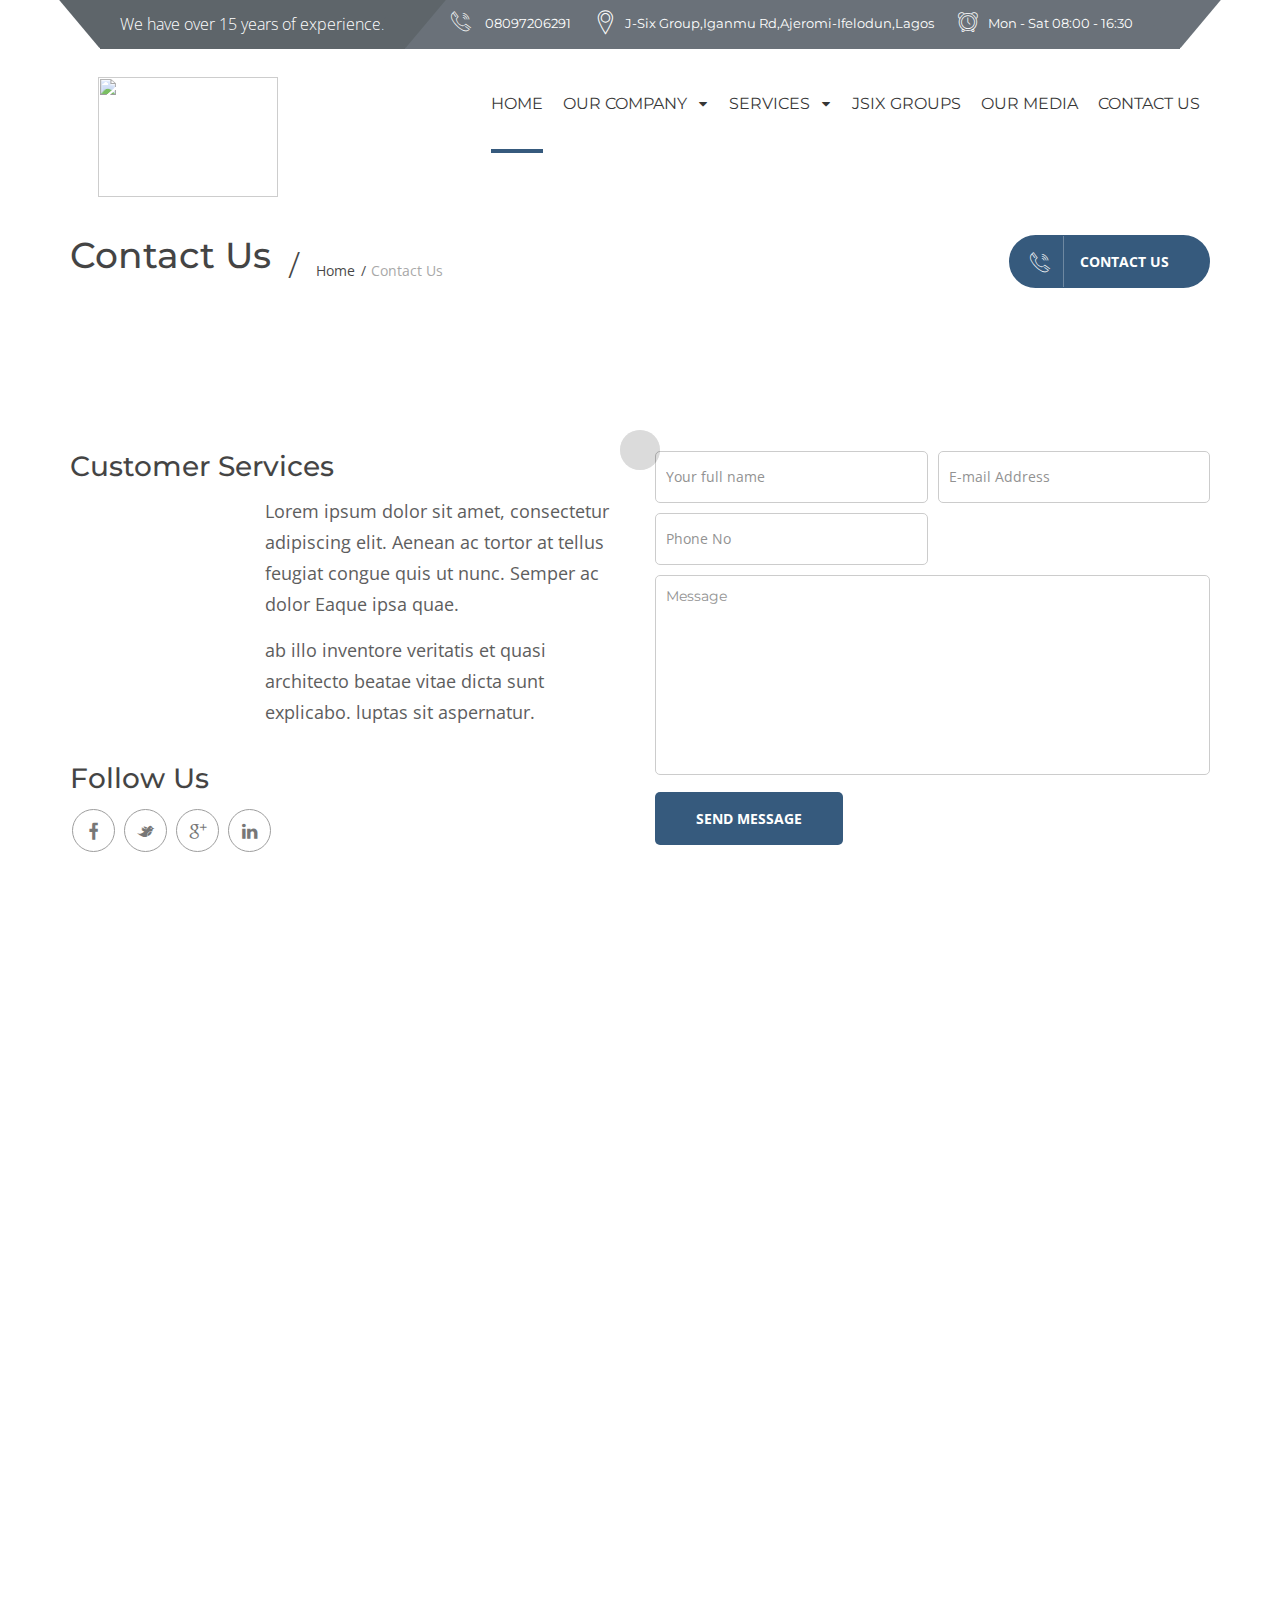
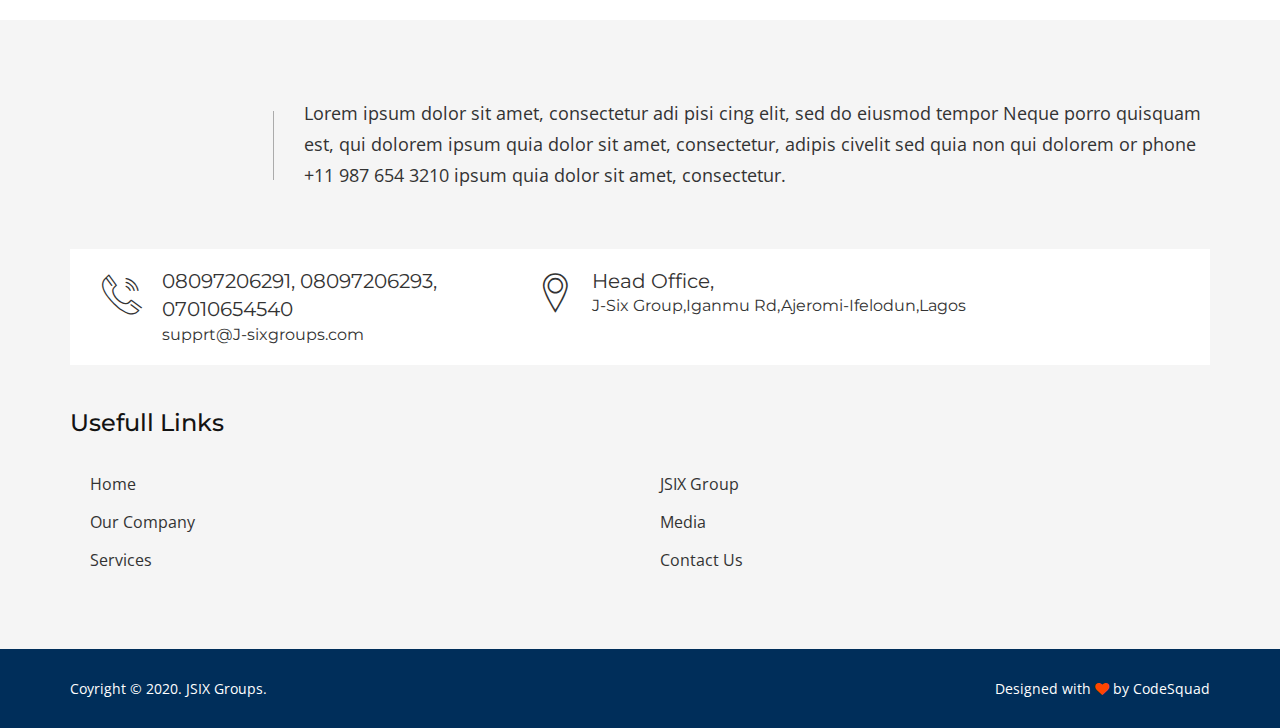
==== contact-us.html @ 505d0dd5 "Add files via upload" ====
<!DOCTYPE html>
<html lang="en" class="no-js">
  <head>

    <base href="" />

	<!-- Basic Page Needs
     ================================================== -->
	 <meta charset="utf-8">
	 <meta http-equiv="Content-Type" content="text/html; charset=utf-8">
     <title>Advisor</title>
     <meta name="description" content="">
     <meta name="keywords" content="">
     <meta name="author" content="">

	 
	 <!-- Mobile Specific Metas
     ================================================== -->
     <meta name="viewport" content="width=device-width, user-scalable=no, initial-scale=1.0, minimum-scale=1.0, maximum-scale=1.0">
     <meta name="format-detection" content="telephone=no">
	 
     
     <!-- Favicons
     ================================================== -->
     <link rel="icon" type="image/png" href="images/favicon.png">
     
	 
     <!-- Fonts
     ================================================== -->
     <link href='https://fonts.googleapis.com/css?family=Montserrat:400,700%7COpen+Sans:400,300,600,700' rel='stylesheet' type='text/css'>
     
    <!-- CSS
     ================================================== -->
	
	<!-- bootstrap -->
	<link rel="stylesheet" href="css/bootstrap.css">

	<!-- advisor -->
	<link rel="stylesheet" href="css/advisor.css">

	<!-- plugins -->
	<link rel="stylesheet" href="css/plugins.css">	

	<!-- advisor color -->
	<link rel="stylesheet" href="css/color-dark-blue.css">
	
	<!-- responsive -->
	<link rel="stylesheet" href="css/responsive.css">
    
    
    <!-- HTML5 Shim and Respond.js IE8 support of HTML5 elements and media queries -->
    <!-- WARNING: Respond.js doesn't work if you view the page via file:// -->
    <!--[if lt IE 9]>
      <script src="https://oss.maxcdn.com/html5shiv/3.7.2/html5shiv.min.js"></script>
      <script src="https://oss.maxcdn.com/respond/1.4.2/respond.min.js"></script>
    <![endif]-->
	
	<!-- HEADER SCRIPTS
    
    ================================================== -->
	<script src="js/modernizr.js"></script>
	
	
</head>
    <body class="fixed-header">
	    	
			
			
			
			<!-- LOADER -->
			<div id="loader" class="loader">
				<div class="spinner">
				  <div class="double-bounce1"></div>
				  <div class="double-bounce2"></div>
				</div>
			</div>
			
			
            
            <!-- HERDER -->
            <header id="header">
            	
				<div class="container">
						
					<!-- TOP BAR -->
					<div class="top-bar clearfix">
						<p>We have over 15 years of experience.</p>
						<ul>
							<li><i class="icon-telephone114"></i> 08097206291</li>
							<li><i class="icon-icons74"></i> J-Six Group,Iganmu Rd,Ajeromi-Ifelodun,Lagos</li>
							<li><i class="icon-icons20"></i> Mon - Sat 08:00 - 16:30</li>
						</ul>
					</div>
					<!-- / TOP BAR -->
					
					<!-- HEADER INNER -->
					<div class="header clearfix">
						
						<a href="index.html" class="logo"><img src="images/mylogo.jpg" alt="" height="120" width="180"></a>
						
						<button type="button" class="navbar-toggle collapsed" data-toggle="collapse" data-target="#primary-nav" aria-expanded="false">
							<span class="sr-only">Toggle navigation</span>
							<span class="icon-bar"></span>
							<span class="icon-bar"></span>
							<span class="icon-bar"></span>
						</button>
						
						<div class="search-container">
							<i class="fa fa-times header-search-close"></i>
							<div class="search-overlay"></div>
							<div class="search">
								<form>
									<label>Search:</label>
									<input type="text" placeholder="">
									<button><i class="fa fa-search"></i></button>
								</form>
							</div>
						</div>
						
						<nav class="main-nav navbar-collapse collapse" id="primary-nav">
							<ul class="nav nav-pills">
								<li class="active"><a href="#.">Home </a></li>
								<li class="dropdown"><a href="#.">Our Company <i class="fa fa-caret-down"></i></a>
									<ul class="dropdown-menu">
										<li><a href="services.html">Company Profile</a></li>
										<li><a href="management.html">Our Management</a></li>
										<li><a href="services.html">Board of Directors</a></li>
									</ul>
								</li>
								<li class="dropdown"><a href="#.">Services <i class="fa fa-caret-down"></i></a>
									<ul class="dropdown-menu">
										<li><a href="services.html">Financial Planning</a></li>
										<li><a href="services.html">Forex Brokerage</a></li>
										<li><a href="services.html">Rates Alert</a></li>
										<li><a href="services.html">Investment Trusts</a></li>
										<li class="dropdown-submenu"><a href="#.">Cash Delivery</a>
										<li><a href="services.html">Trades</a></li>
									</ul>
								</li>
								<li><a href="#.">JSIX GROUPS</a></li>
								<li><a href="shop.html">OUR MEDIA</a></li>
								<li class="dropdown"><a href="#.">Contact Us</a>
								</li>
							</ul>
						</nav>
						
					</div><!-- / HEADER INNER -->
					
                </div><!-- / CONTAINER -->
				
            </header><!-- / HERDER -->
            
            
            
            <section class="subpage-header">
				<div class="container">
					<div class="site-title clearfix">
						<h2>Contact Us</h2>
						<ul class="breadcrumbs">
							<li><a href="#.">Home</a></li>
							<li>Contact Us</li>
						</ul>
					</div>
					<a href="contact-us.html" class="btn btn-primary get-in-touch" data-text="Contact us"><i class="icon-telephone114"></i>Contact us</a>
				</div>
			</section>
            
			
            
			
			<!-- CONTACT US -->
            <section>
				<div class="container">
					<div class="row">
						<div class="col-md-6 col-sm-6 animate fadeInLeft">
							<h3>Customer Services</h3>
							<div class="row">
								<div class="col-md-4 col-sm-4">
									<img src="images/sales/sales1.jpg" class="quries-img" alt="">
									<div class="height-20"></div>
								</div>
								<div class="col-md-8 col-sm-8">
									<p>Lorem ipsum dolor sit amet, consectetur adipiscing elit. Aenean ac tortor at tellus feugiat congue quis ut nunc. Semper ac dolor Eaque ipsa quae.</p>
									<p>ab illo inventore veritatis et quasi architecto beatae vitae dicta sunt explicabo. luptas sit aspernatur.</p>
								</div>
							</div>
							<div class="height-20"></div>
							<h3>Follow Us</h3>
							<ul class="social">
								<li class="animate bounceIn"><a href="#." class="facebook"><i class="icon-facebook-1"></i></a></li>
								<li class="animate bounceIn" data-delay="100"><a href="#." class="twitter"><i class="icon-twitter-1"></i></a></li>
								<li class="animate bounceIn" data-delay="200"><a href="#." class="google-plus"><i class="icon-google"></i></a></li>
								<li class="animate bounceIn" data-delay="300"><a href="#." class="linkedin"><i class="icon-linkedin3"></i></a></li>
							</ul>
							<div class="height-50"></div>
						</div>
						<div class="col-md-6 col-sm-6 animate fadeInRight">
							<p class="success" id="success" style="display:none;"></p>
							<p class="error" id="error" style="display:none;"></p>
						
							<form class="contact-form" name="contact_form" id="contact_form" method="post" action="#" onSubmit="return false">
								<div class="row">
									<div class="col-md-6">
										<input type="text" data-delay="300" placeholder="Your full name" name="contact_name" id="contact_name" class="input">
									</div>
									<div class="col-md-6">
										<input type="text" data-delay="300" placeholder="E-mail Address" name="contact_email" id="contact_email" class="input">
									</div>
								</div>
								<div class="row">
									<div class="col-md-6">
										<input type="text" data-delay="300" placeholder="Phone No" name="contact_phone" id="contact_phone" class="input">
									</div>
								</div>
								<textarea data-delay="500" class="required valid" placeholder="Message" name="message" id="message"></textarea>
								<button class="btn btn-primary" name="" type="submit" data-text="Send Message" onClick="validateContact();">Send Message</button>
							</form>
						</div>
					</div>
				</div>
			</section><!-- / COMPANY OVERVIEW -->
			
			
			

			<div><iframe src="https://www.google.com/maps/embed?pb=!1m23!1m12!1m3!1d7928.8576430849425!2d3.346473564528389!3d6.467235988612027!2m3!1f0!2f0!3f0!3m2!1i1024!2i768!4f13.1!4m8!3e0!4m0!4m5!1s0x103b8bef3cd4a033%3A0x428923b8f970ec16!2sJ-Six%20Group%2C%20Iganmu%20Rd%2C%20Ajeromi-Ifelodun%2C%20Lagos!3m2!1d6.467151899999999!2d3.3508516999999998!5e0!3m2!1sen!2sng!4v1594910200489!5m2!1sen!2sng" width="1348" height="600" frameborder="0" style="border:0;" allowfullscreen="" aria-hidden="false" tabindex="0"></iframe></div>
			
			
			
      		
			<footer id="footer">
				<div class="container">
					<div class="footer-top clearfix">
						
						<div class="row">
							<div class="col-md-3 col-sm-3">
								<div class="footer-logo animate fadeInLeft"><a href="index.html"><img src="images/logo.jpg" alt=""></a></div>
							</div>
							<div class="col-md-9 col-sm-9">
								<p>Lorem ipsum dolor sit amet, consectetur adi pisi cing elit, sed do eiusmod tempor Neque porro quisquam est, qui dolorem ipsum quia dolor sit amet, consectetur, adipis civelit sed quia non qui dolorem or phone +11 987 654 3210 ipsum quia dolor sit amet, consectetur.</p>
							</div>
						</div>
					
						<div class="height-50"></div>
						
						<div class="footer">
							<div class="footer-address-widget clearfix">
								<ul>
									<li><i class="icon-telephone114"></i>08097206291, 08097206293, 07010654540<a href="mailto:support@advisor.com">supprt@J-sixgroups.com</a></li>
									<li><i class="icon-icons74"></i>Head Office,<span>J-Six Group,Iganmu Rd,Ajeromi-Ifelodun,Lagos</span></li>
								</ul>
							</div>
							<div class="row">
								<div class="col-md-12">
									<div class="usefull-links-widget clearfix">
										<h4>Usefull Links</h4>
										<ul>
											<li><a href="index.html">Home</a></li>
											<li><a href="about-us.html">Our Company</a></li>
											<li><a href="services.html">Services</a></li>
										</ul>
										<ul>
											<li><a href="services.html">JSIX Group</a></li>
											<li><a href="services.html">Media</a></li>
											<li><a href="services.html">Contact Us</a></li>
										</ul>
									</div>
								</div>
							</div>
						</div>
					</div>
				</div>
				
				<div class="footer-bottom">
					<div class="container">
						<div class="row">
							<div class="col-md-6 col-sm-6"><p>Coyright © 2020. JSIX Groups.</p></div>
							<div class="col-md-6 col-sm-6"><p class="text-right">Designed with <i class="fa fa-heart" style="color: #ff4500;"></i> by<a href="https://www.codesquad.co"> CodeSquad</a></p></div>
						</div>
					</div>
				</div>
				
			</footer>
			
			
			
            
		<!-- FOOTER SCRIPTS
		================================================== -->
		<script src="js/jquery-2.2.0.js"></script>
		<script src="js/smooth-scroll.js"></script>
		<script src="js/bootstrap.min.js"></script>
		<script src="js/counter.js"></script>
		<script src="js/common.js"></script>
		<script src="js/scripts.js"></script>
		
		<!-- Map (include map api only once)
		============================================= -->
		<script src="https://maps.googleapis.com/maps/api/js?v=3key=AIzaSyASm3CwaK9qtcZEWYa-iQwHaGi3gcosAJc&sensor=false"></script>
		<script src="js/map.js"></script>
		
    </body>
</html>
---- css/advisor.css ----
@charset "utf-8";
/* CSS Document */

/*------------------------------------------------------------------
[Theme Base Stylesheet]

Project:		Advisor
Version:		2.0
Last change:	Initial RELEASED 
Primary use:	Agency Theme

-------------------------------------------------------------------*/

@import "font-awesome.min.css";
@import "icons.css";



/*------------------------------------------------------------------

[Table of contents]

1. COMMON CLASSES
2. HEADER 
2. ALL SECTIONS
3. BLOG
4. EXTERNAL PLUGINS
5. FOOTER

NOTE: Every section is commented before starting.

-------------------------------------------------------------------*/




/*------------------------------------------------------------------

[Typography]

Html 		:		font-family : sans-serif; 	
Body 		:		font-family: "Montserrat",sans-serif;
Paragraph	:		font-family: "Open Sans",sans-serif; 
Input, 
textarea	:		font-family: "Open Sans",sans-serif;


# [Headings]

h1,
.h1 	font-size: 48px

h2,
.h2     font-size: 36px

h3,
.h3     font-size: 28px

h4,
.h4     font-size: 24px

h5,
.h5     font-size: 20px

h6,
.h6     font-size: 18px

h4 small,
.h4 small,
h5 small,
.h5 small,
h6 small,
.h6 small,
h4 .small,
.h4 .small,
h5 .small,
.h5 .small,
h6 .small,
.h6 .small   
		
		font-size: 75%

-------------------------------------------------------------------*/





/* ----------------------------------------------------------------
    common classes
-----------------------------------------------------------------*/

*				{ margin:0; padding:0; border:0; outline:0; text-decoration:none;}
.clr, .clear	{clear:both;}
li.clr			{clear:both; float:none !important; width:auto !important; height:auto !important; border:0 !important; background:none !important; padding:0 !important; margin:0 !important;}
.no-bg-img 		{background-image: none!important;}
.no-bg 			{background: none!important;}
.inline 			{display: inline-block!important;}
.relative 		{position: relative !important;}
.absolute 		{position: absolute !important;}
.static 			{position: static !important;}
.display-none	{display:none;}
.bg-blue		{ background:#f3f5fa;}
.bg-white		{ background:#fff !important;}
.advisor-overlay{ position:absolute; left:0; right:0; top:0; bottom:0;}
.heading h1,
.heading h2		{ margin-bottom:10px}
.img-shadow{-webkit-box-shadow: -10px 10px 0px 0px rgba(226,228,233,1);-moz-box-shadow: -10px 10px 0px 0px rgba(226,228,233,1);box-shadow: -10px 10px 0px 0px rgba(226,228,233,1);}
img{ max-width:100%;}
.list-bullets li	{ list-style:none; position:relative; padding:5px 0 5px 17px;font-family: "Open Sans",sans-serif;}
.list-bullets li:before{ position:absolute; left:0; top:15px; width:6px; height:6px; border-radius:100%; content:"";}
.list-bullets li strong{ font-weight:600;}
.list-bullets.two li{ padding:9px 0 6px 17px;}
.list-bullets.two li:before{ top:20px;}
.color-white{ color:#fff !important;}
.animate-it{opacity:0;}
.animate-it.animated{opacity:1;}
h1 a, h2 a, h3 a, h4 a, h5 a, h6 a{ color:#121212;}
.link-grey{ color:#929292; font-size:15px;}
.link-grey:hover{ color:#000;}
.link-grey i{ margin-right:4px;}
.color-purple{ color:#3a2c5f !important;}

.height-5 			{height: 5px;}
.height-10 			{height: 10px;}
.height-20 			{height: 20px;}
.height-30 			{height: 30px;}
.height-40 			{height: 40px;}
.height-50 			{height: 50px;}
.height-60 			{height: 50px;}
.height-70 			{height: 50px;}
.height-80 			{height: 50px;}
.height-90 			{height: 50px;}
.height-100 			{height: 50px;}



/* ----------------------------------------------------------------
    margins
-----------------------------------------------------------------*/

.margin-0 			{margin: 0 !important;}
.margin-top-5 		{margin-top: 5px;}
.margin-top-10 		{margin-top: 10px;}
.margin-top-20 		{margin-top: 20px;}
.margin-top-30 		{margin-top: 30px;}
.margin-top-40 		{margin-top: 40px;}
.margin-top-50 		{margin-top: 50px;}
.margin-top-60 		{margin-top: 60px;}
.margin-top-70 		{margin-top: 70px;}
.margin-top-80 		{margin-top: 80px;}
.margin-top-90 		{margin-top: 90px;}
.margin-top-100 		{margin-top: 100px;}
.margin-right-5 		{margin-right: 5px;}
.margin-right-10 	{margin-right: 10px;}
.margin-right-20 	{margin-right: 20px;}
.margin-right-30 	{margin-right: 30px;}
.margin-right-40 	{margin-right: 40px;}
.margin-right-50 	{margin-right: 50px;}
.margin-right-60 	{margin-right: 60px;}
.margin-right-70 	{margin-right: 70px;}
.margin-right-80 	{margin-right: 80px;}
.margin-right-90 	{margin-right: 90px;}
.margin-right-100 	{margin-right: 100px;}
.margin-bottom-5 	{margin-bottom: 5px;}
.margin-bottom-10 	{margin-bottom: 10px;}
.margin-bottom-20 	{margin-bottom: 20px;}
.margin-bottom-30 	{margin-bottom: 30px;}
.margin-bottom-40 	{margin-bottom: 40px;}
.margin-bottom-50 	{margin-bottom: 50px;}
.margin-bottom-60 	{margin-bottom: 60px;}
.margin-bottom-70 	{margin-bottom: 70px;}
.margin-bottom-80 	{margin-bottom: 80px;}
.margin-bottom-90 	{margin-bottom: 90px;}
.margin-bottom-100 	{margin-bottom: 100px;}
.margin-left-5 		{margin-left: 5px;}
.margin-left-10 		{margin-left: 10px;}
.margin-left-20 		{margin-left: 20px;}
.margin-left-30 		{margin-left: 30px;}
.margin-left-40 		{margin-left: 40px;}
.margin-left-50 		{margin-left: 50px;}
.margin-left-60 		{margin-left: 60px;}
.margin-left-70 		{margin-left: 70px;}
.margin-left-80 		{margin-left: 80px;}
.margin-left-90 		{margin-left: 90px;}
.margin-left-100 	{margin-left: 100px;}



/* ----------------------------------------------------------------
    Paddings
-----------------------------------------------------------------*/

.padding-0 				{padding: 0 !important;}
.padding-top-5 			{padding-top: 5px;}
.padding-top-10 			{padding-top: 10px;}
.padding-top-20 			{padding-top: 20px;}
.padding-top-30 			{padding-top: 30px;}
.padding-top-40 			{padding-top: 40px;}
.padding-top-50 			{padding-top: 50px;}
.padding-top-60 			{padding-top: 60px;}
.padding-top-70 			{padding-top: 70px;}
.padding-top-80 			{padding-top: 80px;}
.padding-top-90 			{padding-top: 90px;}
.padding-top-100 		{padding-top: 100px;}
.padding-right-5 		{padding-right: 5px;}
.padding-right-10 		{padding-right: 10px;}
.padding-right-20 		{padding-right: 20px;}
.padding-right-30 		{padding-right: 30px;}
.padding-right-40 		{padding-right: 40px;}
.padding-right-50 		{padding-right: 50px;}
.padding-right-60 		{padding-right: 60px;}
.padding-right-70 		{padding-right: 70px;}
.padding-right-80 		{padding-right: 80px;}
.padding-right-90 		{padding-right: 90px;}
.padding-right-100 		{padding-right: 100px;}
.padding-bottom-0 		{padding-bottom: 0;}
.padding-bottom-5 		{padding-bottom: 5px;}
.padding-bottom-10 		{padding-bottom: 10px;}
.padding-bottom-20 		{padding-bottom: 20px;}
.padding-bottom-30 		{padding-bottom: 30px;}
.padding-bottom-40 		{padding-bottom: 40px;}
.padding-bottom-50 		{padding-bottom: 50px;}
.padding-bottom-60 		{padding-bottom: 60px;}
.padding-bottom-70 		{padding-bottom: 70px;}
.padding-bottom-80 		{padding-bottom: 80px;}
.padding-bottom-90 		{padding-bottom: 90px;}
.padding-bottom-100 		{padding-bottom: 100px;}
.padding-left-5 			{padding-left: 5px;}
.padding-left-10 		{padding-left: 10px;}
.padding-left-20 		{padding-left: 20px;}
.padding-left-30 		{padding-left: 30px;}
.padding-left-40 		{padding-left: 40px;}
.padding-left-50 		{padding-left: 50px;}
.padding-left-60 		{padding-left: 60px;}
.padding-left-70 		{padding-left: 70px;}
.padding-left-80 		{padding-left: 80px;}
.padding-left-90 		{padding-left: 90px;}
.padding-left-100 		{padding-left: 100px;}

.pagging				{text-align: center;}
.pagging li				{ display:inline-block;}
.pagging li a				{ background: #f2f2f2; display: block; font-size: 11px; height: 24px; line-height: 25px;  text-align: center; width: 24px;}
.pagging li a:hover		{ background: #7f7f7f; color:#fff;}

.loader{ position:fixed; left:0; right:0; top:0; bottom:0; background:url(../images/loader.gif) no-repeat center center #fff; z-index:50000;}
.spinner { height: 40px; left: 50%;margin: -20px 0 0 -20px;position: absolute; top: 50%;width: 40px;}
.double-bounce1, .double-bounce2 { width: 100%; height: 100%; border-radius: 50%; background-color: #333; opacity: 0.6; position: absolute; top: 0; left: 0; -webkit-animation: sk-bounce 2.0s infinite ease-in-out;  animation: sk-bounce 2.0s infinite ease-in-out;}
.double-bounce2 { -webkit-animation-delay: -1.0s; animation-delay: -1.0s;}
@-webkit-keyframes sk-bounce { 0%, 100% { -webkit-transform: scale(0.0) } 50% { -webkit-transform: scale(1.0) }}
@keyframes sk-bounce { 0%, 100% {    transform: scale(0.0);   -webkit-transform: scale(0.0); } 50% {    transform: scale(1.0);   -webkit-transform: scale(1.0); }}


.social li				{ display:inline-block; margin:0 2px;}
.social li a i				{ display:block; width:43px; height:43px; border:1px solid #848484; background:#fff; text-align:center; border-radius:100%; color:#535353;line-height: 42px;}
.social li a:hover i		{ color:#fff;}
.social li a.facebook:hover i{ background:#3C599B !important; border-color:#3C599B !important;}
.social li a.twitter:hover i{ background:#29AAE3 !important; border-color:#29AAE3 !important;}
.social li a.google-plus:hover i{ background:#DB493A !important; border-color:#DB493A !important;}
.social li a.linkedin:hover i{ background:#5694C7 !important; border-color:#5694C7 !important;}
.social-text li			{ display:inline-block; position:relative;padding: 0 9px;}
.social-text li:before	{ content:"/";font-size: 12px;margin: 0 10px 0 -10px;}
.social-text li:first-child{ padding-left:0; margin-left:0;}
.social-text li:first-child:before{ content:"";}
.social-text li a			{ text-transform:uppercase; font-size:14px; color:#000000; text-transform:upercase;font-family: "Open Sans",sans-serif; font-weight:800;}
.social-text li a.facebook:hover{ color:#3C599B}
.social-text li a.twitter:hover{ color:#29AAE3}
.social-text li a.youtube:hover{ color:#F92D22}
.social-icons li 			{float: left;list-style: none;}
.social-icons li a 		{font-size: 16px;height: 32px;overflow: hidden;text-align: center;width: 32px;}


p#error { color: #FFFFFF; background-color: #EFC4C7; padding: 6px 18px; font-size: 16px; border: solid 1px #D48186; margin: 0 0 14px 0;}
p#success { text-align: center; color: #000; font-size: 24px; margin: 25px 0 0 0;}
p#subscribe_success { color: #000; text-align: center; margin: 65px 0 0 0;}
input.error{ border: solid 1px #FF7676 !important;}



/*------------------------------------------------------------------

HEADER

-------------------------------------------------------------------*/

#header{ right: 0;top: 0;z-index: 300;left: 0;}
#header .top-bar{ background:#323946; color:#fff; margin:0 30px; padding:0 20px; position:relative; height:49px;}
#header .top-bar:before{ position:absolute; left:-30px; top:-33px; width:35px; height:79px; content:""; background:#404856;-ms-transform: rotate(-40deg);-webkit-transform: rotate(-40deg);transform: rotate(-40deg);}
#header .top-bar:after{ position:absolute; right:-30px; top:-33px; width:35px; height:79px; content:""; background:#323946;-ms-transform: rotate(40deg);-webkit-transform: rotate(40deg);transform: rotate(40deg);}
#header .top-bar p:after{ position:absolute; right:-30px; top:-33px; width:35px; height:79px; content:""; background:#404856;-ms-transform: rotate(40deg);-webkit-transform: rotate(40deg);transform: rotate(40deg);}
#header .top-bar p{ float:left; background:#404856; font-size:16px; padding:9px 20px; margin:0 0 0 -20px; font-weight:300; position:relative;}
#header .top-bar ul{ float:right;}
#header .top-bar ul li{ float:left; list-style:none; font-size:13px; margin:14px 27px 13px; position:relative;}
#header .top-bar ul li i{ font-size:20px; position:absolute; left:-34px; top:-3px;}
#header .top-bar ul li i.icon-icons74{ font-size:27px;top: -5px;}
#header .top-bar ul li i.icon-icons20{ font-size:27px;top: -5px;}
#header .top-bar-simple{ background:#020101; padding:0 20px; position:relative;}
#header .top-bar-simple p{ float:left;font-size:16px; padding:9px 20px; margin:0 0 0 -20px; font-weight:400; position:relative;}
#header .top-bar-simple ul{ float:right;}
#header .top-bar-simple ul li{ float:left; list-style:none; font-size:14px;}
#header .top-bar-simple ul li i{ font-size:20px;}
#header .top-bar-simple ul.social li a i{ background:none; border:0; line-height:50px; height:49px;border-radius:0;}
#header.header-two{ position:relative;}
#header.header-two .header{ height:auto;}
@media (min-width: 767px) {
#header.header-two .main-nav{ float:none; width:100%; background:#323946; text-align:center;margin-bottom: -40px;}
#header.header-two .main-nav li{ float:none; display:inline-block;margin: 0 10px;}
#header.header-two .main-nav li a{ color:#fff; padding:10px 10px 13px; line-height:50px; border-bottom:0; border-top:4px solid transparent;}
}
#header.header-two .header-contact-widget { float:right;}
#header.header-two .header-contact-widget li{ float:left; list-style:none;padding: 29px 30px 0 0;}
#header.header-two .header-contact-widget li i{ float:left;font-size: 24px; margin: 9px 0 0 -10px;}
#header.header-two .header-contact-widget li i.icon-telephone114{ margin-top:13px;}
#header.header-two .header-contact-widget li i.icon-icons74{ font-size:32px;}
#header.header-two .header-contact-widget li i.icon-icons20{ font-size:32px;}
#header.header-two .header-contact-widget li p span, #header.header-two .header-contact-widget li p a{ display:block; color:#000;}
#header.header-two .header-contact-widget li p{ padding:0 0 0 30px; font-weight:600;line-height: normal;}
#header.header-two .header-contact-widget li p span, #header.header-two .header-contact-widget li p a{ font-size:14px; font-weight:400;}
#header.header-two .search-btn{ margin-right:0;}

#header.header-three{ background:rgba(255,255,255,0.90); border-bottom:1px solid #d3dadd;}
#header.header-three .main-nav {float: left; padding: 0 0 0 30px;}
#header.header-three .main-nav li a:hover, #header.header-three .main-nav li.active a{ border-color:transparent;}

#header .search-container{ position:fixed; left:0; right:0; top:0; bottom:0; background:rgba(255, 255, 255, .97); z-index:500; display:none;}
#header .search-container .search-overlay{position:fixed; left:0; right:0; top:0; bottom:0;}
#header .search-container label{ font-size:48px; float:left;line-height: 56px;}
#header .search-container .header-search-close{ position:absolute; right:50px; top:50px; font-size:30px; cursor:pointer; z-index:500;}
#header .search-container .search{ background:none; padding:0; width:500px; height:70px; margin:-35px 0 0 -250px; position:absolute; left:50%; top:50%;}
#header .search-container .search input[type="text"]{ background:none; font-size:30px; color:#333; height:70px; padding:0 40px 0 0; border-bottom:5px solid #e1e1e1;width: 63%;}
#header .search-container .search button{ position:absolute; right:0; top:12px; font-size:30px; background:none;}
#header .search-container .search button:hover{ color:#333;}
#header .header, #header .header .logo, #header .search-btn{ -webkit-transition: all 0.4s ease 0s;-moz-transition: all 0.4s ease 0s;-ms-transition: all 0.4s ease 0s;-o-transition: all 0.4s ease 0s;transition: all 0.4s ease 0s;}
#header .main-nav{ float:right; padding:0;}
@media (min-width: 767px) {
#header .main-nav li{ margin:0 10px;}
#header .main-nav li a{display: block; font-size: 16px; padding: 15px 0 6px; position: relative; text-transform: uppercase;line-height: 79px; color:#000; border-bottom:4px solid transparent;-webkit-transition: all 0.4s ease 0s;-moz-transition: all 0.4s ease 0s;-ms-transition: all 0.4s ease 0s;-o-transition: all 0.4s ease 0s;transition: all 0.4s ease 0s;}
#header .main-nav li a:hover{ background:none;}
#header .main-nav li a i{font-size: 14px; margin-left: 5px; text-align: center; width: 13px;}
#header .main-nav li.dropdown ul.dropdown-menu{ display:none; padding:0; margin:0; min-width:250px; border:0; border-radius:0;}
#header .main-nav li.dropdown:hover ul.dropdown-menu{ display:block;}
#header .main-nav li.dropdown ul.dropdown-menu li{ margin:0; display:block;}
#header .main-nav li.dropdown ul.dropdown-menu li a{ line-height:normal; color:#000; padding:14px 33px; font-size:15px;font-family: "Open Sans",sans-serif; font-weight:400; text-transform:none;border-bottom: 1px solid #eee;-webkit-transition: all 0.4s ease 0s;-moz-transition: height 0.4s all 0s;-ms-transition: all 0.4s ease 0s;-o-transition: all 0.4s ease 0s;transition: all 0.4s ease 0s; border-top:0;}
#header .main-nav li.dropdown ul.dropdown-menu li a:hover, #header .main-nav li.dropdown ul.dropdown-menu li.active a{ color:#fff; background:#002e5a;}
#header .main-nav li.dropdown ul.dropdown-menu li a i{ margin-top: -6px;position: absolute; right: 10px; top: 50%; color:#323946;}
#header .main-nav li.dropdown ul.dropdown-menu li a:hover i{ color:#fff;}
#header .main-nav li.dropdown ul.dropdown-menu li.dropdown-submenu{ position:relative;}
#header .main-nav li.dropdown ul.dropdown-menu li.dropdown-submenu .dropdown-menu{ left:100%; top:0; background:none; display:none;}
#header .main-nav li.dropdown ul.dropdown-menu li.dropdown-submenu:hover .dropdown-menu{ display:block;}
#header .main-nav li.dropdown ul.dropdown-menu li.dropdown-submenu .dropdown-menu li{ margin-left:1px; background-color:#fff;}
#header .main-nav li.dropdown ul.dropdown-menu li.dropdown-submenu.go-left .dropdown-menu{ right:100%; left:auto;}
}
#header .logo{ float:left; margin:28px;}
#header .search-btn{ float:right; width:55px; margin:27px 20px 0 10px; border-left:1px solid #a1a1a2; height:50px; text-align:center;}
#header .search-btn a{ display:block; padding:9px 10px 10px; color:#636363; font-size:28px;}
#header.header-two .logo{ margin-left:0;}

.header-links{ float:right; margin-top: 30px;}
.header-links li{ float:left; margin-left:27px; list-style:none;}
.header-links li.header-number{ margin-left:0;}
.header-links li.header-number a, .header-links li.header-time a{ color:#2a2a2a; font-size:17px; display:block; line-height: 42px;}
.header-links li i{ float:left; width:44px; height:44px; border-radius:100%; border:1px solid #b7b7b7; margin-right:10px; text-align:center; color:#666666;font-size: 22px;line-height: 40px;}
.header-links li .btn-quote{ position:relative; top:-8px; background:#3a2c5f;}
.header-links li .btn-quote:hover{ background:#2a1e4a;}


@media (min-width: 992px){
.fixed-header #header{ position:absolute;}
.fixed-header.two  #header{ position:relative;}
.fixed-header.smallHeader #header .logo{ margin:10px 0 0 28px;}
.fixed-header.smallHeader #header{ position:fixed; top:-150px; z-index:-1;}
.fixed-header.smallHeader.active #header{ z-index:1000;background:rgba(255,255,255,0.90);}
.fixed-header.smallHeader #header .main-nav li a{ line-height:40px;}
.fixed-header.smallHeader #header .search-btn{ margin-top:8px;}
.fixed-header.smallHeader.active #header{ top:-50px;-webkit-transition: top 0.4s ease 0s;-moz-transition: top 0.4s ease 0s;-ms-transition: top 0.4s ease 0s;-o-transition: top 0.4s ease 0s;transition: top 0.4s ease 0s;}
.fixed-header.smallHeader #header.header-two{ top:-220px; z-index:-1;}
.fixed-header.smallHeader.active #header.header-two{ top:-153px; z-index:10000; background:#323946;}
.fixed-header.smallHeader #header.header-two .logo{ margin:28px 28px 28px 0;}
.fixed-header.smallHeader.two .main-banner{ margin-top:189px;}
.fixed-header.smallHeader #header.header-two .search-btn{ margin-top:27px;}
.fixed-header.smallHeader #header.header-two .main-nav{ margin-bottom:0;}
.fixed-header .main-banner, .fixed-header .subpage-header, .fixed-header .cd-hero{ margin-top:153px;}
.fixed-header.two .subpage-header, .fixed-header.two .cd-hero{ margin-top:0;}
.fixed-header.two.smallHeader .subpage-header{ margin-top:189px;}
.fixed-header.two .main-banner{ margin-top:0;}
.header-transparent.fixed-header .cd-hero{ margin-top:0;}
.header-transparent #header{ background:rgba(255,255,255,0.90);position: absolute;}
.fixed-header.smallHeader.active #header.header-three{ top:-5px;}
}


/*------------------------------------------------------------------

ALL SECTIONS

-------------------------------------------------------------------*/

.main-banner { padding:0;}
.video-widget{ position:relative;}
.video-widget img{ width:100%;}
.video-widget a{ position: absolute; left:50%; top:50%; margin:-36px 0 0 -36px; background:#404856; width:72px; height:72px; border:3px solid #fff; color:#fff; border-radius:100%; text-align:center;font-size: 23px;line-height: 65px;}
.video-widget a:hover{ color:#abb6c7;}
.owl-item .image-and-text-box{ padding:0 25px;}
.image-and-text-box .bordered-thumb{ margin:0 35px 35px; position:relative;}
.image-and-text-box .bordered-thumb:before{ position:absolute; left:5px; right:5px; top:5px; bottom:5px; border:1px solid #fff; content:"";}
.image-and-text-box .bordered-thumb img{ width:100%;}
.image-and-text-box p{ margin-bottom:30px;}
.funfacts{ background:url(../images/funfact-bg.jpg) no-repeat center 0; height:397px; position:relative; margin-bottom:-117px; z-index:100;}
.funfacts h2{ margin-bottom:0;}
.funfacts .funfacts-inner{ padding:75px 40px 0; position:relative;}
.funfacts .advisor-overlay{ background:rgba(255,255,255,0.85);}
.funfacts .counter{ position:relative;}
.funfacts .counter:after{ content:""; position:absolute; right: -34px;top: 23px; width:24px; height:72px; background:url(../images/slash.png) no-repeat 0 0;}
.funfacts .counter span{ font-size:75px; font-weight:600;line-height: normal;}
.funfacts .counter-details{ color:#131313; font-size:16px;}
.funfacts .col-md-3:last-child .counter:after, .funfacts .col-sm-6:last-child .counter:after{ display:none;}
.funfacts.overlap-top{margin:-117px 0 0 0;}
.funfacts.two{ height:auto; padding:0; background:url(../images/parallax/4.jpg) no-repeat center 0; margin:0; color:#fff;}
.funfacts.two h2{ color:#fff;}
.funfacts.two .funfacts-inner{ padding:110px 0;}
.funfacts.two .counter{ padding-top:25px;}
.funfacts.two .counter:after{ right: 50px;top: 55px; background-image:url(../images/slash2.png);}
.funfacts.two .counter span, .funfacts.two .counter-details{ color:#fff;}
.different-services{ background:url(../images/parallax/1.jpg) no-repeat center top; background-size:cover; height:642px; padding-top:260px; position:relative;}
.different-services .advisor-overlay{ background:rgba(0,0,0,0.80);}
.services{ margin:-252px -15px 100px;}
.service-box{ background:#fff; border-top:7px solid transparent; padding:38px 34px;}
.service-box.two{border-top:7px solid transparent;}
.service-box.three{border-bottom:7px solid transparent; border-top:0;-webkit-transition: all 0.4s ease 0s;-moz-transition: all 0.4s ease 0s;-ms-transition: all 0.4s ease 0s;-o-transition: all 0.4s ease 0s;transition: all 0.4s ease 0s;}
.service-box i{ font-size: 100px;margin-bottom: 10px;}
.service-box h4{ margin-bottom:10px;}
.owl-item .service-box{ margin:0 15px;}
.services.highlighted .owl-item .service-box{ margin:0; color:#fff; border:0;}
.services.highlighted .owl-item .service-box h4{ color:#fff;}
.image-list-classic li{ float:left; list-style:none; position:relative; z-index:2;}
.image-list-classic li:nth-child(2){ float: right;margin: -165px 0 0; z-index:1;}
@media (min-width: 992px){
.image-list-classic li img{ max-width:359px; height:386px;}
.image-list-classic li:nth-child(2) img{ max-width:402px; height:281px;}
}
.toggle { margin-bottom:12px;}
.toggle .toggle-heading a{ display:block; padding:12px 17px 13px 55px; background:#fff; border-radius:30px; color:#121212;-webkit-box-shadow: 0px 1px 2px 0px rgba(199,201,205,.6);-moz-box-shadow: 0px 1px 2px 0px rgba(199,201,205,.6);box-shadow: 0px 1px 2px 0px rgba(199,201,205,.6); position:relative;}
.toggle .toggle-heading a i{ width:23px; height:23px; border:2px solid transparent; border-radius:100%;font-size: 14px;line-height: 21px;margin-right: 10px; text-align:center; position:absolute; left:17px; top:50%; margin-top:-11.5px;;}
.toggle .toggle-body {padding: 20px 0 4px;}
.toggle.two .toggle-heading a{ background:#f3f5fa;-webkit-box-shadow: none;-moz-box-shadow: none;box-shadow: none;}
.contact-us-bar{ padding:27px 0; background:#e9ebf1;}
.contact-us-bar h4{ margin:14px 0 0 0;}
.contact-us-bar.dark{ background:#2f2f2f;}
.contact-us-bar.dark h4{ color:#fff;}
.get-directions { margin:10px 30px 30px; position:relative;padding-right:80px;}
.get-directions input[type="text"]{ border-radius:5px; border-color:#bfbfbf; height:59px; }
.get-directions input[type="submit"]{ border-radius:5px; width:72px; height:59px; position:absolute; right:0; top:0; background:url(../images/dir-marker.png) no-repeat center center #e9b947;}
.get-directions input[type="submit"]:hover{ background-color:#d0a234;}
.meet-our-advisors .heading{ margin-bottom:60px;}
.meet-our-advisors .heading h2{ margin-bottom:5px;}
.meet-our-advisors img{ width:100%;}
.meet-advisors-content { padding: 0 0 0 20px;}
.meet-advisors-content h3, .meet-advisors-content p{ margin-bottom: 30px;}
.meet-advisors-content h3 span{ display:block; font-size:16px; color:#656565; padding-top:4px;}
.meet-our-advisors .classic-arrows .owl-nav{ margin:-45px 0 0 47px;}
.history-slider .classic-arrows .owl-nav{ margin:-45px 0 0;}
.testimonial{ margin:50px 0;}
.testimonial-content{ margin-bottom:38px; padding:65px 40px 70px; background:url(../images/testimonial-quote.png) no-repeat 25px 87% #fff; text-align:center; border-radius:5px; border:1px solid #d9dbe0; position:relative;-webkit-box-shadow: 0 2px 2px 0 rgba(0, 0, 0, 0.10);-moz-box-shadow: 0 2px 2px 0 rgba(0, 0, 0, 0.10);box-shadow: 0 2px 2px 0 rgba(0, 0, 0, 0.10);}
.testimonial-content:before{ position:absolute; left:30px; bottom:-23px; background:url(../images/testimonial-pointer.png) no-repeat 0 0; width:44px; height:23px; content:"";}
.testimonial-content p{ margin:0;}
.testimonials-author { padding-left: 20px;}
.testimonials-author img{ float:left; margin-right:13px;}
.testimonials-author p{ line-height: 21px;padding: 11px 0 0; color:#131313; font-family:"Montserrat",sans-serif;font-weight: 800;}
.testimonials-author p span{ display:block; font-size:13px; color:#737373;font-weight: 400;font-family: "Open Sans",sans-serif;}
.testimonial .rating{ margin-top:15px;}
.testi-bg{ background:url(../images/testi-bg.jpg) no-repeat; background-size:cover;}
.testi-bg .heading h2, .testi-bg .heading p{ color:#fff;}
.testi-bg .testimonials-author p, .testi-bg .testimonials-author p span{ color:#fff;}
.rating li{ display:inline-block; color:#fab637; list-style:none;}
.cd-testimonials-item .testimonials-author p{ color:#131313;}
.cd-testimonials-item .testimonials-author p span{ color:#737373;}
.testimonial-2 { text-align:center; padding-top:40px;}
.testimonial-2 .testimonial-content { background: none; border: 0 none; border-radius: 0; box-shadow: none; padding:20px 0 0; max-width:956px; margin:0 auto;}
.testimonial-2 .testimonial-content:before{ display:none;}
.testimonial-2 .testimonial-content p{ font-style:italic;}
.testimonial-2 .testimonials-author{ padding:0;}
.testimonial-2 .testimonials-author img{ float:none; margin:0 auto;}
.testimonial-2 .testimonials-author p span{ padding-top:4px;}
.testimonial-2 .rating{ margin:0 0 10px; display:block;}
.request-a-callback{ background:#f5f5f5; padding:7px;}
.request-a-callback-content{ background: url(../images/reciver-icon.png) no-repeat 90% 98% #fff; padding:64px 40px; float:left; width:50%;min-height: 422px;}
.request-a-callback-form{ padding:60px 40px; float:left; width:50%;min-height: 422px;}
.callback-bg{ background:url(../images/parallax/5.jpg)}
.callback-bg .request-a-callback{ background:rgba(0,0,0,0.50);}
.callback-bg .request-a-callback-content{ background:none;}
.callback-bg .request-a-callback-content h3, .callback-bg .request-a-callback-content p{ color:#fff;}
.callback-bg input[type="text"], .callback-bg input[type="email"], .callback-bg input[type="number"], .callback-bg input[type="password"], .callback-bg .selectboxit-container .selectboxit{ border-color:#fff;}
.subpage-header{ background-image: url(../images/sales/sales2.jpg); background-size: cover; padding:82px 0 50px;}
.subpage-header .btn{ float:right;}
.site-title{ float:left;}
.site-title h2, .breadcrumbs{ float:left}
.breadcrumbs{ margin-top:23px;}
.site-title h2:after{ content:"/"; margin:0 16px 0 17px; color:#131313;font-family: "Open Sans",sans-serif;font-weight: 300; position:relative; top:10px;}
.breadcrumbs li{ display:inline-block; list-style:none;font-family: "Open Sans",sans-serif; font-size:14px; color:#919191;}
.breadcrumbs li:after{ content:"/"; margin:0 0 0 6px; color:#131313;}
.breadcrumbs li a{ color:#131313;}
.breadcrumbs li:last-child:after{ display:none;}
.service-box i{background-repeat:no-repeat; background-position: center center; width:78px; height:97px; display:inline-block;}
.icon-img-grid{ background:url(../images/icon-grid.png) no-repeat center center; width:13px; height:13px; display:inline-block;left: -3px;position: relative;top: 1px;}
.btn:hover .icon-img-grid{ background-image:url(../images/icon-grid-white.png)}
.btn-bordered-white .icon-img-grid{ background:url(../images/icon-grid-white.png) no-repeat center center; width:13px; height:13px;}
.btn-bordered-white.btn:hover .icon-img-grid{ background-image:url(../images/icon-grid.png) !important;}
.three-items-carousel .service-box .white{ width:126px; height:97px; display:inline-block;}
.text-box .white{ width:126px; height:97px; display:inline-block;}
.icon-img-1.white{ background:url(../images/icon1-white.png) no-repeat center center;}
.icon-img-2.white{ background:url(../images/icon2-white.png) no-repeat center center;}
.icon-img-3.white{ background:url(../images/icon3-white.png) no-repeat center center;}
.icon-img-4.white{ background:url(../images/icon4-white.png) no-repeat center center;}
.icon-img-5.white{ background:url(../images/icon5-white.png) no-repeat center center;}
.icon-img-6.white{ background:url(../images/icon6-white.png) no-repeat center center;}
.icon-img-7.white{ background:url(../images/icon7-white.png) no-repeat center center;}
.icon-img-8.white{ background:url(../images/icon8-white.png) no-repeat center center;}
.icon-img-9.white{ background:url(../images/icon9-white.png) no-repeat center center;}
.blog-item{ margin-bottom:80px;}
.blog-item .blog-thumbnail{ margin-bottom:30px;}
.blog-item .blog-thumbnail .owl-dots{ display:none !important}
.blog-item .blog-thumbnail .owl-nav div{ width:58px; height:58px; position:absolute; left:0; top:50%; margin-top:-29px; background:url(../images/arrows.jpg) no-repeat 0 0; display:block !important;}
.blog-item .blog-thumbnail .owl-nav div.owl-next{ background-position:right;left:auto; right:0;}
.blog-item.bordered{ border:1px solid #cecece; padding:30px 30px 40px;}
.blog-item .blog-meta { margin-bottom:25px;}
.blog-item .blog-meta li{ display:inline-block; list-style:none; font-size:20px; color:#727272;font-family: "Open Sans",sans-serif; font-weight:300; margin-right:30px;line-height: 36px;}
.blog-item .blog-meta li a{color:#727272;}
.blog-item .blog-meta li img, .blog-item .blog-meta li i{ float:left; margin-right:10px;}
.blog-item .blog-meta li img{ border-radius:100%;}
.blog-item .blog-meta li i{ font-size: 23px;margin-top: 8px;}
.blog-item .blog-content h3{ font-size:36px; margin-bottom:5px;}
.blog-item .blog-content h3 a{ color:#121212}
.blog-item .blog-content p{ margin-bottom:30px;}
.blog-item .blog-content a.btn-link{ border-bottom:2px solid transparent;font-family: "Open Sans",sans-serif; text-transform:uppercase;}
.blog-item .blog-content a.btn-link:hover{ text-decoration:none;}
.blog-item-classic { padding-top:120px;}
.blog-item-classic:nth-child(2n+2) .col-md-6:nth-child(2n+1){ float:right !important;}
.blog-item-classic:first-child { padding-top:0;}
.blog-item-classic  .blog-thumbnail img{ width:100%; margin-bottom:20px;}
.blog-item-classic .blog-content{ text-align:center; padding:100px 0 50px;}
.blog-item-classic .blog-content .blog-date{ font-size:16px; color:#888888;font-family: "Open Sans",sans-serif; text-transform:uppercase;padding-bottom: 25px;}
.blog-item-classic .blog-content h3, .blog-item-classic .blog-content h3 a{ color:#121212;}
.blog-item-classic .blog-content a.btn-link{ border-bottom:2px solid transparent;font-family: "Open Sans",sans-serif; text-transform:uppercase;}
.blog-item-classic .blog-content a.btn-link:hover{ text-decoration:none;border-bottom:0;}
.commentlist {list-style:none;padding:15px 0 0;}
.commentlist li {line-height:1.428571429;font-family: "Open Sans",sans-serif;}
.comment {padding:15px;margin-top:20px;border:1px solid #c8c8c8;}
.comment-wrapper {position:relative;}
.comment-avartar {float:left;}
.comment-content-wrapper {padding-left:96px;}
.comment-reply {position:absolute;right:0;top:0;	overflow:hidden;}
.comment-reply-link {background-color: #909090;color: #FFFFFF;cursor: pointer;display: inline-block;font-weight: 400;font-size: 14px;margin-bottom: 0;padding:6px 20px 7px;line-height:20px;
overflow:hidden;text-align: center;vertical-align: middle;white-space: nowrap;height:33px;-webkit-transition: all .35s ease 0s;-moz-transition: all .35s ease 0s;-ms-transition: all .35s ease 0s;-o-transition: all .35s ease 0s;transition: all .35s ease 0s;
font-family: "Open Sans",sans-serif;}
.comment-reply-link:hover{ line-height:9em;}
.comment-reply-link:hover, .comment-reply-link:focus {color:#fff;background:#434242;}
.comment-reply-link:before{ content: attr(data-text); position: absolute; top: -2.75em;	-webkit-transition: all .35s ease 0s;-moz-transition: all .35s ease 0s;-ms-transition: all .35s ease 0s;-o-transition: all .35s ease 0s;transition: all .35s ease 0s;}
.comment-reply-link:hover:before{ top:6px; line-height:20px;}
.comment-author {font-size:20px;color:#222222;display:block;line-height:22px}
.comment-date {font-size:14px;color:#727272;}
.comment-message {padding-top:12px;}
.children {list-style:none;}
.children .comment{ background:#f7f7f7}
.comment-respond{ margin-top:50px;}
.comment-respond h3 {margin-bottom:35px;}
.comment-respond .row{ margin:0 -7px;}
.comment-respond .col-md-4{ padding:0 7px;}
.comment-respond input[type="text"] {border-color:#c8c8c8;height:46px;padding:0 15px;border-radius:5px;}
.comment-respond textarea {padding:20px 15px 20px;margin-bottom:10px;border:1px solid #c8c8c8;width: 100%;border-radius:5px;font-family: "Open Sans",sans-serif;font-size: 14px;height:150px;resize:none;}
.comment-respond .btn{color: #FFFFFF;cursor: pointer;display: inline-block;font-weight: 600;font-size: 15px;border-radius:5px;margin-bottom: 0;padding:11px 40px 12px;text-transform:uppercase;text-align: center;vertical-align: middle;white-space: nowrap;}
.history-slider{ float:right; width:468px; margin-left:40px; display:none !important;}
.history-slider img{ width:100%;}
.history-slider.classic-arrows .owl-nav { position:absolute; top:50%; left:0; right:0; margin-top:-13px;}
.history-slider.classic-arrows .owl-nav .owl-prev, .history-slider.classic-arrows .owl-nav .owl-next{ border-radius:0; -moz-border-radius:border-radius:0; -webkit-animation:border-radius:0; border:0;}
.history-slider.classic-arrows .owl-nav .owl-prev{ float:left;}
.history-slider.classic-arrows .owl-nav .owl-next{ float:right;}
.news-paggination{ padding:90px 0 0;}
.news-paggination li{ float:left; list-style:none;font-family: "Open Sans",sans-serif;}
.news-paggination li a{ color:#727272;line-height: 30px; display:block;}
.news-paggination li a i{ float: left; font-size: 30px; margin-right: 10px;}
.news-paggination li:nth-child(2){ float:right;}
.news-paggination li:nth-child(2) a i{ float: right; margin-left: 10px;}
.map-with-address-widget .map{ height:350px; width:100%; margin:30px 0;}
.map-with-address-widget a{ color:#000;}
@media (min-width: 768px) {
.parallax{ background-attachment:fixed; background-size:cover;}
}
.company-history li{ list-style:none;}
.company-history li .year{ float:left; width:94px; font-size:24px;}
.company-history li .history-content{ margin-left:94px; padding:0 0 50px 50px; border-left:1px solid #90949f; position:relative;}
.company-history li .history-content:before{ position:absolute; left:-6px; top:0; width:11px; height:11px; border-radius:100%; content:"";}
.company-history li .history-content h4{ margin-bottom:10px;}
.company-history li:last-child .history-content{ padding-bottom:0;}
.text-box img{ margin-bottom:35px;}
.highlighted-sec .text-box{ padding:40px; text-align:center;min-height: 293px;}
.highlighted-sec li{ list-style:none; color:#fff; width:33.3%; float:left;}
.highlighted-sec li .text-box h4{ color:#fff;margin-bottom: 5px;}
.highlighted-sec li .text-box i{ font-size:100px;margin-bottom: 5px;}
.team-member{ margin-bottom:75px;}
.team-member img{ margin-bottom:24px; width:100%;}
.team-member h4 span{ display:block; font-size:18px; color:#000;font-family: "Open Sans",sans-serif; padding-top: 10px;}
.owl-item .team-member{ margin:0 15px;}
.partner img{ float:left;}
.partner .partner-content{ padding:0 0 0 255px;}
.partner h4 span{ display:block; font-size:18px; color:#000;font-family: "Open Sans",sans-serif; padding-top: 8px;}
.why-people-chose-us .heading{ margin-bottom:60px;}


/*------------------------------------------------------------------

BLOG

-------------------------------------------------------------------*/

.sidebar-widget {padding-bottom:60px;}
.sidebar-widget h3 {margin-bottom:30px;text-transform:uppercase;}

/* .... SEARCH .... */
.search {padding:25px;position:relative;}
.search input[type="text"] {border:0;border-radius:0;width:100%;color:#989898;font-style:italic;padding:0 15px 0;margin:0;height:50px;}
.search .search-icon {border: 0 none;background:none;font-size: 15px; height: 50px; min-width: 0; padding: 0; position: absolute; right: 25px;top: 25px; width: 49px;}
.search .search-icon i {color:#525866;margin-top:3px;font-size: 20px;}

/* .... TAGS .... */
.tags {list-style:none;}
.tags li {float:left;margin:0 5px 5px 0;}
.tags li a {border:1px solid #c8c8c8;display:block;color:#555555;font-size:14px;font-family: "Open Sans",sans-serif;padding:11px 21px;-webkit-transition: all 0.2s ease-in-out;transition: all 0.2s ease-in-out;}
.tags li a:hover {-webkit-transition: all 0.2s ease-in-out;transition: all 0.2s ease-in-out;}

/* .... POPULAR POST .... */
.popular-post{padding:19px 0;}
.popular-post img{float:left;width:71px;margin:0 12px 0 0;}
.popular-post h4, .popular-post h4 a{font-weight: 400;margin:0;font-size:18px;color:#373737;font-family:"Montserrat",sans-serif;text-transform:none;}
.best-seller h4{ line-height:21px;}
.popular-post p{line-height:14px;margin-bottom:0;}
.popular-post p strong{ font-size:18px;font-weight: 600;font-weight:400;display:block;margin-top:3px;font-family: "Open Sans",sans-serif;}
.popular-post p.popular-date{margin:0;font-size:14px;color:#8d8d8d;line-height:25px;font-family: "Open Sans",sans-serif;}
.blog-review-border{border:1px solid #c8c8c8; padding:5px; margin-bottom:110px;}
.blog-review{ border:1px solid #c8c8c8; padding:25px;}
.blog-review img{ float:left; border-radius:100%;}
.blog-review-content{ padding:10px 0 0 175px;}
.blog-review-content h5{ margin-bottom:10px;}
.blog-review-content h5 span{ color:#646464; font-size:16px; display:inline-block; padding-left:8px;}
.categories li{ list-style:none;font-family: "Open Sans",sans-serif; font-size:18px; font-weight:300;padding: 7px 0;}
.categories li a{ color:#555555;}
.categories li i{ float:left;margin: 2px 11px 0 0;font-size: 20px;}
.cases-filter-nav{ background:#f3f5fa; padding:14px; text-align:center; margin-bottom:50px;}
.cases-filter-nav li  {display:inline-block;list-style:none;margin:0 5px;}
.cases-filter-nav li a{font-size:16px;line-height: 15px;font-family: "Open Sans",sans-serif;color:#000;outline: medium none;padding: 14px 25px 13px;border-radius:30px;text-decoration: none; display:block;}
.cases-filter-nav li a:hover, .cases-filter-nav li a.selected{color:#fff;}
.cases-container li{text-align:center;width:50%;list-style:none;}
.cases-container li img{width:100%;}
.cases-item{ position:relative;}
.cases-item img{ width:100%;}
.cases-item figcaption{ position:absolute; left:10px; right:10px; top:10px; bottom:10px; color:#fff; font-size:24px;line-height: 25px;padding: 20px; text-align:center;transform: scale(0);-webkit-transition: all 0.4s ease 0s;-moz-transition: all 0.4s ease 0s;-ms-transition: all 0.4s ease 0s;-o-transition: all 0.4s ease 0s;transition: all 0.4s ease 0s;}
.cases-item figcaption small{ display:block; font-size:16px;font-family: "Open Sans",sans-serif;}
.cases-item figcaption i {display:block;font-size: 30px;margin-bottom: 2px;}
.cases-item div{left: 0;position: absolute;right: 0;text-align: center;top: 50%;transform: translateY(-50%);}
.cases-item:hover figcaption{transform: scale(1);}
.left-nav{ margin-bottom:50px;}
.left-nav li{ list-style:none;}
.left-nav li a{ display:block; padding:16px 26px 18px 22px; font-size:16px; color:#1c1c1c;font-family: "Open Sans",sans-serif; border-top:1px solid #dadee8; background:#f3f5fa; border-left:5px solid transparent;}
.left-nav li a i{ float:right; font-size:24px; color:#48494b;}
.left-nav li:first-child a{ border:0;}
.left-nav li a:hover, .left-nav li a.active{ background:#fff; border-top-color:#fff !important;}
.help-widget{ padding:42px 33px; background:url(../images/help-icon.png) no-repeat right bottom;}
.help-widget h5, .help-widget p{ color:#fff;}
.company-presentation-link{ display:block; padding:18px 30px; color:#fff; background:#323946;}
.company-presentation-link i{ margin-right:10px;}
.company-presentation-link:hover{ color:#fff; background:#20252e;}
aside .testimonial-content{ padding:45px 30px 60px; background-repeat: no-repeat; background-position: 25px 91%;}

/*------------------------------------------------------------------

SHOP

-------------------------------------------------------------------*/

.shop-list{margin: 0 -10px;padding: 0 10px; width: 102.3%;}
.shop-list h2{font-size:32px;}
.shop-list li{display: inline-block; padding: 0 10px; width: 32.8%;vertical-align: top;}
.product{border:1px solid #dadada;display: inline-table;width: 100%; margin: 0 0 27px;}
.product-thumb{position:relative;margin:-1px;}
.product-thumb img { width: 100%;}
.product-thumb label{ border-radius: 100%; color: #fff; display: block; height: 59px; left: 16px; line-height: 61px; position: absolute; text-align: center; top: 16px; width: 59px;}
.product-description{padding:25px 20px 17px;}
.product-description h3{font-size:20px;margin-bottom: 10px;}
.product-description h3 a{color:#000;}
.price{font-size:20px;font-family: "Open Sans",sans-serif; font-weight:300;}
.price.big {font-size:26px;font-weight:400;}
.price u{color:#797979;font-size:16px;text-decoration:line-through;}
.product-description .double-border{margin-bottom:13px;}
.product-description .product-cart-btn, .product-description .product-detail-btn{ color:#222222;font-weight:400;font-size:16px;line-height: 33px;font-family: "Open Sans",sans-serif;}
.product-cart-btn i{font-size:26px;float:left;margin: 3px 3px 0 0;}
.product-detail-btn i{font-size:24px;float:left;margin: 5px 9px 0 0;}
.showing-result{margin:0 0 40px 0;}
.showing-result p{float:left;font-size:20px;margin:8px 0 0;}
.showing-result .styled-select-small{float:right;}
.top-products{border-bottom:1px solid #dadada;padding-bottom:27px;margin-bottom:28px;}
.top-products img{float:left;}
.top-products .top-products-detail{padding-left:98px;}
.top-products .top-products-detail h4, .top-products .top-products-detail p{margin:0;}
.top-products .top-products-detail h4{ font-family: "Open Sans",sans-serif; font-size: 20px; padding-bottom:0 !important;}
.top-products .top-products-detail h4 a{ color:#000;}
.top-products .top-products-detail p{font-weight: 600;}
.ratings i{display:inline-block;font-size: 16px;}
.ratings.big i{font-size: 20px;}
.ratings.big span{ font-size:16px;font-family: "Open Sans",sans-serif;}
.item-counter {border: 1px solid #e0e0e0; float: left; height: 42px; margin-right: 17px; width: 139px;border-radius:1px;}
.item-counter span { cursor: pointer;font-size: 18px; height: 40px; line-height: 40px; text-align: center; width: 42px;}
.item-counter input.items-total { background: #ffffff; border: 0 none; cursor: default; display: inline-block; height: 39px; line-height: 40px; margin: 0;  padding: 0 0 0 0;  text-align: center;width: 49px;}
.item-counter span.pull-left{border-right:1px solid #e0e0e0;}
.item-counter span.pull-right{border-left:1px solid #e0e0e0;}
.product-detail-description h2{margin-bottom:25px;font-family: 'Raleway', sans-serif; font-weight:600;}
.product-detail-description .ratings{margin-bottom:20px;}
.product-detail-description p{margin-bottom:20px;}
.product-detail-slider img{border:0 !important;padding:0 !important;}
.product-detail-slider .rslides_tabs{position:absolute;left:0;right:0;bottom:20px;text-align:center;z-index: 50;}
.product-detail-slider .rslides_tabs li {display:inline-block;float:none;margin:0 1.5px;}
.product-detail-slider .rslides_tabs li a{display:inline-block;width:15px;height:15px;background:#b0b0b0;border-radius:100%;}
.resp-tab-content .comment-avartar { margin-right: 20px;}
.resp-tab-content .comment-text { padding-left: 80px;}
.resp-tab-content .meta{margin:0;}
.resp-tab-content .ratings{ float:right;}
.resp-tab-content .ratings li{ float:left;margin:0 3px;}
.resp-tab-content .comment{padding:0;margin:0;border:0;}
.resp-tab-content .comment .comment_container{ border-bottom:1px solid #ccc; margin-bottom:20px;}
.resp-tab-content .comment .comment_container:last-child{ border-bottom:0; margin-bottom:0;}
.resp-tab-content h3{font-family: 'Raleway', sans-serif; font-weight:600;}
.additional-detail li{border-bottom: 1px dotted #ccc;font-size: 18px !important;padding: 9px 0 3px;}
.additional-detail li:last-child{border-bottom:0;}
.additional-detail li label{width:28%;}
.add-review-form{max-width:500px;margin:0 auto;position: relative;}
.review_form_thumb{padding:50px 0 20px;}
.add-review-form .comment-respond input[type="text"], 
.add-review-form .comment-respond input[type="email"], 
.add-review-form .comment-respond input[type="password"], 
.add-review-form .comment-respond input[type="number"], 
.add-review-form .form-widget input[type="text"], 
.add-review-form .form-widget input[type="email"], 
.add-review-form .form-widget input[type="password"], 
.add-review-form .form-widget input[type="number"]{width:100%;float:none;	margin-right:0;}
.review-form-close{background: #000;color: #fff;cursor: pointer; font-size: 24px; padding: 8px 18px 8px; position: absolute; right: -100px; top: 30px;display:block;}
.review-form-close:hover{ color:#fff;}
.your-rating{padding:0 0 10px;}
.rating{ display: inline;list-style:none; padding:0;}
.rating li:before{ font-size:20px; color:#f1f1f1;}
.rating { unicode-bidi: bidi-override; direction: rtl; margin:6px 0 0;}
.rating > li { display: inline-block; position: relative; width: 22px;}
.rating > li:hover:before,
.rating > li:hover ~ li:before { color:#ffb200; cursor:pointer;}
.shop .sidebar-widget{ border-bottom:1px solid #dadada;margin-bottom: 40px;padding-bottom: 40px;}
.shop .sidebar-widget:last-child{ border-bottom:0;}
.shop .sidebar-widget h4{ text-transform:none; padding-bottom: 20px;}
.double-border{ display:block;height:4px; border-top:1px solid #dadada;border-bottom:1px solid #dadada;}






/*------------------------------------------------------------------

FOOTER

-------------------------------------------------------------------*/

#footer{ background: url(../images/colorfull-row.jpg) repeat-x 0 0 #f5f5f5; color:#333333;}
#footer a{ color:#333333;}
#footer .footer-top{ padding:70px 0;}
#footer .footer-top p{ margin:8px 0;}
#footer .footer-logo{ position:relative;}
#footer .footer-logo:after{ width:1px; content:""; height:69px; background:#ababab; position:absolute; right:0; top:21px;}
#footer .footer-address-widget{ padding:18px 32px; background:#fff;}
#footer .footer-address-widget ul li{ list-style:none; float:left; font-size:20px; width:40%; position:relative;padding-left: 60px;}
#footer .footer-address-widget ul li:nth-child(2){ width:60%;}
#footer .footer-address-widget ul li span, #footer .footer-address-widget ul li a{ display:block; font-size:16px;}
#footer .footer-address-widget ul li i{ font-size: 40px;left: 0; position: absolute;top: 8px;}
#footer .footer-address-widget ul li i.icon-icons74{ font-size:44px;top: 4px;}
#footer .usefull-links-widget{ margin-top:45px;}
#footer .usefull-links-widget h4{ padding-bottom:15px; color:#131313;}
#footer .usefull-links-widget ul{ width:50%; float:left;}
#footer .usefull-links-widget li{ list-style:none; padding: 6px 0;}
#footer .usefull-links-widget li a{ font-size:16px; background:url(../images/dot.png) no-repeat 0 10px; font-weight:400;font-family: "Open Sans",sans-serif;padding-left: 20px;}
#footer .twitter-widget{ margin-top:45px;padding-right: 40px;}
#footer .twitter-widget h4{ padding-bottom:15px; color:#131313;}
#footer .twitter-widget .tweet i {float:left;font-size:24px;margin-top:15px; color:#818181;}
#footer .twitter-widget .tweet p {padding:10px 0 0 30px;margin:0 0 10px; font-size:16px; line-height:24px;}
#footer .twitter-widget .tweet p a{ font-weight:600;}
#footer .twitter-widget .tweet p span {display:block;font-size:14px;padding-top: 5px;}
#footer .newsletter-widget{ padding:20px 29px; background:#e9e9e9;}
#footer .newsletter-widget p{ font-size:16px; line-height:21px;margin: 0 0 20px;}
#footer .newsletter-widget .social{ background:#e3e3e3; text-align:center; padding:17px; margin:50px -29px -20px;}
#footer .footer-left {float: left;width: 65%;}
#footer .footer-right {float: left;width: 35%;}
#footer .footer-bottom{ padding:30px 0; background:#002e5a;}
#footer .footer-bottom p{ font-size:14px; margin:0; line-height:normal; color: #fff;}
#footer .footer-bottom p a{ font-size:14px; margin:0; line-height:normal; color: #fff;}
#footer.dark{ background-color:#323946; color:#edf0f5;}
#footer.dark .footer-logo{ border-color:#999ca3;}
#footer.dark .footer-address-widget{ background-color:#383f4c;}
#footer.dark a{ color:#edf0f5;}
#footer.dark .usefull-links-widget h4, #footer.dark .twitter-widget h4{ color:#fff;}
#footer.dark .twitter-widget .tweet i{ color:#fff;}
#footer.dark .newsletter-widget{ background:#2e3441;}
#footer.dark .newsletter-widget h4{ color:#fff;}
#footer.dark input[type="text"], #footer.dark input[type="email"], #footer.dark input[type="number"], #footer.dark input[type="password"]{ background:#222732; border-color:#545a65;}
#footer.dark .newsletter-widget .social{ background-color:#222732}
#footer.dark .social li a i{ background:none; border-color:#525863; color:#fff;}
#footer.dark .footer-bottom{ background:#2d3440;}
---- css/plugins.css ----
@charset "utf-8";
/* CSS Document */

/*------------------------------------------------------------------
[Theme Plugins Stylesheet]

Project:	Advisor

-------------------------------------------------------------------*/






/* ----------------------------------------------------------------
    OWL CAROUSEL v1.3.3
-----------------------------------------------------------------*/
.owl-carousel .animated { -webkit-animation-duration: 1000ms; animation-duration: 1000ms; -webkit-animation-fill-mode: both; animation-fill-mode: both;}
.owl-carousel .owl-animated-in { z-index: 0;}
.owl-carousel .owl-animated-out { z-index: 1;}
.owl-carousel .fadeOut { -webkit-animation-name: fadeOut; animation-name: fadeOut;}
@-webkit-keyframes fadeOut { 0% { opacity: 1;} 100% { opacity: 0;}}
@keyframes fadeOut { 0% { opacity: 1;} 100% { opacity: 0;}}
.owl-height { -webkit-transition: height 500ms ease-in-out; -moz-transition: height 500ms ease-in-out; -ms-transition: height 500ms ease-in-out; -o-transition: height 500ms ease-in-out; transition: height 500ms ease-in-out;}
.owl-carousel { display: none; width: 100%; -webkit-tap-highlight-color: transparent; position: relative; z-index: 1;}
.owl-carousel .owl-stage { position: relative; -ms-touch-action: pan-Y;}
.owl-carousel .owl-stage:after { content: "."; display: block; clear: both; visibility: hidden; line-height: 0; height: 0;}
.owl-carousel .owl-stage-outer { position: relative; overflow: hidden;  -webkit-transform: translate3d(0px, 0px, 0px);}
.owl-carousel .owl-controls .owl-nav .owl-prev,
.owl-carousel .owl-controls .owl-nav .owl-next,
.owl-carousel .owl-controls .owl-dot { cursor: pointer; cursor: hand; -webkit-user-select: none; -khtml-user-select: none; -moz-user-select: none; -ms-user-select: none; user-select: none;}
.owl-carousel.owl-loaded { display: block;}
.owl-carousel.owl-loading { opacity: 0; display: block;}
.owl-carousel.owl-hidden { opacity: 0;}
.owl-carousel .owl-refresh .owl-item { display: none;}
.owl-carousel .owl-item { position: relative; min-height: 1px; float: left; -webkit-backface-visibility: hidden; -webkit-tap-highlight-color: transparent; -webkit-touch-callout: none; -webkit-user-select: none; -moz-user-select: none; -ms-user-select: none; user-select: none;}
.owl-carousel .owl-item img { display: block; -webkit-transform-style: preserve-3d;}
.owl-carousel.owl-text-select-on .owl-item { -webkit-user-select: auto; -moz-user-select: auto; -ms-user-select: auto; user-select: auto;}
.owl-carousel .owl-grab { cursor: move; cursor: -webkit-grab; cursor: -o-grab; cursor: -ms-grab; cursor: grab;}
.owl-carousel.owl-rtl { direction: rtl;}
.owl-carousel.owl-rtl .owl-item { float: right;}
.no-js .owl-carousel { display: block;}
.owl-carousel .owl-item .owl-lazy { opacity: 0; -webkit-transition: opacity 400ms ease; -moz-transition: opacity 400ms ease; -ms-transition: opacity 400ms ease; -o-transition: opacity 400ms ease; transition: opacity 400ms ease;}
.owl-carousel .owl-item img { transform-style: preserve-3d;}
.owl-carousel .owl-video-wrapper { position: relative; height: 100%; background: #000;}
.owl-carousel .owl-video-play-icon { position: absolute; height: 80px; width: 80px; left: 50%; top: 50%; margin-left: -40px; margin-top: -40px; background: url("owl.video.play.png") no-repeat; cursor: pointer; z-index: 1; -webkit-backface-visibility: hidden; -webkit-transition: scale 100ms ease; -moz-transition: scale 100ms ease; -ms-transition: scale 100ms ease; -o-transition: scale 100ms ease; transition: scale 100ms ease;}
.owl-carousel .owl-video-play-icon:hover { -webkit-transition: scale(1.3, 1.3); -moz-transition: scale(1.3, 1.3); -ms-transition: scale(1.3, 1.3); -o-transition: scale(1.3, 1.3); transition: scale(1.3, 1.3);}
.owl-carousel .owl-video-playing .owl-video-tn,
.owl-carousel .owl-video-playing .owl-video-play-icon { display: none;}
.owl-carousel .owl-video-tn { opacity: 0; height: 100%; background-position: center center; background-repeat: no-repeat; -webkit-background-size: contain; -moz-background-size: contain; -o-background-size: contain; -webkit-transition: opacity 400ms ease; -moz-transition: opacity 400ms ease; -ms-transition: opacity 400ms ease; -o-transition: opacity 400ms ease; transition: opacity 400ms ease;}
.owl-carousel .owl-video-frame { position: relative; z-index: 1;}
.owl-dots { padding-top:40px; text-align:center;}
.owl-dots .owl-dot{ width:8px; height:8px; border-radius:100%; background:#b3b3b3; margin:0 2px; display:inline-block;}
.owl-dots .owl-dot.active{ width:12px; height:12px;position: relative;top: 2px;}
.classic-arrows .owl-dots{ display:none !important;}
.classic-arrows .owl-nav{ text-align:center; position:relative; z-index:2;}
.classic-arrows .owl-nav .owl-prev{ width:84px; height:46px; border:1px solid #d0d0d0; background: #fff url(../images/arrow-thin-left.png) no-repeat center center; display:inline-block !important;-webkit-border-top-left-radius: 30px;-webkit-border-bottom-left-radius: 30px;-moz-border-radius-topleft: 30px;-moz-border-radius-bottomleft: 30px;border-top-left-radius: 30px;border-bottom-left-radius: 30px; font-size:0;}
.classic-arrows .owl-nav .owl-next{ width:84px; height:46px; border:1px solid #d0d0d0; background: #fff url(../images/arrow-thin-right.png) no-repeat center center; display:inline-block !important; margin-left:-1px;-webkit-border-top-right-radius: 30px;-webkit-border-bottom-right-radius: 30px;-moz-border-radius-topright: 30px;-moz-border-radius-bottomright: 30px;border-top-right-radius: 30px;border-bottom-right-radius: 30px; font-size:0;}
.classic-arrows2 .owl-dots{ display:none !important;}
.classic-arrows2 .owl-nav{ left: 0; position: absolute; right: 0; text-align: center; top: 50%; z-index: 2; margin-top:-23px;}
.classic-arrows2 .owl-nav .owl-prev{ width:70px; height:46px; background: #fff url(../images/arrow-thin-left.png) no-repeat center center; display:inline-block !important;-webkit-border-top-right-radius: 30px;-webkit-border-bottom-right-radius: 30px;-moz-border-radius-topleft: 30px;-moz-border-radius-bottomleft: 30px;border-top-right-radius: 30px;border-bottom-right-radius: 30px; float:left;}
.classic-arrows2 .owl-nav .owl-next{ width:70px; height:46px; background: #fff url(../images/arrow-thin-right.png) no-repeat center center; display:inline-block !important; margin-left:-1px;-webkit-border-top-left-radius: 30px;-webkit-border-bottom-left-radius: 30px;-moz-border-radius-topright: 30px;-moz-border-radius-bottomright: 30px;border-top-left-radius: 30px;border-bottom-left-radius: 30px; float:right;}

.classic-arrows3 .owl-dots{ display:none !important;}
.classic-arrows3 .owl-nav{ left: 0; position: absolute; right: 0; text-align: center; top: 50%; z-index: 2; margin:-23px -100px;}
.classic-arrows3 .owl-nav .owl-prev{ width:70px; height:46px; background: #fff url(../images/arrow-thin-left.png) no-repeat center center; display:inline-block !important;-webkit-border-top-right-radius: 30px;-webkit-border-bottom-right-radius: 30px;-moz-border-radius-topleft: 30px;-moz-border-radius-bottomleft: 30px;border-top-right-radius: 30px;border-bottom-right-radius: 30px; float:left;}
.classic-arrows3 .owl-nav .owl-next{ width:70px; height:46px; background: #fff url(../images/arrow-thin-right.png) no-repeat center center; display:inline-block !important; margin-left:-1px;-webkit-border-top-left-radius: 30px;-webkit-border-bottom-left-radius: 30px;-moz-border-radius-topright: 30px;-moz-border-radius-bottomright: 30px;border-top-left-radius: 30px;border-bottom-left-radius: 30px; float:right;}





/* ----------------------------------------------------------------
    DROPDOWN STYLING
-----------------------------------------------------------------*/
.selectboxit-container {position: relative;display: block;vertical-align: top;}
.selectboxit-container * { font: 14px Helvetica, Arial; -webkit-touch-callout: none; -webkit-user-select: none; -khtml-user-select: none; -moz-user-select: -moz-none; -ms-user-select: none; -o-user-select: none; user-select: none;  outline: none;  white-space: nowrap;}
.selectboxit-container .selectboxit { width:auto !important; background: #fff; border: 1px solid #838383;border-radius: 30px; font-family: "Open Sans",sans-serif; font-size: 14px; height: 52px; margin-bottom: 10px; padding: 0 15px;width: 100%; position:relative; z-index:9999;}
.selectboxit-container span, .selectboxit-container .selectboxit-options a {height: 50px;line-height: 50px;display: block; color:#919191 !important;}
.selectboxit-container .selectboxit:focus { outline: 0;}
.selectboxit.selectboxit-disabled, .selectboxit-options .selectboxit-disabled {opacity: 0.65;filter: alpha(opacity=65);-webkit-box-shadow: none; -moz-box-shadow: none;  box-shadow: none; cursor: default;}
.selectboxit-text {text-indent: 5px;overflow: hidden; text-overflow: ellipsis;float: left; max-width:none !important;}
.selectboxit .selectboxit-option-icon-container { margin-left: 5px;}
.selectboxit-container .selectboxit-options {top: 0px !important; padding-top:60px !important; -moz-box-sizing: border-box; box-sizing: border-box; min-width: 100%;  *width: 100%;margin: 0;padding: 0;list-style: none;position: absolute;overflow-x: hidden;overflow-y: auto;cursor: pointer;display: none;z-index: 999;  text-align: left;-webkit-box-shadow: none;-moz-box-shadow: none;box-shadow: none; border:2px solid #bdbdbd; max-width:none !important; width:100%;-webkit-border-radius: 30px;-webkit-border-bottom-right-radius: 5px;-webkit-border-bottom-left-radius: 5px;-moz-border-radius: 30px;-moz-border-radius-bottomright: 5px;-moz-border-radius-bottomleft: 5px;border-radius: 30px;border-bottom-right-radius: 5px;border-bottom-left-radius: 5px;}
.selectboxit-option .selectboxit-option-anchor{padding: 0 2px;}
.selectboxit-option .selectboxit-option-anchor:hover {text-decoration: none;}
.selectboxit-option, .selectboxit-optgroup-header {text-indent: 5px;margin: 0;list-style-type: none;}
.selectboxit-option-first { border-top-right-radius: 6px;border-top-left-radius: 6px;}
.selectboxit-optgroup-header + .selectboxit-option-first {border-top-right-radius: 0px;border-top-left-radius: 0px;}
.selectboxit-option-last {border-bottom-right-radius: 6px;border-bottom-left-radius: 6px;}
.selectboxit-optgroup-header {font-weight: bold;}
.selectboxit-optgroup-header:hover {cursor: default;}
.selectboxit-arrow-container {width: 60px;position: absolute;right: 0; background:url(../images/styled-select-arrow.png) no-repeat center center;}
.selectboxit .selectboxit-arrow-container .selectboxit-arrow { margin: 0 auto; position: absolute;top: 50%;right: 0;left: 0;}
.selectboxit .selectboxit-arrow-container .selectboxit-arrow.ui-icon {top: 30%;}
.selectboxit-option-icon-container { float: left;}
.selectboxit-container .selectboxit-option-icon {margin: 0;padding: 0;vertical-align: middle;}
.selectboxit-option-icon-url {width: 18px;background-size: 18px 18px;background-repeat: no-repeat;height: 100%;background-position: center;float: left;}
.selectboxit-rendering {display: inline-block !important;*display: inline !important; zoom: 1 !important;visibility: visible !important; position: absolute !important;  top: -9999px !important;  left: -9999px !important;}
.jqueryui .ui-icon {background-color: inherit;}
.jqueryui .ui-icon-triangle-1-s {background-position: -64px -16px;}
.selectboxit-btn { cursor:pointer; background: #fff; border: 1px solid #838383;border-radius: 30px; font-family: "Open Sans",sans-serif; font-size: 14px; height: 52px; margin-bottom: 10px; padding: 0 25px;    width: 100%;}
.selectboxit-default-arrow {width: 0; height: 0;}
.selectboxit-list { background-color: #ffffff; border: 1px solid #ccc; border: 1px solid rgba(0, 0, 0, 0.2); -webkit-box-shadow: 0 5px 10px rgba(0, 0, 0, 0.2); -moz-box-shadow: 0 5px 10px rgba(0, 0, 0, 0.2);  box-shadow: 0 5px 10px rgba(0, 0, 0, 0.2);}
.selectboxit-list .selectboxit-option-anchor { color: #fff;}
.selectboxit-list > .selectboxit-focus > .selectboxit-option-anchor { color: #fff !important;}
.selectboxit-list > .selectboxit-disabled > .selectboxit-option-anchor { color: #999999;}





/* ----------------------------------------------------------------
    FANCYBOX STYLING
-----------------------------------------------------------------*/
.fancybox-wrap,
.fancybox-skin,
.fancybox-outer,
.fancybox-inner,
.fancybox-image,
.fancybox-wrap iframe,
.fancybox-wrap object,
.fancybox-nav,
.fancybox-nav span,
.fancybox-tmp
{padding: 0;margin: 0;border: 0;outline: none;vertical-align: top;}
.fancybox-wrap {position: absolute;top: 0;left: 0;z-index: 8020;}
.fancybox-skin {position: relative;background: #f9f9f9;color: #444;text-shadow: none;-webkit-border-radius: 4px;   -moz-border-radius: 4px;border-radius: 4px;}
.fancybox-opened {z-index: 8030;}
.fancybox-opened .fancybox-skin {-webkit-box-shadow: 0 10px 25px rgba(0, 0, 0, 0.5);-moz-box-shadow: 0 10px 25px rgba(0, 0, 0, 0.5); box-shadow: 0 10px 25px rgba(0, 0, 0, 0.5);}
.fancybox-outer, .fancybox-inner {position: relative;}
.fancybox-inner {overflow: hidden;}
.fancybox-type-iframe .fancybox-inner {-webkit-overflow-scrolling: touch;}
.fancybox-error {color: #444;font: 14px/20px "Helvetica Neue",Helvetica,Arial,sans-serif;margin: 0;padding: 15px;white-space: nowrap;}
.fancybox-image, .fancybox-iframe {display: block;width: 100%;height: 100%;}
.fancybox-image {max-width: 100%;max-height: 100%;}
#fancybox-loading, .fancybox-close, .fancybox-prev span, .fancybox-next span {background-image: url('../images/fancybox_sprite.png');}
#fancybox-loading {position: fixed;top: 50%;left: 50%;margin-top: -22px;margin-left: -22px;background-position: 0 -108px;opacity: 0.8;cursor: pointer;z-index: 8060;}
#fancybox-loading div {width: 44px;height: 44px;background: url('../images/fancybox_loading.gif') center center no-repeat;}
.fancybox-close {position: absolute;	top: -18px;right: -18px;width: 36px;height: 36px;cursor: pointer;z-index: 8040;}
.fancybox-nav {position: absolute;top: 0;width: 40%;height: 100%;cursor: pointer;text-decoration: none;background: transparent url('../images/blank.gif'); /* helps IE */-webkit-tap-highlight-color: rgba(0,0,0,0);	z-index: 8040;}
.fancybox-prev {left: 0;}
.fancybox-next {right: 0;}
.fancybox-nav span {position: absolute;top: 50%;width: 36px;height: 34px;margin-top: -18px;cursor: pointer;z-index: 8040;visibility: hidden;}
.fancybox-prev span {left: 10px;background-position: 0 -36px;}
.fancybox-next span {right: 10px;background-position: 0 -72px;}
.fancybox-nav:hover span {visibility: visible;}
.fancybox-tmp {position: absolute;top: -99999px;left: -99999px;visibility: hidden;max-width: 99999px;max-height: 99999px;overflow: visible !important;}
/* Overlay helper */
.fancybox-lock { overflow: hidden !important; width: auto;}
.fancybox-lock body { overflow: hidden !important;}
.fancybox-lock-test { overflow-y: hidden !important;}
.fancybox-overlay {position: absolute;top: 0;left: 0;overflow: hidden;display: none;z-index: 8010;background: url('../images/fancybox_overlay.png');}
.fancybox-overlay-fixed {position: fixed;bottom: 0;right: 0;}
.fancybox-lock .fancybox-overlay {overflow: auto;overflow-y: scroll;}
/* Title helper */
.fancybox-title {visibility: hidden;font: normal 13px/20px "Helvetica Neue",Helvetica,Arial,sans-serif;position: relative;text-shadow: none;	z-index: 8050;}
.fancybox-opened .fancybox-title {visibility: visible;}
.fancybox-title-float-wrap {position: absolute;bottom: 0;right: 50%;margin-bottom: -35px;z-index: 8050;text-align: center;}
.fancybox-title-float-wrap .child {display: inline-block;margin-right: -100%;padding: 2px 20px;background: transparent; /* Fallback for web browsers that doesn't support RGBa */background: rgba(0, 0, 0, 0.8);-webkit-border-radius: 15px;-moz-border-radius: 15px;border-radius: 15px;text-shadow: 0 1px 2px #222;color: #FFF;font-weight: bold;line-height: 24px;white-space: nowrap;}
.fancybox-title-outside-wrap {position: relative;margin-top: 10px;color: #fff;}
.fancybox-title-inside-wrap {padding-top: 10px;}
.fancybox-title-over-wrap {position: absolute;bottom: 0;left: 0;color: #fff;padding: 10px;background: #000;background: rgba(0, 0, 0, .8);}
/*Retina graphics!*/
@media only screen and (-webkit-min-device-pixel-ratio: 1.5),
	   only screen and (min--moz-device-pixel-ratio: 1.5),
	   only screen and (min-device-pixel-ratio: 1.5){
#fancybox-loading, .fancybox-close, .fancybox-prev span, .fancybox-next span {background-image: url('../images/fancybox_sprite@2x.png');background-size: 44px 152px; /*The size of the normal image, half the size of the hi-res image*/}
#fancybox-loading div {background-image: url('../images/fancybox_loading@2x.gif');background-size: 24px 24px; /*The size of the normal image, half the size of the hi-res image*/}
}




/* ----------------------------------------------------------------
    TESTIMONILAS  POPUP
-----------------------------------------------------------------*/
.cd-testimonials-all p,.cd-testimonials-wrapper{-webkit-font-smoothing:antialiased;-moz-osx-font-smoothing:grayscale}.close-btn,.flex-direction-nav li a{text-indent:100%;white-space:nowrap}.cd-testimonials-wrapper{position:relative;width:90%;max-width:768px;background-color:#39393c;margin:2em auto;padding:20px 40px 70px;z-index:1}.cd-testimonials-wrapper::after{content:'\201C';position:absolute;top:10px;left:0;width:50px;height:50px;padding-top:8px;margin-left:-25px;background:rgba(32,32,34,.9);color:#fff;font-size:70px;font-size:4.375rem;text-align:center;display:none}@media only screen and (min-width:768px){.cd-testimonials-wrapper{margin:4em auto;padding:64px 50px 114px}.cd-testimonials p{font-size:22px;font-size:1.375rem}}@media only screen and (min-width:1170px){.cd-testimonials-wrapper::after{display:block}}.cd-testimonials{color:#fff;text-align:center}.cd-testimonials::after{clear:both;content:"";display:table}.cd-testimonials>li{position:absolute;opacity:0}.cd-testimonials>li:first-child{position:relative;opacity:1}.cd-testimonials p{font-style:italic;line-height:1.4;margin-bottom:1em;padding:0 14px}@media only screen and (min-width:1170px){.cd-testimonials p{font-size:26px;font-size:1.625rem;line-height:1.6}}.cd-author .cd-author-info,.cd-author img{display:inline-block;vertical-align:middle}.cd-author img{width:32px;height:32px;border-radius:50%;margin-right:5px;box-shadow:0 0 6px rgba(0,0,0,.3)}.cd-author .cd-author-info{text-align:left;line-height:1.2}.cd-author .cd-author-info li:first-child{font-size:14px;font-size:.875rem}.cd-author .cd-author-info li:last-child{font-size:12px;font-size:.75rem;color:#6b6b70}@media only screen and (min-width:768px){.cd-author img{width:50px;height:50px}.cd-author .cd-author-info{line-height:1.4}.cd-author .cd-author-info li:first-child{font-size:16px;font-size:1rem}.cd-author .cd-author-info li:last-child{font-size:14px;font-size:.875rem}}.flex-direction-nav li{position:absolute;height:100%;width:40px;top:0}.flex-direction-nav li:first-child{left:0}.flex-direction-nav li:last-child{right:0}.flex-direction-nav li a{display:block;height:100%;width:100%;overflow:hidden;-webkit-transition:background-color .2s;-moz-transition:background-color .2s;transition:background-color .2s}.no-touch .flex-direction-nav li a:hover{background-color:#323234}.flex-direction-nav li a::after,.flex-direction-nav li a::before{content:'';position:absolute;left:50%;top:50%;width:2px;height:13px;background-color:#fff}.flex-direction-nav li a::before{-webkit-transform:translateY(-35px) rotate(45deg);-moz-transform:translateY(-35px) rotate(45deg);-ms-transform:translateY(-35px) rotate(45deg);-o-transform:translateY(-35px) rotate(45deg);transform:translateY(-35px) rotate(45deg)}.flex-direction-nav li a::after{-webkit-transform:translateY(-27px) rotate(-45deg);-moz-transform:translateY(-27px) rotate(-45deg);-ms-transform:translateY(-27px) rotate(-45deg);-o-transform:translateY(-27px) rotate(-45deg);transform:translateY(-27px) rotate(-45deg)}.flex-direction-nav li:last-child a::before{-webkit-transform:translateY(-35px) rotate(-45deg);-moz-transform:translateY(-35px) rotate(-45deg);-ms-transform:translateY(-35px) rotate(-45deg);-o-transform:translateY(-35px) rotate(-45deg);transform:translateY(-35px) rotate(-45deg)}.flex-direction-nav li:last-child a::after{-webkit-transform:translateY(-27px) rotate(45deg);-moz-transform:translateY(-27px) rotate(45deg);-ms-transform:translateY(-27px) rotate(45deg);-o-transform:translateY(-27px) rotate(45deg);transform:translateY(-27px) rotate(45deg)}@media only screen and (min-width:768px){.flex-direction-nav li{width:50px}}@media only screen and (min-width:1170px){.flex-direction-nav li a::after,.flex-direction-nav li a::before{background-color:#5e5e63;-webkit-transition:background-color .2s;-moz-transition:background-color .2s;transition:background-color .2s}.flex-direction-nav li a:hover::after,.flex-direction-nav li a:hover::before{background-color:#fff}}.cd-testimonials-all{position:fixed;top:0;left:0;height:100%;width:100%;background-color:#fff;z-index:20000;visibility:hidden;opacity:0;-webkit-transition:opacity .3s 0s,visibility 0s .3s;-moz-transition:opacity .3s 0s,visibility 0s .3s;transition:opacity .3s 0s,visibility 0s .3s}.cd-testimonials-all .cd-testimonials-all-wrapper{position:absolute;left:0;top:0;height:100%;width:100%;overflow:auto}.cd-testimonials-all .cd-testimonials-all-wrapper>ul{width:90%;max-width:1170px;margin:1em auto}.cd-testimonials-all .cd-testimonials-all-wrapper>ul::after{clear:both;content:"";display:table}.cd-testimonials-all .cd-testimonials-item{margin-bottom:0; list-style:none; opacity:0;-webkit-transform:translate3d(0,0,0) scale(.4);-moz-transform:translate3d(0,0,0) scale(.4);-ms-transform:translate3d(0,0,0) scale(.4);-o-transform:translate3d(0,0,0) scale(.4);transform:translate3d(0,0,0) scale(.4);-webkit-backface-visibility:hidden;backface-visibility:hidden;-webkit-transition:-webkit-transform .3s,opacity .3s;-moz-transition:-moz-transform .3s,opacity .3s;transition:transform .3s,opacity .3s}.cd-testimonials-all .cd-author{text-align:left;margin-left:1.5em}.cd-testimonials-all .cd-author img{box-shadow:0 0 0 transparent}.cd-testimonials-all.is-visible{visibility:visible;opacity:1;-webkit-transition:opacity .3s 0s,visibility 0s 0s;-moz-transition:opacity .3s 0s,visibility 0s 0s;transition:opacity .3s 0s,visibility 0s 0s}.cd-testimonials-all.is-visible .cd-testimonials-all-wrapper{-webkit-overflow-scrolling:touch}.cd-testimonials-all.is-visible .cd-testimonials-item{opacity:1;-webkit-transform:translate3d(0,0,0) scale(1);-moz-transform:translate3d(0,0,0) scale(1);-ms-transform:translate3d(0,0,0) scale(1);-o-transform:translate3d(0,0,0) scale(1);transform:translate3d(0,0,0) scale(1)}@media only screen and (min-width:768px){.cd-testimonials-all .cd-testimonials-item{width:46%;margin:0 2% 0}.cd-testimonials-all .cd-author{margin-left:1em}}@media only screen and (min-width:1170px){.cd-testimonials-all .cd-testimonials-item{width:46%;margin:0 1.6666% 0}}.close-btn{position:fixed;display:block;width:40px;height:40px;top:10px;right:5%;overflow:hidden}.close-btn::after,.close-btn::before{content:'';position:absolute;display:inline-block;width:2px;height:24px;top:8px;left:19px;background-color:#39393c}.close-btn::before{-webkit-transform:rotate(45deg);-moz-transform:rotate(45deg);-ms-transform:rotate(45deg);-o-transform:rotate(45deg);transform:rotate(45deg)}.close-btn::after{-webkit-transform:rotate(-45deg);-moz-transform:rotate(-45deg);-ms-transform:rotate(-45deg);-o-transform:rotate(-45deg);transform:rotate(-45deg)}
.cd-testimonials-wrapper .testimonial{ margin-bottom:0;}





/*------------------------------------------------------------------

PROGRESS BAR

-------------------------------------------------------------------*/
.ui-progressbar {height: 2em;text-align: left;overflow: hidden;}
.ui-progressbar .ui-progressbar-value {margin: -1px;height: 100%;}
.ui-progressbar .ui-progressbar-overlay {background: url("[data-uri]");height: 100%;filter: alpha(opacity=25);opacity: 0.25;}
.ui-progressbar-indeterminate .ui-progressbar-value {background-image: none;}
.ui-resizable {position: relative;}
.ui-resizable-handle {position: absolute;font-size: 0.1px;display: block;-ms-touch-action: none;	touch-action: none;}
.ui-resizable-disabled .ui-resizable-handle,
.ui-resizable-autohide .ui-resizable-handle {display: none;}
.ui-resizable-n {cursor: n-resize;height: 7px;width: 100%;top: -5px;left: 0;}
.ui-resizable-s {cursor: s-resize;height: 7px;width: 100%;bottom: -5px;left: 0;}
.ui-resizable-e {cursor: e-resize;width: 7px;right: -5px;top: 0;height: 100%;}
.ui-resizable-w {cursor: w-resize;width: 7px;left: -5px;top: 0;height: 100%;}
.ui-resizable-se {cursor: se-resize;width: 12px;height: 12px;right: 1px;bottom: 1px;}
.ui-resizable-sw {cursor: sw-resize;width: 9px;height: 9px;left: -5px;bottom: -5px;}
.ui-resizable-nw {cursor: nw-resize;width: 9px;height: 9px;left: -5px;top: -5px;}
.ui-resizable-ne {cursor: ne-resize;	width: 9px;height: 9px;right: -5px;top: -5px;}
.ui-slider {position: relative;text-align: left;}
.ui-slider .ui-slider-handle {position: absolute;z-index: 2;width: 23px;height: 23px;border-radius:100%;cursor: default;-ms-touch-action: none;touch-action: none;}
.ui-slider .ui-slider-range {position: absolute;z-index: 1;font-size: .7em;display: block;border: 0;background-position: 0 0;}
.ui-slider.ui-state-disabled .ui-slider-handle,.ui-slider.ui-state-disabled .ui-slider-range {filter: inherit;}
.ui-slider-horizontal {height: .6em;}
.ui-slider-horizontal .ui-slider-handle {top: -6px;margin-left: -.6em;cursor: pointer;}
.ui-slider-horizontal .ui-slider-range {top: 0;height: 100%;}
.ui-slider-horizontal .ui-slider-range-min {left: 0;}
.ui-slider-horizontal .ui-slider-range-max {right: 0;}
.ui-widget {font-family: Verdana,Arial,sans-serif;font-size: 1.1em;}
.ui-widget .ui-widget {font-size: 1em;}
.ui-widget input,.ui-widget select,.ui-widget textarea,.ui-widget button {font-family: Verdana,Arial,sans-serif;font-size: 1em;}
.ui-widget-content {border:0;background: #ececec;-moz-box-shadow:    inset 0 3px 1px 0 #cbcbcb;   -webkit-box-shadow: inset 0 3px 1px 0 #cbcbcb;   box-shadow:         inset 0 3px 1px 0 #cbcbcb;color: #222222;	border-radius: 10px;}
.ui-state-default,.ui-widget-content .ui-state-default,.ui-widget-header .ui-state-default {border:0;background: url(../images/slider-pointer.png) no-repeat;font-weight: normal;color: #555555;}
.ui-state-default a,.ui-state-default a:link,.ui-state-default a:visited {color: #555555;text-decoration: none;}
.price-range{ margin:27px 0 0;}
.price-range input[type="text"], .price-range p{ max-width:138px; padding:0; height:29px; font-size:14px; color:#5e5e5e; float:right; border:1px solid #e0e0e0; border-radius:1px; text-align:center;}
.price-range p{ float:left; padding:0 30px; margin:0;}


/*------------------------------------------------------------------

RESPONSIVE SLIDES

-------------------------------------------------------------------*/
.rslides {position: relative;list-style: none; overflow: hidden;padding: 0;margin: 0;}
.rslides li { -webkit-backface-visibility: hidden; position: absolute; display: none; width: 100%; left: 0; top: 0;}
.rslides li:first-child { position: relative; display: block; float: left;}
.rslides img {display: block;height: auto;float: left;width: 100%;max-width: 533px;border: 0;padding:5px; border:1px solid #dadada; border-radius:2px; margin-bottom:7px;}
.rslides_tabs li{ float:left; list-style:none;}
.rslides_tabs img{ padding:5px; border:1px solid #dadada; border-radius:2px;margin:0 7px 7px 0;}
.logos{padding-top: 38px;}
.logos ul.rslides img{ padding:0; border:0;width:auto; float:none; margin:0 auto;  
filter: url("data:image/svg+xml;utf8,<svg xmlns=\'http://www.w3.org/2000/svg\'><filter id=\'grayscale\'><feColorMatrix type=\'matrix\' values=\'0.3333 0.3333 0.3333 0 0 0.3333 0.3333 0.3333 0 0 0.3333 0.3333 0.3333 0 0 0 0 0 1 0\'/></filter></svg>#grayscale"); /* Firefox 10+, Firefox on Android */
filter: gray; /* IE6-9 */
-webkit-filter: grayscale(100%); /* Chrome 19+, Safari 6+, Safari 6+ iOS */ }
.logos ul.rslides img:hover{ filter:none;-webkit-filter:none;}
.rslides_tabs.img-slider-pager{ position:relative; bottom:0;}
.rslides_tabs.img-slider-pager li{ float:left; margin:0;}
.rslides_tabs.img-slider-pager li a, .rslides_tabs.img-slider-pager li.rslides_here a{ width:auto; height:auto; background:none;}
.fajar-digital-agency img, .fajar-digital-agency img{ background:#fff;}
.boxed-social{border:1px solid #e0e0e0;list-style:none;}
.boxed-social li{float:left; width:33.3%;font-family: "Open Sans",sans-serif;}
.boxed-social li a{display:block; padding:20px 34px 24px;color: #222222;border-right:1px solid #e0e0e0;font-size: 16px;}
.boxed-social li:last-child a{border:0;}
.boxed-social li a i{border: 1px solid #222222;border-radius: 100%; color: #222222; float:left; height: 49px;line-height: 47px;text-align: center;width: 49px;	margin-right:13px;font-size: 20px;}
.boxed-social li a.facebook:hover{color: #456098;}
.boxed-social li a.facebook:hover i{background:#456098; border-color: #456098;color: #456098; color: #fff;}
.boxed-social li a.twitter:hover{color: #2991d6;}
.boxed-social li a.twitter:hover i{background:#2991d6; border-color: #2991d6;color: #2991d6; color: #fff;}
.boxed-social li a.pinterest:hover{color: #a92020;}
.boxed-social li a.pinterest:hover i{background:#a92020; border-color: #a92020;color: #a92020; color: #fff;}


/*------------------------------------------------------------------

EASY RESPONSIVE TABS

-------------------------------------------------------------------*/
ul.resp-tabs-list {margin: 0px;padding: 0px;}
.resp-tabs-list li { font-weight: 400;display: inline-block; padding: 0;margin: 0;list-style: none;cursor: pointer;}
.resp-tab-item  a:hover, .resp-tab-active a, .resp-tab-item a:hover span{ color:#fff;}
.resp-tab-active  a, .resp-tab-active a span{ color:#fff !important;}
.resp-tabs-container {padding: 0px;background-color: #fff;clear: left;}
h2.resp-accordion {cursor: pointer;padding: 5px;display: none;}
.resp-tab-content { display: none;padding: 0;}
.resp-tab-active { border-bottom: none; padding: 0 !important;color:#fff; border-color:#2991d6}
.resp-tab-active a{ color:#fff;}
.resp-content-active, .resp-accordion-active { display: block;}
h2.resp-accordion { font-size: 20px; border-bottom: 1px solid #e3e3e3; border-top: 0px solid #e3e3e3; margin: 0px; padding: 15px;}
h2.resp-tab-active { border-bottom: 0px solid #e3e3e3 !important; margin-bottom: 0px !important; padding: 15px !important;}
h2.resp-tab-title:last-child {border-bottom: 12px solid #c1c1c1 !important; background: blue;}
/*-----------Vertical tabs-----------*/
.resp-vtabs{ padding:120px 0 75px !important;}
.resp-vtabs ul.resp-tabs-list { float: left;width: 30%;border: 1px solid #d2d2d2;border-right:0;}
.resp-vtabs .resp-tabs-list li { display: block; padding: 19px 29px 19px !important; margin: 0; cursor: pointer;float: none;border-bottom: 1px solid #d2d2d2;}
.resp-vtabs .resp-tabs-container { padding: 0px; background-color: #fff; border: 1px solid #d2d2d2; float: left; width: 68%; min-height: 250px; clear: none;}
.resp-vtabs .resp-tab-content { border: none;padding:42px 38px;}
.resp-vtabs .resp-tab-content  h3{font-size:32px;}
.resp-vtabs li.resp-tab-active { background-color: #fff; position: relative; z-index: 1; margin-right:-1px;}
.resp-arrow { width: 0;height: 0; float: right; margin-top: 3px; border-left: 10px solid transparent; border-right: 10px solid transparent; border-top: 12px solid #c1c1c1;}
h2.resp-tab-active span.resp-arrow {border: none; border-left: 10px solid transparent; border-right: 10px solid transparent; border-bottom: 12px solid #fff;}
.cart-list { border: 1px solid #d2d2d2; height: auto; padding: 30px; width: 100%;margin-bottom:30px;}
.cart-list h2{border-bottom:1px solid #d2d2d2; font-size:32px;margin-bottom: 30px; padding-bottom: 22px;}
.cart-bar { line-height: 40px; width: 100%;padding-bottom:6px;border-bottom:1px solid #d2d2d2;}
.cart-product-heading, .cart-product {float: left;font-size: 19px;font-weight: 600;width: 50%;}
.cart-price-heading, .cart-quantity-heading, .cart-total-heading, .cart-price, .cart-quantity, .cart-total {float: left;font-size: 19px;font-weight: 600;width: 13.628%;	text-align: center;}
.cart-bar-list { line-height: 128px;padding:25px 0 15px;width: 100%;border-bottom: 1px solid #d2d2d2;font-family: "Open Sans",sans-serif;}
.cart-bar-list:last-child{ border-bottom:0;}
.cart-bar-list .item-counter { width:110px;}
.cart-bar-list .item-counter span{ width:30px;font-weight: 300;}
.cart-bar-list .item-counter input.items-total{font-weight: 300;}
.cart-product{padding-top:10px;text-align:left;line-height:128px;height:128px;}
.cart-product img{margin-right:10px;	display:block;}
.cart-product h4{font-size: 16px;font-weight: 300; margin: 38px 0 0;}
.cart-price, .cart-quantity, .cart-total, .product-remove {height:128px;font-size: 16px;}
.cart-price .amount, .cart-total .amount{font-weight: 300;}
.cart-quantity .item-counter{margin:0 auto;float:none;display:inline-flex;}
.product-remove{ width:40px;float: left;height: auto;margin-top: 40px;}
.product-remove span{cursor:pointer;width:38px;height:38px; line-height: 33px;text-align:center;border:1px solid #7b7b7b;border-radius:100%;	display:block;}
.cart-buttons-widget, .enter-coupon-widget{border: 1px solid #d2d2d2;padding: 30px;margin-bottom:30px;}
.enter-coupon-widget input{ margin-bottom:0;}
.enter-coupon-widget .btn{ display:block; padding:16px 40px;}
.cart-buttons-widget .btn{ display:block; padding:16px 20px;}
.cart-shipping{padding:30px;border: 1px solid #d2d2d2;}
.cart-shipping h4{border-bottom:1px solid #d2d2d2; font-size:32px;margin-bottom: 40px; padding-bottom: 22px;}
.cart-shipping .selector{width:100% !important;margin-bottom:20px;}
.cart-shipping input[type="text"]{margin-right:0;width:100%;}
.cart-total-amount label{margin-bottom: 15px;font-family: "Open Sans",sans-serif;font-weight:600;}
.order-total{border-bottom:1px solid #d2d2d2;border-top:1px solid #d2d2d2;padding:21px 0 5px;margin-top: 15px;}
.cart-total-amount label.pull-right{font-weight:300;}
.map{ height:710px; background:#ccc;}
.contact-form input[type="text"], .contact-us input[type="email"], .contact-us input[type="number"], .contact-us input, .contact-form [type="tel"], .contact-form textarea{ border-radius:5px; border:1px solid #bfbfbf; resize:none; padding:0 10px; font-size:14px;}
.contact-form textarea{ padding:10px; height:200px; width:100%; margin-bottom:10px;}
.contact-form .btn{ border-radius:5px;}
.contact-form .row{ margin:0 -5px;}
.contact-form .col-md-6{ padding:0 5px;}





/*------------------------------------------------------------------

ANIMATIONS

-------------------------------------------------------------------*/
.animated{-webkit-animation-duration:1.5s;-moz-animation-duration:1.5s;-o-animation-duration:1.5s;animation-duration:1.5s;-webkit-animation-fill-mode:both;-moz-animation-fill-mode:both;-o-animation-fill-mode:both;animation-fill-mode:both}.animated.hinge{-webkit-animation-duration:2s;-moz-animation-duration:2s;-o-animation-duration:2s;animation-duration:2s}@-webkit-keyframes flash{0%,100%,50%{opacity:1}25%,75%{opacity:0}}@-moz-keyframes flash{0%,100%,50%{opacity:1}25%,75%{opacity:0}}@-o-keyframes flash{0%,100%,50%{opacity:1}25%,75%{opacity:0}}@keyframes flash{0%,100%,50%{opacity:1}25%,75%{opacity:0}}.animated.flash{-webkit-animation-name:flash;-moz-animation-name:flash;-o-animation-name:flash;animation-name:flash}@-webkit-keyframes shake{0%,100%{-webkit-transform:translateX(0)}10%,30%,50%,70%,90%{-webkit-transform:translateX(-10px)}20%,40%,60%,80%{-webkit-transform:translateX(10px)}}@-moz-keyframes shake{0%,100%{-moz-transform:translateX(0)}10%,30%,50%,70%,90%{-moz-transform:translateX(-10px)}20%,40%,60%,80%{-moz-transform:translateX(10px)}}@-o-keyframes shake{0%,100%{-o-transform:translateX(0)}10%,30%,50%,70%,90%{-o-transform:translateX(-10px)}20%,40%,60%,80%{-o-transform:translateX(10px)}}@keyframes shake{0%,100%{transform:translateX(0)}10%,30%,50%,70%,90%{transform:translateX(-10px)}20%,40%,60%,80%{transform:translateX(10px)}}.animated.shake{-webkit-animation-name:shake;-moz-animation-name:shake;-o-animation-name:shake;animation-name:shake}@-webkit-keyframes bounce{0%,100%,20%,50%,80%{-webkit-transform:translateY(0)}40%{-webkit-transform:translateY(-30px)}60%{-webkit-transform:translateY(-15px)}}@-moz-keyframes bounce{0%,100%,20%,50%,80%{-moz-transform:translateY(0)}40%{-moz-transform:translateY(-30px)}60%{-moz-transform:translateY(-15px)}}@-o-keyframes bounce{0%,100%,20%,50%,80%{-o-transform:translateY(0)}40%{-o-transform:translateY(-30px)}60%{-o-transform:translateY(-15px)}}@keyframes bounce{0%,100%,20%,50%,80%{transform:translateY(0)}40%{transform:translateY(-30px)}60%{transform:translateY(-15px)}}.animated.bounce{-webkit-animation-name:bounce;-moz-animation-name:bounce;-o-animation-name:bounce;animation-name:bounce}@-webkit-keyframes tada{0%{-webkit-transform:scale(1)}10%,20%{-webkit-transform:scale(.9) rotate(-3deg)}30%,50%,70%,90%{-webkit-transform:scale(1.1) rotate(3deg)}40%,60%,80%{-webkit-transform:scale(1.1) rotate(-3deg)}100%{-webkit-transform:scale(1) rotate(0)}}@-moz-keyframes tada{0%{-moz-transform:scale(1)}10%,20%{-moz-transform:scale(.9) rotate(-3deg)}30%,50%,70%,90%{-moz-transform:scale(1.1) rotate(3deg)}40%,60%,80%{-moz-transform:scale(1.1) rotate(-3deg)}100%{-moz-transform:scale(1) rotate(0)}}@-o-keyframes tada{0%{-o-transform:scale(1)}10%,20%{-o-transform:scale(.9) rotate(-3deg)}30%,50%,70%,90%{-o-transform:scale(1.1) rotate(3deg)}40%,60%,80%{-o-transform:scale(1.1) rotate(-3deg)}100%{-o-transform:scale(1) rotate(0)}}@keyframes tada{0%{transform:scale(1)}10%,20%{transform:scale(.9) rotate(-3deg)}30%,50%,70%,90%{transform:scale(1.1) rotate(3deg)}40%,60%,80%{transform:scale(1.1) rotate(-3deg)}100%{transform:scale(1) rotate(0)}}.animated.tada{-webkit-animation-name:tada;-moz-animation-name:tada;-o-animation-name:tada;animation-name:tada}@-webkit-keyframes swing{100%,20%,40%,60%,80%{-webkit-transform-origin:top center}20%{-webkit-transform:rotate(15deg)}40%{-webkit-transform:rotate(-10deg)}60%{-webkit-transform:rotate(5deg)}80%{-webkit-transform:rotate(-5deg)}100%{-webkit-transform:rotate(0deg)}}@-moz-keyframes swing{20%{-moz-transform:rotate(15deg)}40%{-moz-transform:rotate(-10deg)}60%{-moz-transform:rotate(5deg)}80%{-moz-transform:rotate(-5deg)}100%{-moz-transform:rotate(0deg)}}@-o-keyframes swing{20%{-o-transform:rotate(15deg)}40%{-o-transform:rotate(-10deg)}60%{-o-transform:rotate(5deg)}80%{-o-transform:rotate(-5deg)}100%{-o-transform:rotate(0deg)}}@keyframes swing{20%{transform:rotate(15deg)}40%{transform:rotate(-10deg)}60%{transform:rotate(5deg)}80%{transform:rotate(-5deg)}100%{transform:rotate(0deg)}}.animated.swing{-webkit-transform-origin:top center;-moz-transform-origin:top center;-o-transform-origin:top center;transform-origin:top center;-webkit-animation-name:swing;-moz-animation-name:swing;-o-animation-name:swing;animation-name:swing}@-webkit-keyframes wobble{0%{-webkit-transform:translateX(0)}15%{-webkit-transform:translateX(-25%) rotate(-5deg)}30%{-webkit-transform:translateX(20%) rotate(3deg)}45%{-webkit-transform:translateX(-15%) rotate(-3deg)}60%{-webkit-transform:translateX(10%) rotate(2deg)}75%{-webkit-transform:translateX(-5%) rotate(-1deg)}100%{-webkit-transform:translateX(0)}}@-moz-keyframes wobble{0%{-moz-transform:translateX(0)}15%{-moz-transform:translateX(-25%) rotate(-5deg)}30%{-moz-transform:translateX(20%) rotate(3deg)}45%{-moz-transform:translateX(-15%) rotate(-3deg)}60%{-moz-transform:translateX(10%) rotate(2deg)}75%{-moz-transform:translateX(-5%) rotate(-1deg)}100%{-moz-transform:translateX(0)}}@-o-keyframes wobble{0%{-o-transform:translateX(0)}15%{-o-transform:translateX(-25%) rotate(-5deg)}30%{-o-transform:translateX(20%) rotate(3deg)}45%{-o-transform:translateX(-15%) rotate(-3deg)}60%{-o-transform:translateX(10%) rotate(2deg)}75%{-o-transform:translateX(-5%) rotate(-1deg)}100%{-o-transform:translateX(0)}}@keyframes wobble{0%{transform:translateX(0)}15%{transform:translateX(-25%) rotate(-5deg)}30%{transform:translateX(20%) rotate(3deg)}45%{transform:translateX(-15%) rotate(-3deg)}60%{transform:translateX(10%) rotate(2deg)}75%{transform:translateX(-5%) rotate(-1deg)}100%{transform:translateX(0)}}.animated.wobble{-webkit-animation-name:wobble;-moz-animation-name:wobble;-o-animation-name:wobble;animation-name:wobble}@-webkit-keyframes flip{0%{-webkit-transform:perspective(400px) translateZ(0) rotateY(0) scale(1);-webkit-animation-timing-function:ease-out}40%{-webkit-transform:perspective(400px) translateZ(150px) rotateY(170deg) scale(1);-webkit-animation-timing-function:ease-out}50%{-webkit-transform:perspective(400px) translateZ(150px) rotateY(190deg) scale(1);-webkit-animation-timing-function:ease-in}80%{-webkit-transform:perspective(400px) translateZ(0) rotateY(360deg) scale(.95);-webkit-animation-timing-function:ease-in}100%{-webkit-transform:perspective(400px) translateZ(0) rotateY(360deg) scale(1);-webkit-animation-timing-function:ease-in}}@-moz-keyframes flip{0%{-moz-transform:perspective(400px) translateZ(0) rotateY(0) scale(1);-moz-animation-timing-function:ease-out}40%{-moz-transform:perspective(400px) translateZ(150px) rotateY(170deg) scale(1);-moz-animation-timing-function:ease-out}50%{-moz-transform:perspective(400px) translateZ(150px) rotateY(190deg) scale(1);-moz-animation-timing-function:ease-in}80%{-moz-transform:perspective(400px) translateZ(0) rotateY(360deg) scale(.95);-moz-animation-timing-function:ease-in}100%{-moz-transform:perspective(400px) translateZ(0) rotateY(360deg) scale(1);-moz-animation-timing-function:ease-in}}@-o-keyframes flip{0%{-o-transform:perspective(400px) translateZ(0) rotateY(0) scale(1);-o-animation-timing-function:ease-out}40%{-o-transform:perspective(400px) translateZ(150px) rotateY(170deg) scale(1);-o-animation-timing-function:ease-out}50%{-o-transform:perspective(400px) translateZ(150px) rotateY(190deg) scale(1);-o-animation-timing-function:ease-in}80%{-o-transform:perspective(400px) translateZ(0) rotateY(360deg) scale(.95);-o-animation-timing-function:ease-in}100%{-o-transform:perspective(400px) translateZ(0) rotateY(360deg) scale(1);-o-animation-timing-function:ease-in}}@keyframes flip{0%{transform:perspective(400px) translateZ(0) rotateY(0) scale(1);animation-timing-function:ease-out}40%{transform:perspective(400px) translateZ(150px) rotateY(170deg) scale(1);animation-timing-function:ease-out}50%{transform:perspective(400px) translateZ(150px) rotateY(190deg) scale(1);animation-timing-function:ease-in}80%{transform:perspective(400px) translateZ(0) rotateY(360deg) scale(.95);animation-timing-function:ease-in}100%{transform:perspective(400px) translateZ(0) rotateY(360deg) scale(1);animation-timing-function:ease-in}}.animated.flip{-webkit-backface-visibility:visible!important;-webkit-animation-name:flip;-moz-backface-visibility:visible!important;-moz-animation-name:flip;-o-backface-visibility:visible!important;-o-animation-name:flip;backface-visibility:visible!important;animation-name:flip}@-webkit-keyframes flipInX{0%{-webkit-transform:perspective(400px) rotateX(90deg);opacity:0}40%{-webkit-transform:perspective(400px) rotateX(-10deg)}70%{-webkit-transform:perspective(400px) rotateX(10deg)}100%{-webkit-transform:perspective(400px) rotateX(0deg);opacity:1}}@-moz-keyframes flipInX{0%{-moz-transform:perspective(400px) rotateX(90deg);opacity:0}40%{-moz-transform:perspective(400px) rotateX(-10deg)}70%{-moz-transform:perspective(400px) rotateX(10deg)}100%{-moz-transform:perspective(400px) rotateX(0deg);opacity:1}}@-o-keyframes flipInX{0%{-o-transform:perspective(400px) rotateX(90deg);opacity:0}40%{-o-transform:perspective(400px) rotateX(-10deg)}70%{-o-transform:perspective(400px) rotateX(10deg)}100%{-o-transform:perspective(400px) rotateX(0deg);opacity:1}}@keyframes flipInX{0%{transform:perspective(400px) rotateX(90deg);opacity:0}40%{transform:perspective(400px) rotateX(-10deg)}70%{transform:perspective(400px) rotateX(10deg)}100%{transform:perspective(400px) rotateX(0deg);opacity:1}}.animated.flipInX{-webkit-backface-visibility:visible!important;-webkit-animation-name:flipInX;-moz-backface-visibility:visible!important;-moz-animation-name:flipInX;-o-backface-visibility:visible!important;-o-animation-name:flipInX;backface-visibility:visible!important;animation-name:flipInX}@-webkit-keyframes flipOutX{0%{-webkit-transform:perspective(400px) rotateX(0deg);opacity:1}100%{-webkit-transform:perspective(400px) rotateX(90deg);opacity:0}}@-moz-keyframes flipOutX{0%{-moz-transform:perspective(400px) rotateX(0deg);opacity:1}100%{-moz-transform:perspective(400px) rotateX(90deg);opacity:0}}@-o-keyframes flipOutX{0%{-o-transform:perspective(400px) rotateX(0deg);opacity:1}100%{-o-transform:perspective(400px) rotateX(90deg);opacity:0}}@keyframes flipOutX{0%{transform:perspective(400px) rotateX(0deg);opacity:1}100%{transform:perspective(400px) rotateX(90deg);opacity:0}}.animated.flipOutX{-webkit-animation-name:flipOutX;-webkit-backface-visibility:visible!important;-moz-animation-name:flipOutX;-moz-backface-visibility:visible!important;-o-animation-name:flipOutX;-o-backface-visibility:visible!important;animation-name:flipOutX;backface-visibility:visible!important}@-webkit-keyframes flipInY{0%{-webkit-transform:perspective(400px) rotateY(90deg);opacity:0}40%{-webkit-transform:perspective(400px) rotateY(-10deg)}70%{-webkit-transform:perspective(400px) rotateY(10deg)}100%{-webkit-transform:perspective(400px) rotateY(0deg);opacity:1}}@-moz-keyframes flipInY{0%{-moz-transform:perspective(400px) rotateY(90deg);opacity:0}40%{-moz-transform:perspective(400px) rotateY(-10deg)}70%{-moz-transform:perspective(400px) rotateY(10deg)}100%{-moz-transform:perspective(400px) rotateY(0deg);opacity:1}}@-o-keyframes flipInY{0%{-o-transform:perspective(400px) rotateY(90deg);opacity:0}40%{-o-transform:perspective(400px) rotateY(-10deg)}70%{-o-transform:perspective(400px) rotateY(10deg)}100%{-o-transform:perspective(400px) rotateY(0deg);opacity:1}}@keyframes flipInY{0%{transform:perspective(400px) rotateY(90deg);opacity:0}40%{transform:perspective(400px) rotateY(-10deg)}70%{transform:perspective(400px) rotateY(10deg)}100%{transform:perspective(400px) rotateY(0deg);opacity:1}}.animated.flipInY{-webkit-backface-visibility:visible!important;-webkit-animation-name:flipInY;-moz-backface-visibility:visible!important;-moz-animation-name:flipInY;-o-backface-visibility:visible!important;-o-animation-name:flipInY;backface-visibility:visible!important;animation-name:flipInY}@-webkit-keyframes flipOutY{0%{-webkit-transform:perspective(400px) rotateY(0deg);opacity:1}100%{-webkit-transform:perspective(400px) rotateY(90deg);opacity:0}}@-moz-keyframes flipOutY{0%{-moz-transform:perspective(400px) rotateY(0deg);opacity:1}100%{-moz-transform:perspective(400px) rotateY(90deg);opacity:0}}@-o-keyframes flipOutY{0%{-o-transform:perspective(400px) rotateY(0deg);opacity:1}100%{-o-transform:perspective(400px) rotateY(90deg);opacity:0}}@keyframes flipOutY{0%{transform:perspective(400px) rotateY(0deg);opacity:1}100%{transform:perspective(400px) rotateY(90deg);opacity:0}}.animated.flipOutY{-webkit-backface-visibility:visible!important;-webkit-animation-name:flipOutY;-moz-backface-visibility:visible!important;-moz-animation-name:flipOutY;-o-backface-visibility:visible!important;-o-animation-name:flipOutY;backface-visibility:visible!important;animation-name:flipOutY}@-webkit-keyframes fadeIn{0%{opacity:0}100%{opacity:1}}@-moz-keyframes fadeIn{0%{opacity:0}100%{opacity:1}}@-o-keyframes fadeIn{0%{opacity:0}100%{opacity:1}}@keyframes fadeIn{0%{opacity:0}100%{opacity:1}}.animated.fadeIn{-webkit-animation-name:fadeIn;-moz-animation-name:fadeIn;-o-animation-name:fadeIn;animation-name:fadeIn}@-webkit-keyframes fadeInUp{0%{opacity:0;-webkit-transform:translateY(20px)}100%{opacity:1;-webkit-transform:translateY(0)}}@-moz-keyframes fadeInUp{0%{opacity:0;-moz-transform:translateY(20px)}100%{opacity:1;-moz-transform:translateY(0)}}@-o-keyframes fadeInUp{0%{opacity:0;-o-transform:translateY(20px)}100%{opacity:1;-o-transform:translateY(0)}}@keyframes fadeInUp{0%{opacity:0;transform:translateY(20px)}100%{opacity:1;transform:translateY(0)}}.animated.fadeInUp{-webkit-animation-name:fadeInUp;-moz-animation-name:fadeInUp;-o-animation-name:fadeInUp;animation-name:fadeInUp}@-webkit-keyframes fadeInDown{0%{opacity:0;-webkit-transform:translateY(-20px)}100%{opacity:1;-webkit-transform:translateY(0)}}@-moz-keyframes fadeInDown{0%{opacity:0;-moz-transform:translateY(-20px)}100%{opacity:1;-moz-transform:translateY(0)}}@-o-keyframes fadeInDown{0%{opacity:0;-o-transform:translateY(-20px)}100%{opacity:1;-o-transform:translateY(0)}}@keyframes fadeInDown{0%{opacity:0;transform:translateY(-20px)}100%{opacity:1;transform:translateY(0)}}.animated.fadeInDown{-webkit-animation-name:fadeInDown;-moz-animation-name:fadeInDown;-o-animation-name:fadeInDown;animation-name:fadeInDown}@-webkit-keyframes fadeInLeft{0%{opacity:0;-webkit-transform:translateX(-20px)}100%{opacity:1;-webkit-transform:translateX(0)}}@-moz-keyframes fadeInLeft{0%{opacity:0;-moz-transform:translateX(-20px)}100%{opacity:1;-moz-transform:translateX(0)}}@-o-keyframes fadeInLeft{0%{opacity:0;-o-transform:translateX(-20px)}100%{opacity:1;-o-transform:translateX(0)}}@keyframes fadeInLeft{0%{opacity:0;transform:translateX(-20px)}100%{opacity:1;transform:translateX(0)}}.animated.fadeInLeft{-webkit-animation-name:fadeInLeft;-moz-animation-name:fadeInLeft;-o-animation-name:fadeInLeft;animation-name:fadeInLeft}@-webkit-keyframes fadeInRight{0%{opacity:0;-webkit-transform:translateX(20px)}100%{opacity:1;-webkit-transform:translateX(0)}}@-moz-keyframes fadeInRight{0%{opacity:0;-moz-transform:translateX(20px)}100%{opacity:1;-moz-transform:translateX(0)}}@-o-keyframes fadeInRight{0%{opacity:0;-o-transform:translateX(20px)}100%{opacity:1;-o-transform:translateX(0)}}@keyframes fadeInRight{0%{opacity:0;transform:translateX(20px)}100%{opacity:1;transform:translateX(0)}}.animated.fadeInRight{-webkit-animation-name:fadeInRight;-moz-animation-name:fadeInRight;-o-animation-name:fadeInRight;animation-name:fadeInRight}@-webkit-keyframes fadeInUpBig{0%{opacity:0;-webkit-transform:translateY(2000px)}100%{opacity:1;-webkit-transform:translateY(0)}}@-moz-keyframes fadeInUpBig{0%{opacity:0;-moz-transform:translateY(2000px)}100%{opacity:1;-moz-transform:translateY(0)}}@-o-keyframes fadeInUpBig{0%{opacity:0;-o-transform:translateY(2000px)}100%{opacity:1;-o-transform:translateY(0)}}@keyframes fadeInUpBig{0%{opacity:0;transform:translateY(2000px)}100%{opacity:1;transform:translateY(0)}}.animated.fadeInUpBig{-webkit-animation-name:fadeInUpBig;-moz-animation-name:fadeInUpBig;-o-animation-name:fadeInUpBig;animation-name:fadeInUpBig}@-webkit-keyframes fadeInDownBig{0%{opacity:0;-webkit-transform:translateY(-2000px)}100%{opacity:1;-webkit-transform:translateY(0)}}@-moz-keyframes fadeInDownBig{0%{opacity:0;-moz-transform:translateY(-2000px)}100%{opacity:1;-moz-transform:translateY(0)}}@-o-keyframes fadeInDownBig{0%{opacity:0;-o-transform:translateY(-2000px)}100%{opacity:1;-o-transform:translateY(0)}}@keyframes fadeInDownBig{0%{opacity:0;transform:translateY(-2000px)}100%{opacity:1;transform:translateY(0)}}.animated.fadeInDownBig{-webkit-animation-name:fadeInDownBig;-moz-animation-name:fadeInDownBig;-o-animation-name:fadeInDownBig;animation-name:fadeInDownBig}@-webkit-keyframes fadeInLeftBig{0%{opacity:0;-webkit-transform:translateX(-2000px)}100%{opacity:1;-webkit-transform:translateX(0)}}@-moz-keyframes fadeInLeftBig{0%{opacity:0;-moz-transform:translateX(-2000px)}100%{opacity:1;-moz-transform:translateX(0)}}@-o-keyframes fadeInLeftBig{0%{opacity:0;-o-transform:translateX(-2000px)}100%{opacity:1;-o-transform:translateX(0)}}@keyframes fadeInLeftBig{0%{opacity:0;transform:translateX(-2000px)}100%{opacity:1;transform:translateX(0)}}.animated.fadeInLeftBig{-webkit-animation-name:fadeInLeftBig;-moz-animation-name:fadeInLeftBig;-o-animation-name:fadeInLeftBig;animation-name:fadeInLeftBig}@-webkit-keyframes fadeInRightBig{0%{opacity:0;-webkit-transform:translateX(2000px)}100%{opacity:1;-webkit-transform:translateX(0)}}@-moz-keyframes fadeInRightBig{0%{opacity:0;-moz-transform:translateX(2000px)}100%{opacity:1;-moz-transform:translateX(0)}}@-o-keyframes fadeInRightBig{0%{opacity:0;-o-transform:translateX(2000px)}100%{opacity:1;-o-transform:translateX(0)}}@keyframes fadeInRightBig{0%{opacity:0;transform:translateX(2000px)}100%{opacity:1;transform:translateX(0)}}.animated.fadeInRightBig{-webkit-animation-name:fadeInRightBig;-moz-animation-name:fadeInRightBig;-o-animation-name:fadeInRightBig;animation-name:fadeInRightBig}@-webkit-keyframes fadeOut{0%{opacity:1}100%{opacity:0}}@-moz-keyframes fadeOut{0%{opacity:1}100%{opacity:0}}@-o-keyframes fadeOut{0%{opacity:1}100%{opacity:0}}@keyframes fadeOut{0%{opacity:1}100%{opacity:0}}.animated.fadeOut{-webkit-animation-name:fadeOut;-moz-animation-name:fadeOut;-o-animation-name:fadeOut;animation-name:fadeOut}@-webkit-keyframes fadeOutUp{0%{opacity:1;-webkit-transform:translateY(0)}100%{opacity:0;-webkit-transform:translateY(-20px)}}@-moz-keyframes fadeOutUp{0%{opacity:1;-moz-transform:translateY(0)}100%{opacity:0;-moz-transform:translateY(-20px)}}@-o-keyframes fadeOutUp{0%{opacity:1;-o-transform:translateY(0)}100%{opacity:0;-o-transform:translateY(-20px)}}@keyframes fadeOutUp{0%{opacity:1;transform:translateY(0)}100%{opacity:0;transform:translateY(-20px)}}.animated.fadeOutUp{-webkit-animation-name:fadeOutUp;-moz-animation-name:fadeOutUp;-o-animation-name:fadeOutUp;animation-name:fadeOutUp}@-webkit-keyframes fadeOutDown{0%{opacity:1;-webkit-transform:translateY(0)}100%{opacity:0;-webkit-transform:translateY(20px)}}@-moz-keyframes fadeOutDown{0%{opacity:1;-moz-transform:translateY(0)}100%{opacity:0;-moz-transform:translateY(20px)}}@-o-keyframes fadeOutDown{0%{opacity:1;-o-transform:translateY(0)}100%{opacity:0;-o-transform:translateY(20px)}}@keyframes fadeOutDown{0%{opacity:1;transform:translateY(0)}100%{opacity:0;transform:translateY(20px)}}.animated.fadeOutDown{-webkit-animation-name:fadeOutDown;-moz-animation-name:fadeOutDown;-o-animation-name:fadeOutDown;animation-name:fadeOutDown}@-webkit-keyframes fadeOutLeft{0%{opacity:1;-webkit-transform:translateX(0)}100%{opacity:0;-webkit-transform:translateX(-20px)}}@-moz-keyframes fadeOutLeft{0%{opacity:1;-moz-transform:translateX(0)}100%{opacity:0;-moz-transform:translateX(-20px)}}@-o-keyframes fadeOutLeft{0%{opacity:1;-o-transform:translateX(0)}100%{opacity:0;-o-transform:translateX(-20px)}}@keyframes fadeOutLeft{0%{opacity:1;transform:translateX(0)}100%{opacity:0;transform:translateX(-20px)}}.animated.fadeOutLeft{-webkit-animation-name:fadeOutLeft;-moz-animation-name:fadeOutLeft;-o-animation-name:fadeOutLeft;animation-name:fadeOutLeft}@-webkit-keyframes fadeOutRight{0%{opacity:1;-webkit-transform:translateX(0)}100%{opacity:0;-webkit-transform:translateX(20px)}}@-moz-keyframes fadeOutRight{0%{opacity:1;-moz-transform:translateX(0)}100%{opacity:0;-moz-transform:translateX(20px)}}@-o-keyframes fadeOutRight{0%{opacity:1;-o-transform:translateX(0)}100%{opacity:0;-o-transform:translateX(20px)}}@keyframes fadeOutRight{0%{opacity:1;transform:translateX(0)}100%{opacity:0;transform:translateX(20px)}}.animated.fadeOutRight{-webkit-animation-name:fadeOutRight;-moz-animation-name:fadeOutRight;-o-animation-name:fadeOutRight;animation-name:fadeOutRight}@-webkit-keyframes fadeOutUpBig{0%{opacity:1;-webkit-transform:translateY(0)}100%{opacity:0;-webkit-transform:translateY(-2000px)}}@-moz-keyframes fadeOutUpBig{0%{opacity:1;-moz-transform:translateY(0)}100%{opacity:0;-moz-transform:translateY(-2000px)}}@-o-keyframes fadeOutUpBig{0%{opacity:1;-o-transform:translateY(0)}100%{opacity:0;-o-transform:translateY(-2000px)}}@keyframes fadeOutUpBig{0%{opacity:1;transform:translateY(0)}100%{opacity:0;transform:translateY(-2000px)}}.animated.fadeOutUpBig{-webkit-animation-name:fadeOutUpBig;-moz-animation-name:fadeOutUpBig;-o-animation-name:fadeOutUpBig;animation-name:fadeOutUpBig}@-webkit-keyframes fadeOutDownBig{0%{opacity:1;-webkit-transform:translateY(0)}100%{opacity:0;-webkit-transform:translateY(2000px)}}@-moz-keyframes fadeOutDownBig{0%{opacity:1;-moz-transform:translateY(0)}100%{opacity:0;-moz-transform:translateY(2000px)}}@-o-keyframes fadeOutDownBig{0%{opacity:1;-o-transform:translateY(0)}100%{opacity:0;-o-transform:translateY(2000px)}}@keyframes fadeOutDownBig{0%{opacity:1;transform:translateY(0)}100%{opacity:0;transform:translateY(2000px)}}.animated.fadeOutDownBig{-webkit-animation-name:fadeOutDownBig;-moz-animation-name:fadeOutDownBig;-o-animation-name:fadeOutDownBig;animation-name:fadeOutDownBig}@-webkit-keyframes fadeOutLeftBig{0%{opacity:1;-webkit-transform:translateX(0)}100%{opacity:0;-webkit-transform:translateX(-2000px)}}@-moz-keyframes fadeOutLeftBig{0%{opacity:1;-moz-transform:translateX(0)}100%{opacity:0;-moz-transform:translateX(-2000px)}}@-o-keyframes fadeOutLeftBig{0%{opacity:1;-o-transform:translateX(0)}100%{opacity:0;-o-transform:translateX(-2000px)}}@keyframes fadeOutLeftBig{0%{opacity:1;transform:translateX(0)}100%{opacity:0;transform:translateX(-2000px)}}.animated.fadeOutLeftBig{-webkit-animation-name:fadeOutLeftBig;-moz-animation-name:fadeOutLeftBig;-o-animation-name:fadeOutLeftBig;animation-name:fadeOutLeftBig}@-webkit-keyframes fadeOutRightBig{0%{opacity:1;-webkit-transform:translateX(0)}100%{opacity:0;-webkit-transform:translateX(2000px)}}@-moz-keyframes fadeOutRightBig{0%{opacity:1;-moz-transform:translateX(0)}100%{opacity:0;-moz-transform:translateX(2000px)}}@-o-keyframes fadeOutRightBig{0%{opacity:1;-o-transform:translateX(0)}100%{opacity:0;-o-transform:translateX(2000px)}}@keyframes fadeOutRightBig{0%{opacity:1;transform:translateX(0)}100%{opacity:0;transform:translateX(2000px)}}.animated.fadeOutRightBig{-webkit-animation-name:fadeOutRightBig;-moz-animation-name:fadeOutRightBig;-o-animation-name:fadeOutRightBig;animation-name:fadeOutRightBig}@-webkit-keyframes bounceIn{0%{opacity:0;-webkit-transform:scale(.3)}50%{opacity:1;-webkit-transform:scale(1.05)}70%{-webkit-transform:scale(.9)}100%{-webkit-transform:scale(1)}}@-moz-keyframes bounceIn{0%{opacity:0;-moz-transform:scale(.3)}50%{opacity:1;-moz-transform:scale(1.05)}70%{-moz-transform:scale(.9)}100%{-moz-transform:scale(1)}}@-o-keyframes bounceIn{0%{opacity:0;-o-transform:scale(.3)}50%{opacity:1;-o-transform:scale(1.05)}70%{-o-transform:scale(.9)}100%{-o-transform:scale(1)}}@keyframes bounceIn{0%{opacity:0;transform:scale(.3)}50%{opacity:1;transform:scale(1.05)}70%{transform:scale(.9)}100%{transform:scale(1)}}@-webkit-keyframes slideInUp{0%{-webkit-transform:translate3d(0,100%,0);transform:translate3d(0,100%,0);visibility:visible}100%{-webkit-transform:translate3d(0,0,0);transform:translate3d(0,0,0)}}@keyframes slideInUp{0%{-webkit-transform:translate3d(0,100%,0);transform:translate3d(0,100%,0);visibility:visible}100%{-webkit-transform:translate3d(0,0,0);transform:translate3d(0,0,0)}}.slideInUp{-webkit-animation-name:slideInUp;animation-name:slideInUp}@-webkit-keyframes slideInDown{0%{opacity:0;-webkit-transform:translateY(-2000px)}100%{-webkit-transform:translateY(0)}}@-moz-keyframes slideInDown{0%{opacity:0;-moz-transform:translateY(-2000px)}100%{-moz-transform:translateY(0)}}@-o-keyframes slideInDown{0%{opacity:0;-o-transform:translateY(-2000px)}100%{-o-transform:translateY(0)}}@keyframes slideInDown{0%{opacity:0;transform:translateY(-2000px)}100%{transform:translateY(0)}}.slideInDown{-webkit-animation-name:slideInDown;-moz-animation-name:slideInDown;-o-animation-name:slideInDown;animation-name:slideInDown}@-webkit-keyframes slideInLeft{0%{opacity:0;-webkit-transform:translateX(-2000px)}100%{-webkit-transform:translateX(0)}}@-moz-keyframes slideInLeft{0%{opacity:0;-moz-transform:translateX(-2000px)}100%{-moz-transform:translateX(0)}}@-o-keyframes slideInLeft{0%{opacity:0;-o-transform:translateX(-2000px)}100%{-o-transform:translateX(0)}}@keyframes slideInLeft{0%{opacity:0;transform:translateX(-2000px)}100%{transform:translateX(0)}}.slideInLeft{-webkit-animation-name:slideInLeft;-moz-animation-name:slideInLeft;-o-animation-name:slideInLeft;animation-name:slideInLeft}@-webkit-keyframes slideInRight{0%{opacity:0;-webkit-transform:translateX(2000px)}100%{-webkit-transform:translateX(0)}}@-moz-keyframes slideInRight{0%{opacity:0;-moz-transform:translateX(2000px)}100%{-moz-transform:translateX(0)}}@-o-keyframes slideInRight{0%{opacity:0;-o-transform:translateX(2000px)}100%{-o-transform:translateX(0)}}@keyframes slideInRight{0%{opacity:0;transform:translateX(2000px)}100%{transform:translateX(0)}}.slideInRight{-webkit-animation-name:slideInRight;-moz-animation-name:slideInRight;-o-animation-name:slideInRight;animation-name:slideInRight}@-webkit-keyframes slideOutLeft{0%{-webkit-transform:translateX(0)}100%{opacity:0;-webkit-transform:translateX(-2000px)}}@-moz-keyframes slideOutLeft{0%{-moz-transform:translateX(0)}100%{opacity:0;-moz-transform:translateX(-2000px)}}@-o-keyframes slideOutLeft{0%{-o-transform:translateX(0)}100%{opacity:0;-o-transform:translateX(-2000px)}}@keyframes slideOutLeft{0%{transform:translateX(0)}100%{opacity:0;transform:translateX(-2000px)}}.slideOutLeft{-webkit-animation-name:slideOutLeft;-moz-animation-name:slideOutLeft;-o-animation-name:slideOutLeft;animation-name:slideOutLeft}@-webkit-keyframes slideOutRight{0%{-webkit-transform:translateX(0)}100%{opacity:0;-webkit-transform:translateX(2000px)}}@-moz-keyframes slideOutRight{0%{-moz-transform:translateX(0)}100%{opacity:0;-moz-transform:translateX(2000px)}}@-o-keyframes slideOutRight{0%{-o-transform:translateX(0)}100%{opacity:0;-o-transform:translateX(2000px)}}@keyframes slideOutRight{0%{transform:translateX(0)}100%{opacity:0;transform:translateX(2000px)}}.slideOutRight{-webkit-animation-name:slideOutRight;-moz-animation-name:slideOutRight;-o-animation-name:slideOutRight;animation-name:slideOutRight}@-webkit-keyframes slideOutUp{0%{-webkit-transform:translateY(0)}100%{opacity:0;-webkit-transform:translateY(-2000px)}}@-moz-keyframes slideOutUp{0%{-moz-transform:translateY(0)}100%{opacity:0;-moz-transform:translateY(-2000px)}}@-o-keyframes slideOutUp{0%{-o-transform:translateY(0)}100%{opacity:0;-o-transform:translateY(-2000px)}}@keyframes slideOutUp{0%{transform:translateY(0)}100%{opacity:0;transform:translateY(-2000px)}}.slideOutUp{-webkit-animation-name:slideOutUp;-moz-animation-name:slideOutUp;-o-animation-name:slideOutUp;animation-name:slideOutUp}.animated.bounceIn{-webkit-animation-name:bounceIn;-moz-animation-name:bounceIn;-o-animation-name:bounceIn;animation-name:bounceIn}@-webkit-keyframes bounceInUp{0%{opacity:0;-webkit-transform:translateY(2000px)}60%{opacity:1;-webkit-transform:translateY(-30px)}80%{-webkit-transform:translateY(10px)}100%{-webkit-transform:translateY(0)}}@-moz-keyframes bounceInUp{0%{opacity:0;-moz-transform:translateY(2000px)}60%{opacity:1;-moz-transform:translateY(-30px)}80%{-moz-transform:translateY(10px)}100%{-moz-transform:translateY(0)}}@-o-keyframes bounceInUp{0%{opacity:0;-o-transform:translateY(2000px)}60%{opacity:1;-o-transform:translateY(-30px)}80%{-o-transform:translateY(10px)}100%{-o-transform:translateY(0)}}@keyframes bounceInUp{0%{opacity:0;transform:translateY(2000px)}60%{opacity:1;transform:translateY(-30px)}80%{transform:translateY(10px)}100%{transform:translateY(0)}}.animated.bounceInUp{-webkit-animation-name:bounceInUp;-moz-animation-name:bounceInUp;-o-animation-name:bounceInUp;animation-name:bounceInUp}@-webkit-keyframes bounceInDown{0%{opacity:0;-webkit-transform:translateY(-2000px)}60%{opacity:1;-webkit-transform:translateY(30px)}80%{-webkit-transform:translateY(-10px)}100%{-webkit-transform:translateY(0)}}@-moz-keyframes bounceInDown{0%{opacity:0;-moz-transform:translateY(-2000px)}60%{opacity:1;-moz-transform:translateY(30px)}80%{-moz-transform:translateY(-10px)}100%{-moz-transform:translateY(0)}}@-o-keyframes bounceInDown{0%{opacity:0;-o-transform:translateY(-2000px)}60%{opacity:1;-o-transform:translateY(30px)}80%{-o-transform:translateY(-10px)}100%{-o-transform:translateY(0)}}@keyframes bounceInDown{0%{opacity:0;transform:translateY(-2000px)}60%{opacity:1;transform:translateY(30px)}80%{transform:translateY(-10px)}100%{transform:translateY(0)}}.animated.bounceInDown{-webkit-animation-name:bounceInDown;-moz-animation-name:bounceInDown;-o-animation-name:bounceInDown;animation-name:bounceInDown}@-webkit-keyframes bounceInLeft{0%{opacity:0;-webkit-transform:translateX(-2000px)}60%{opacity:1;-webkit-transform:translateX(30px)}80%{-webkit-transform:translateX(-10px)}100%{-webkit-transform:translateX(0)}}@-moz-keyframes bounceInLeft{0%{opacity:0;-moz-transform:translateX(-2000px)}60%{opacity:1;-moz-transform:translateX(30px)}80%{-moz-transform:translateX(-10px)}100%{-moz-transform:translateX(0)}}@-o-keyframes bounceInLeft{0%{opacity:0;-o-transform:translateX(-2000px)}60%{opacity:1;-o-transform:translateX(30px)}80%{-o-transform:translateX(-10px)}100%{-o-transform:translateX(0)}}@keyframes bounceInLeft{0%{opacity:0;transform:translateX(-2000px)}60%{opacity:1;transform:translateX(30px)}80%{transform:translateX(-10px)}100%{transform:translateX(0)}}.animated.bounceInLeft{-webkit-animation-name:bounceInLeft;-moz-animation-name:bounceInLeft;-o-animation-name:bounceInLeft;animation-name:bounceInLeft}@-webkit-keyframes bounceInRight{0%{opacity:0;-webkit-transform:translateX(2000px)}60%{opacity:1;-webkit-transform:translateX(-30px)}80%{-webkit-transform:translateX(10px)}100%{-webkit-transform:translateX(0)}}@-moz-keyframes bounceInRight{0%{opacity:0;-moz-transform:translateX(2000px)}60%{opacity:1;-moz-transform:translateX(-30px)}80%{-moz-transform:translateX(10px)}100%{-moz-transform:translateX(0)}}@-o-keyframes bounceInRight{0%{opacity:0;-o-transform:translateX(2000px)}60%{opacity:1;-o-transform:translateX(-30px)}80%{-o-transform:translateX(10px)}100%{-o-transform:translateX(0)}}@keyframes bounceInRight{0%{opacity:0;transform:translateX(2000px)}60%{opacity:1;transform:translateX(-30px)}80%{transform:translateX(10px)}100%{transform:translateX(0)}}.animated.bounceInRight{-webkit-animation-name:bounceInRight;-moz-animation-name:bounceInRight;-o-animation-name:bounceInRight;animation-name:bounceInRight}@-webkit-keyframes bounceOut{0%{-webkit-transform:scale(1)}25%{-webkit-transform:scale(.95)}50%{opacity:1;-webkit-transform:scale(1.1)}100%{opacity:0;-webkit-transform:scale(.3)}}@-moz-keyframes bounceOut{0%{-moz-transform:scale(1)}25%{-moz-transform:scale(.95)}50%{opacity:1;-moz-transform:scale(1.1)}100%{opacity:0;-moz-transform:scale(.3)}}@-o-keyframes bounceOut{0%{-o-transform:scale(1)}25%{-o-transform:scale(.95)}50%{opacity:1;-o-transform:scale(1.1)}100%{opacity:0;-o-transform:scale(.3)}}@keyframes bounceOut{0%{transform:scale(1)}25%{transform:scale(.95)}50%{opacity:1;transform:scale(1.1)}100%{opacity:0;transform:scale(.3)}}.animated.bounceOut{-webkit-animation-name:bounceOut;-moz-animation-name:bounceOut;-o-animation-name:bounceOut;animation-name:bounceOut}@-webkit-keyframes bounceOutUp{0%{-webkit-transform:translateY(0)}20%{opacity:1;-webkit-transform:translateY(20px)}100%{opacity:0;-webkit-transform:translateY(-2000px)}}@-moz-keyframes bounceOutUp{0%{-moz-transform:translateY(0)}20%{opacity:1;-moz-transform:translateY(20px)}100%{opacity:0;-moz-transform:translateY(-2000px)}}@-o-keyframes bounceOutUp{0%{-o-transform:translateY(0)}20%{opacity:1;-o-transform:translateY(20px)}100%{opacity:0;-o-transform:translateY(-2000px)}}@keyframes bounceOutUp{0%{transform:translateY(0)}20%{opacity:1;transform:translateY(20px)}100%{opacity:0;transform:translateY(-2000px)}}.animated.bounceOutUp{-webkit-animation-name:bounceOutUp;-moz-animation-name:bounceOutUp;-o-animation-name:bounceOutUp;animation-name:bounceOutUp}@-webkit-keyframes bounceOutDown{0%{-webkit-transform:translateY(0)}20%{opacity:1;-webkit-transform:translateY(-20px)}100%{opacity:0;-webkit-transform:translateY(2000px)}}@-moz-keyframes bounceOutDown{0%{-moz-transform:translateY(0)}20%{opacity:1;-moz-transform:translateY(-20px)}100%{opacity:0;-moz-transform:translateY(2000px)}}@-o-keyframes bounceOutDown{0%{-o-transform:translateY(0)}20%{opacity:1;-o-transform:translateY(-20px)}100%{opacity:0;-o-transform:translateY(2000px)}}@keyframes bounceOutDown{0%{transform:translateY(0)}20%{opacity:1;transform:translateY(-20px)}100%{opacity:0;transform:translateY(2000px)}}.animated.bounceOutDown{-webkit-animation-name:bounceOutDown;-moz-animation-name:bounceOutDown;-o-animation-name:bounceOutDown;animation-name:bounceOutDown}@-webkit-keyframes bounceOutLeft{0%{-webkit-transform:translateX(0)}20%{opacity:1;-webkit-transform:translateX(20px)}100%{opacity:0;-webkit-transform:translateX(-2000px)}}@-moz-keyframes bounceOutLeft{0%{-moz-transform:translateX(0)}20%{opacity:1;-moz-transform:translateX(20px)}100%{opacity:0;-moz-transform:translateX(-2000px)}}@-o-keyframes bounceOutLeft{0%{-o-transform:translateX(0)}20%{opacity:1;-o-transform:translateX(20px)}100%{opacity:0;-o-transform:translateX(-2000px)}}@keyframes bounceOutLeft{0%{transform:translateX(0)}20%{opacity:1;transform:translateX(20px)}100%{opacity:0;transform:translateX(-2000px)}}.animated.bounceOutLeft{-webkit-animation-name:bounceOutLeft;-moz-animation-name:bounceOutLeft;-o-animation-name:bounceOutLeft;animation-name:bounceOutLeft}@-webkit-keyframes bounceOutRight{0%{-webkit-transform:translateX(0)}20%{opacity:1;-webkit-transform:translateX(-20px)}100%{opacity:0;-webkit-transform:translateX(2000px)}}@-moz-keyframes bounceOutRight{0%{-moz-transform:translateX(0)}20%{opacity:1;-moz-transform:translateX(-20px)}100%{opacity:0;-moz-transform:translateX(2000px)}}@-o-keyframes bounceOutRight{0%{-o-transform:translateX(0)}20%{opacity:1;-o-transform:translateX(-20px)}100%{opacity:0;-o-transform:translateX(2000px)}}@keyframes bounceOutRight{0%{transform:translateX(0)}20%{opacity:1;transform:translateX(-20px)}100%{opacity:0;transform:translateX(2000px)}}.animated.bounceOutRight{-webkit-animation-name:bounceOutRight;-moz-animation-name:bounceOutRight;-o-animation-name:bounceOutRight;animation-name:bounceOutRight}@-webkit-keyframes rotateIn{0%{-webkit-transform-origin:center center;-webkit-transform:rotate(-200deg);opacity:0}100%{-webkit-transform-origin:center center;-webkit-transform:rotate(0);opacity:1}}@-moz-keyframes rotateIn{0%{-moz-transform-origin:center center;-moz-transform:rotate(-200deg);opacity:0}100%{-moz-transform-origin:center center;-moz-transform:rotate(0);opacity:1}}@-o-keyframes rotateIn{0%{-o-transform-origin:center center;-o-transform:rotate(-200deg);opacity:0}100%{-o-transform-origin:center center;-o-transform:rotate(0);opacity:1}}@keyframes rotateIn{0%{transform-origin:center center;transform:rotate(-200deg);opacity:0}100%{transform-origin:center center;transform:rotate(0);opacity:1}}.animated.rotateIn{-webkit-animation-name:rotateIn;-moz-animation-name:rotateIn;-o-animation-name:rotateIn;animation-name:rotateIn}@-webkit-keyframes rotateInUpLeft{0%{-webkit-transform-origin:left bottom;-webkit-transform:rotate(90deg);opacity:0}100%{-webkit-transform-origin:left bottom;-webkit-transform:rotate(0);opacity:1}}@-moz-keyframes rotateInUpLeft{0%{-moz-transform-origin:left bottom;-moz-transform:rotate(90deg);opacity:0}100%{-moz-transform-origin:left bottom;-moz-transform:rotate(0);opacity:1}}@-o-keyframes rotateInUpLeft{0%{-o-transform-origin:left bottom;-o-transform:rotate(90deg);opacity:0}100%{-o-transform-origin:left bottom;-o-transform:rotate(0);opacity:1}}@keyframes rotateInUpLeft{0%{transform-origin:left bottom;transform:rotate(90deg);opacity:0}100%{transform-origin:left bottom;transform:rotate(0);opacity:1}}.animated.rotateInUpLeft{-webkit-animation-name:rotateInUpLeft;-moz-animation-name:rotateInUpLeft;-o-animation-name:rotateInUpLeft;animation-name:rotateInUpLeft}@-webkit-keyframes rotateInDownLeft{0%{-webkit-transform-origin:left bottom;-webkit-transform:rotate(-90deg);opacity:0}100%{-webkit-transform-origin:left bottom;-webkit-transform:rotate(0);opacity:1}}@-moz-keyframes rotateInDownLeft{0%{-moz-transform-origin:left bottom;-moz-transform:rotate(-90deg);opacity:0}100%{-moz-transform-origin:left bottom;-moz-transform:rotate(0);opacity:1}}@-o-keyframes rotateInDownLeft{0%{-o-transform-origin:left bottom;-o-transform:rotate(-90deg);opacity:0}100%{-o-transform-origin:left bottom;-o-transform:rotate(0);opacity:1}}@keyframes rotateInDownLeft{0%{transform-origin:left bottom;transform:rotate(-90deg);opacity:0}100%{transform-origin:left bottom;transform:rotate(0);opacity:1}}.animated.rotateInDownLeft{-webkit-animation-name:rotateInDownLeft;-moz-animation-name:rotateInDownLeft;-o-animation-name:rotateInDownLeft;animation-name:rotateInDownLeft}@-webkit-keyframes rotateInUpRight{0%{-webkit-transform-origin:right bottom;-webkit-transform:rotate(-90deg);opacity:0}100%{-webkit-transform-origin:right bottom;-webkit-transform:rotate(0);opacity:1}}@-moz-keyframes rotateInUpRight{0%{-moz-transform-origin:right bottom;-moz-transform:rotate(-90deg);opacity:0}100%{-moz-transform-origin:right bottom;-moz-transform:rotate(0);opacity:1}}@-o-keyframes rotateInUpRight{0%{-o-transform-origin:right bottom;-o-transform:rotate(-90deg);opacity:0}100%{-o-transform-origin:right bottom;-o-transform:rotate(0);opacity:1}}@keyframes rotateInUpRight{0%{transform-origin:right bottom;transform:rotate(-90deg);opacity:0}100%{transform-origin:right bottom;transform:rotate(0);opacity:1}}.animated.rotateInUpRight{-webkit-animation-name:rotateInUpRight;-moz-animation-name:rotateInUpRight;-o-animation-name:rotateInUpRight;animation-name:rotateInUpRight}@-webkit-keyframes rotateInDownRight{0%{-webkit-transform-origin:right bottom;-webkit-transform:rotate(90deg);opacity:0}100%{-webkit-transform-origin:right bottom;-webkit-transform:rotate(0);opacity:1}}@-moz-keyframes rotateInDownRight{0%{-moz-transform-origin:right bottom;-moz-transform:rotate(90deg);opacity:0}100%{-moz-transform-origin:right bottom;-moz-transform:rotate(0);opacity:1}}@-o-keyframes rotateInDownRight{0%{-o-transform-origin:right bottom;-o-transform:rotate(90deg);opacity:0}100%{-o-transform-origin:right bottom;-o-transform:rotate(0);opacity:1}}@keyframes rotateInDownRight{0%{transform-origin:right bottom;transform:rotate(90deg);opacity:0}100%{transform-origin:right bottom;transform:rotate(0);opacity:1}}.animated.rotateInDownRight{-webkit-animation-name:rotateInDownRight;-moz-animation-name:rotateInDownRight;-o-animation-name:rotateInDownRight;animation-name:rotateInDownRight}@-webkit-keyframes rotateOut{0%{-webkit-transform-origin:center center;-webkit-transform:rotate(0);opacity:1}100%{-webkit-transform-origin:center center;-webkit-transform:rotate(200deg);opacity:0}}@-moz-keyframes rotateOut{0%{-moz-transform-origin:center center;-moz-transform:rotate(0);opacity:1}100%{-moz-transform-origin:center center;-moz-transform:rotate(200deg);opacity:0}}@-o-keyframes rotateOut{0%{-o-transform-origin:center center;-o-transform:rotate(0);opacity:1}100%{-o-transform-origin:center center;-o-transform:rotate(200deg);opacity:0}}@keyframes rotateOut{0%{transform-origin:center center;transform:rotate(0);opacity:1}100%{transform-origin:center center;transform:rotate(200deg);opacity:0}}.animated.rotateOut{-webkit-animation-name:rotateOut;-moz-animation-name:rotateOut;-o-animation-name:rotateOut;animation-name:rotateOut}@-webkit-keyframes rotateOutUpLeft{0%{-webkit-transform-origin:left bottom;-webkit-transform:rotate(0);opacity:1}100%{-webkit-transform-origin:left bottom;-webkit-transform:rotate(-90deg);opacity:0}}@-moz-keyframes rotateOutUpLeft{0%{-moz-transform-origin:left bottom;-moz-transform:rotate(0);opacity:1}100%{-moz-transform-origin:left bottom;-moz-transform:rotate(-90deg);opacity:0}}@-o-keyframes rotateOutUpLeft{0%{-o-transform-origin:left bottom;-o-transform:rotate(0);opacity:1}100%{-o-transform-origin:left bottom;-o-transform:rotate(-90deg);opacity:0}}@keyframes rotateOutUpLeft{0%{transform-origin:left bottom;transform:rotate(0);opacity:1}100%{transform-origin:left bottom;transform:rotate(-90deg);opacity:0}}.animated.rotateOutUpLeft{-webkit-animation-name:rotateOutUpLeft;-moz-animation-name:rotateOutUpLeft;-o-animation-name:rotateOutUpLeft;animation-name:rotateOutUpLeft}@-webkit-keyframes rotateOutDownLeft{0%{-webkit-transform-origin:left bottom;-webkit-transform:rotate(0);opacity:1}100%{-webkit-transform-origin:left bottom;-webkit-transform:rotate(90deg);opacity:0}}@-moz-keyframes rotateOutDownLeft{0%{-moz-transform-origin:left bottom;-moz-transform:rotate(0);opacity:1}100%{-moz-transform-origin:left bottom;-moz-transform:rotate(90deg);opacity:0}}@-o-keyframes rotateOutDownLeft{0%{-o-transform-origin:left bottom;-o-transform:rotate(0);opacity:1}100%{-o-transform-origin:left bottom;-o-transform:rotate(90deg);opacity:0}}@keyframes rotateOutDownLeft{0%{transform-origin:left bottom;transform:rotate(0);opacity:1}100%{transform-origin:left bottom;transform:rotate(90deg);opacity:0}}.animated.rotateOutDownLeft{-webkit-animation-name:rotateOutDownLeft;-moz-animation-name:rotateOutDownLeft;-o-animation-name:rotateOutDownLeft;animation-name:rotateOutDownLeft}@-webkit-keyframes rotateOutUpRight{0%{-webkit-transform-origin:right bottom;-webkit-transform:rotate(0);opacity:1}100%{-webkit-transform-origin:right bottom;-webkit-transform:rotate(90deg);opacity:0}}@-moz-keyframes rotateOutUpRight{0%{-moz-transform-origin:right bottom;-moz-transform:rotate(0);opacity:1}100%{-moz-transform-origin:right bottom;-moz-transform:rotate(90deg);opacity:0}}@-o-keyframes rotateOutUpRight{0%{-o-transform-origin:right bottom;-o-transform:rotate(0);opacity:1}100%{-o-transform-origin:right bottom;-o-transform:rotate(90deg);opacity:0}}@keyframes rotateOutUpRight{0%{transform-origin:right bottom;transform:rotate(0);opacity:1}100%{transform-origin:right bottom;transform:rotate(90deg);opacity:0}}.animated.rotateOutUpRight{-webkit-animation-name:rotateOutUpRight;-moz-animation-name:rotateOutUpRight;-o-animation-name:rotateOutUpRight;animation-name:rotateOutUpRight}@-webkit-keyframes rotateOutDownRight{0%{-webkit-transform-origin:right bottom;-webkit-transform:rotate(0);opacity:1}100%{-webkit-transform-origin:right bottom;-webkit-transform:rotate(-90deg);opacity:0}}@-moz-keyframes rotateOutDownRight{0%{-moz-transform-origin:right bottom;-moz-transform:rotate(0);opacity:1}100%{-moz-transform-origin:right bottom;-moz-transform:rotate(-90deg);opacity:0}}@-o-keyframes rotateOutDownRight{0%{-o-transform-origin:right bottom;-o-transform:rotate(0);opacity:1}100%{-o-transform-origin:right bottom;-o-transform:rotate(-90deg);opacity:0}}@keyframes rotateOutDownRight{0%{transform-origin:right bottom;transform:rotate(0);opacity:1}100%{transform-origin:right bottom;transform:rotate(-90deg);opacity:0}}.animated.rotateOutDownRight{-webkit-animation-name:rotateOutDownRight;-moz-animation-name:rotateOutDownRight;-o-animation-name:rotateOutDownRight;animation-name:rotateOutDownRight}@-webkit-keyframes hinge{0%{-webkit-transform:rotate(0);-webkit-transform-origin:top left;-webkit-animation-timing-function:ease-in-out}20%,60%{-webkit-transform:rotate(80deg);-webkit-transform-origin:top left;-webkit-animation-timing-function:ease-in-out}40%{-webkit-transform:rotate(60deg);-webkit-transform-origin:top left;-webkit-animation-timing-function:ease-in-out}80%{-webkit-transform:rotate(60deg) translateY(0);opacity:1;-webkit-transform-origin:top left;-webkit-animation-timing-function:ease-in-out}100%{-webkit-transform:translateY(700px);opacity:0}}@-moz-keyframes hinge{0%{-moz-transform:rotate(0);-moz-transform-origin:top left;-moz-animation-timing-function:ease-in-out}20%,60%{-moz-transform:rotate(80deg);-moz-transform-origin:top left;-moz-animation-timing-function:ease-in-out}40%{-moz-transform:rotate(60deg);-moz-transform-origin:top left;-moz-animation-timing-function:ease-in-out}80%{-moz-transform:rotate(60deg) translateY(0);opacity:1;-moz-transform-origin:top left;-moz-animation-timing-function:ease-in-out}100%{-moz-transform:translateY(700px);opacity:0}}@-o-keyframes hinge{0%{-o-transform:rotate(0);-o-transform-origin:top left;-o-animation-timing-function:ease-in-out}20%,60%{-o-transform:rotate(80deg);-o-transform-origin:top left;-o-animation-timing-function:ease-in-out}40%{-o-transform:rotate(60deg);-o-transform-origin:top left;-o-animation-timing-function:ease-in-out}80%{-o-transform:rotate(60deg) translateY(0);opacity:1;-o-transform-origin:top left;-o-animation-timing-function:ease-in-out}100%{-o-transform:translateY(700px);opacity:0}}@keyframes hinge{0%{transform:rotate(0);transform-origin:top left;animation-timing-function:ease-in-out}20%,60%{transform:rotate(80deg);transform-origin:top left;animation-timing-function:ease-in-out}40%{transform:rotate(60deg);transform-origin:top left;animation-timing-function:ease-in-out}80%{transform:rotate(60deg) translateY(0);opacity:1;transform-origin:top left;animation-timing-function:ease-in-out}100%{transform:translateY(700px);opacity:0}}.animated.hinge{-webkit-animation-name:hinge;-moz-animation-name:hinge;-o-animation-name:hinge;animation-name:hinge}@-webkit-keyframes rollIn{0%{opacity:0;-webkit-transform:translateX(-100%) rotate(-120deg)}100%{opacity:1;-webkit-transform:translateX(0) rotate(0deg)}}@-moz-keyframes rollIn{0%{opacity:0;-moz-transform:translateX(-100%) rotate(-120deg)}100%{opacity:1;-moz-transform:translateX(0) rotate(0deg)}}@-o-keyframes rollIn{0%{opacity:0;-o-transform:translateX(-100%) rotate(-120deg)}100%{opacity:1;-o-transform:translateX(0) rotate(0deg)}}@keyframes rollIn{0%{opacity:0;transform:translateX(-100%) rotate(-120deg)}100%{opacity:1;transform:translateX(0) rotate(0deg)}}.animated.rollIn{-webkit-animation-name:rollIn;-moz-animation-name:rollIn;-o-animation-name:rollIn;animation-name:rollIn}@-webkit-keyframes rollOut{0%{opacity:1;-webkit-transform:translateX(0) rotate(0deg)}100%{opacity:0;-webkit-transform:translateX(100%) rotate(120deg)}}@-moz-keyframes rollOut{0%{opacity:1;-moz-transform:translateX(0) rotate(0deg)}100%{opacity:0;-moz-transform:translateX(100%) rotate(120deg)}}@-o-keyframes rollOut{0%{opacity:1;-o-transform:translateX(0) rotate(0deg)}100%{opacity:0;-o-transform:translateX(100%) rotate(120deg)}}@keyframes rollOut{0%{opacity:1;transform:translateX(0) rotate(0deg)}100%{opacity:0;transform:translateX(100%) rotate(120deg)}}.animated.rollOut{-webkit-animation-name:rollOut;-moz-animation-name:rollOut;-o-animation-name:rollOut;animation-name:rollOut}@-webkit-keyframes lightSpeedIn{0%{-webkit-transform:translateX(100%) skewX(-30deg);opacity:0}60%{-webkit-transform:translateX(-20%) skewX(30deg);opacity:1}80%{-webkit-transform:translateX(0) skewX(-15deg);opacity:1}100%{-webkit-transform:translateX(0) skewX(0deg);opacity:1}}@-moz-keyframes lightSpeedIn{0%{-moz-transform:translateX(100%) skewX(-30deg);opacity:0}60%{-moz-transform:translateX(-20%) skewX(30deg);opacity:1}80%{-moz-transform:translateX(0) skewX(-15deg);opacity:1}100%{-moz-transform:translateX(0) skewX(0deg);opacity:1}}@-o-keyframes lightSpeedIn{0%{-o-transform:translateX(100%) skewX(-30deg);opacity:0}60%{-o-transform:translateX(-20%) skewX(30deg);opacity:1}80%{-o-transform:translateX(0) skewX(-15deg);opacity:1}100%{-o-transform:translateX(0) skewX(0deg);opacity:1}}@keyframes lightSpeedIn{0%{transform:translateX(100%) skewX(-30deg);opacity:0}60%{transform:translateX(-20%) skewX(30deg);opacity:1}80%{transform:translateX(0) skewX(-15deg);opacity:1}100%{transform:translateX(0) skewX(0deg);opacity:1}}.animated.lightSpeedIn{-webkit-animation-name:lightSpeedIn;-moz-animation-name:lightSpeedIn;-o-animation-name:lightSpeedIn;animation-name:lightSpeedIn;-webkit-animation-timing-function:ease-out;-moz-animation-timing-function:ease-out;-o-animation-timing-function:ease-out;animation-timing-function:ease-out;-webkit-animation-duration:.5s;-moz-animation-duration:.5s;-o-animation-duration:.5s;animation-duration:.5s}@-webkit-keyframes lightSpeedOut{0%{-webkit-transform:translateX(0) skewX(0deg);opacity:1}100%{-webkit-transform:translateX(100%) skewX(-30deg);opacity:0}}@-moz-keyframes lightSpeedOut{0%{-moz-transform:translateX(0) skewX(0deg);opacity:1}100%{-moz-transform:translateX(100%) skewX(-30deg);opacity:0}}@-o-keyframes lightSpeedOut{0%{-o-transform:translateX(0) skewX(0deg);opacity:1}100%{-o-transform:translateX(100%) skewX(-30deg);opacity:0}}@keyframes lightSpeedOut{0%{transform:translateX(0) skewX(0deg);opacity:1}100%{transform:translateX(100%) skewX(-30deg);opacity:0}}.animated.lightSpeedOut{-webkit-animation-name:lightSpeedOut;-moz-animation-name:lightSpeedOut;-o-animation-name:lightSpeedOut;animation-name:lightSpeedOut;-webkit-animation-timing-function:ease-in;-moz-animation-timing-function:ease-in;-o-animation-timing-function:ease-in;animation-timing-function:ease-in;-webkit-animation-duration:.25s;-moz-animation-duration:.25s;-o-animation-duration:.25s;animation-duration:.25s}






/*------------------------------------------------------------------

CANVAS JS TOOLTIP

-------------------------------------------------------------------*/
.canvasjs-tooltip{ border:0 !important;}
.canvasjs-tooltip div{ background:#000 !important; color:#fff !important;border:0 !important; padding:4px 20px!important;}
.canvasjs-tooltip div:after {top: 100%;left: 50%;border: solid transparent;content: " ";height: 0;width: 0;position: absolute;pointer-events: none;border-color: rgba(0, 0, 0, 0);border-top-color: #000;border-width: 6px;margin-left: -6px;}
.chart-widget p{ font-size:16px; line-height:21px;margin-top: 10px;}
---- css/color-dark-blue.css ----
@charset "utf-8";
/* CSS Document */

/*------------------------------------------------------------------
[Theme Color Stylesheet]

Project:	Advisor

-------------------------------------------------------------------*/





/* ----------------------------------------------------------------
    common classes
-----------------------------------------------------------------*/
a { color: #002e5a;}

h1 a:hover, h2 a:hover, h3 a:hover, h4 a:hover, h5 a:hover, h6 a:hover{ color:#002e5a;}

.color-default{ color:#ff4500 !important;}
.btn-link { color: #002e5a;}
#header .main-nav li a:hover, #header .main-nav li.active a{ border-color:#002e5a}
#header .search-container .search button{ color:#002e5a;}
#header .search-container .search input[type="text"]:focus{ border-color:#002e5a;}
.no-touch .cd-slider-nav a:hover {background-color: #002e5a;}
.cd-slider-nav .cd-marker {background-color: #002e5a;}
#footer a:hover{ color:#002e5a;}
.btn-primary { background-color: #002e5a;}
.owl-dots .owl-dot.active{background-color: #002e5a;}
.counter span{ color:#002e5a;}
.service-box{ border-color:#002e5a;}
.service-box i{ color:#002e5a;}
.toggle .toggle-heading a i{ color:#002e5a; border-color:#002e5a;}
.meet-advisors-content h3{ color:#002e5a;}
.selectboxit-list > .selectboxit-focus > .selectboxit-option-anchor{background-color: #002e5a;}
#header .main-nav li.dropdown ul.dropdown-menu li a:hover, , #header .main-nav li.dropdown ul.dropdown-menu li.active a{ background-color:#002e5a;}
.cd-slider-nav li .slide-number{ background-color:#002e5a;}
.cd-slider-nav li.selected .slide-number, .cd-slider-nav li:hover .slide-number{ color:#002e5a;}
#header.header-two .header-contact-widget li i{ color:#002e5a;}
#header.header-two .header-contact-widget li p a:hover{ color:#002e5a;}
.breadcrumbs li a:hover{ color:#002e5a;}
.blog-item .blog-content h3 a:hover{ color:#002e5a;}
.blog-item .blog-meta li a:hover{color:#002e5a;}
.categories li a:hover{color:#002e5a;}
.tags li a:hover {color:#002e5a; border-color:#002e5a;}
.popular-post h4 a:hover {color:#002e5a;}
.search {background-color: #002e5a;}
.search .search-icon:hover i {color:#002e5a;}
.blog-item-classic .blog-content a.btn-link, .blog-item .blog-content a.btn-link{border-color:#002e5a;}
.blog-item-classic .blog-content h3 a:hover{ color:#002e5a;}
.news-paggination li a:hover{ color:#002e5a;}
.company-history li .year{ color:#002e5a}
.company-history li .history-content:before{ background-color:#002e5a}
.team-member h4{ color:#002e5a}
.list-bullets li:before{ background:#002e5a;}
.left-nav li a:hover, .left-nav li a.active{ border-color:#002e5a;}
.help-widget{ background-color:#002e5a;}
.product-description h3 a:hover{ color:#002e5a;}
.product-description .product-cart-btn:hover, .product-description .product-detail-btn:hover{ color:#002e5a;}
.product-thumb label{ background:#002e5a;}
.ui-slider-horizontal .ui-slider-range{ background:#002e5a;}
.top-products .top-products-detail i{ color:#002e5a;}
.top-products .top-products-detail h4 a:hover{ color:#002e5a;}
.ratings i{ color:#002e5a;}
.resp-vtabs li.resp-tab-active{color:#002e5a;}
.resp-tab-active { background:#002e5a;}
.cart-total .amount{color:#002e5a;}
.banner-btn.colored{ background:#ff4500;}
.map-with-address-widget a:hover{ color:#002e5a;}
blockquote{ border-color:#002e5a;}
.cases-filter-nav li a:hover, .cases-filter-nav li a.selected{ background:#002e5a;}
.product-detail-slider .rslides_tabs li.rslides_here a{background:#002e5a}
.review-form-close:hover{ background:#002e5a;}
.btn.btn-dark:hover{ background:#002e5a;}

.btn-primary:hover  {background-color: #064784;}
a:hover, a:focus, .btn-link:hover, .btn-link:focus { color:#064784;}

.icon-img-1{ background-image:url(../images/color-scheme/dark-blue/icon1.png);}
.icon-img-2{ background-image:url(../images/color-scheme/dark-blue/icon2.png);}
.icon-img-3{ background-image:url(../images/color-scheme/dark-blue/icon3.png);}
.icon-img-4{ background-image:url(../images/color-scheme/dark-blue/icon4.png);}
.icon-img-5{ background-image:url(../images/color-scheme/dark-blue/icon5.png);}
.icon-img-6{ background-image:url(../images/color-scheme/dark-blue/icon6.png);}
.icon-img-7{ background-image:url(../images/color-scheme/dark-blue/icon7.png);}
.icon-img-8{ background-image:url(../images/color-scheme/dark-blue/icon8.png);}
.icon-img-9{ background-image:url(../images/color-scheme/dark-blue/icon9.png);}

#footer .usefull-links-widget li a:hover{ background-image:url(../images/color-scheme/dark-blue/dot-h.png)}
aside .testimonial-content{ background-image:url(../images/color-scheme/dark-blue/testimonial-pointer2.png)}

.highlighted-sec li:nth-child(1n+1) .text-box{ background:#002e5a;}
.highlighted-sec li:nth-child(2n+2) .text-box{ background:#013464;}
.highlighted-sec li:nth-child(3n+3) .text-box{ background:#02396e;}
.highlighted-sec li:nth-child(4n+4) .text-box{ background:#02417d;}
.highlighted-sec li:nth-child(5n+5) .text-box{ background:#034788;}
.highlighted-sec li:nth-child(6n+6) .text-box{ background:#024d95;}


.services.highlighted .owl-item:nth-child(3n+1) .service-box{ background:#002e5a;}
.services.highlighted .owl-item:nth-child(3n+2) .service-box{ background:#00284d;}
.services.highlighted .owl-item:nth-child(3n+3) .service-box{ background:#012141;}


.cases-item figcaption{ background:rgba(0,46,90,0.80);}


#header .top-bar:after, #header .top-bar{ background:#424c55;}
#header .top-bar:before, #header .top-bar p, #header .top-bar p:after{ background:#333c43;}
---- css/responsive.css ----
@media (max-width: 767px) {
#header { position:relative;}
#header .top-bar, #header .top-bar-simple{ display:none;}
#header .search-btn, #header .logo{ margin:10px 0 !important; border:0;}
#header .search-btn{ width:40px;}
#header .search-btn{ height:42px;font-size: 24px;}
.navbar-toggle .icon-bar{border-bottom: 3px solid #333;}
.navbar-toggle{ margin:17px 0 0;}
#header .main-nav{ width:100%;padding: 0 0 10px;}
#header .main-nav li{ float:none;}
#header .main-nav li a{ line-height:normal !important;font-size: 14px; padding:10px 0 !important; color:#333;border-top: 1px solid #f1f1f1 !important;}
#header .main-nav .dropdown-menu{ float:none;position: relative; border:0; margin:0; padding:0;}
#header .main-nav .dropdown-menu li a{ padding-left:20px!important; background:none !important;}
#header .main-nav li.dropdown ul.dropdown-menu li.dropdown-submenu .dropdown-menu{ left:0;position: relative;}
#header .main-nav li.dropdown ul.dropdown-menu li.dropdown-submenu .dropdown-menu a{ padding-left:50px;}
#header .main-nav li.dropdown ul.dropdown-menu li.dropdown-submenu a i{ margin-top:-22px;}
#header .main-nav li.dropdown ul.dropdown-menu li.dropdown-submenu .dropdown-menu li a{ padding-left:35px!important;}
.smallHeader #header{ position:relative; top:0;}
.cd-hero-slider .btn{ height:38px; padding:8px 20px 7px; font-size:13px;}
.cd-hero-slider .btn:hover:before{ top:9px;}
#footer .footer-logo:after {right: -15px; top: 17px;}
#footer .footer-left, #footer .footer-right {float: none;width: auto;}
#footer .height-50{ height:20px;}
#footer .usefull-links-widget h4, #footer .twitter-widget h4 { margin-bottom: 6px;padding-bottom: 0;}
#footer .twitter-widget { padding-right: 0;}
#footer .newsletter-widget { margin-top: 40px; padding: 30px 29px 20px;}
.request-a-callback-content, .request-a-callback-form {float: none; min-height: 0;padding: 40px; width: auto;background-size: 90px auto;}
.meet-our-advisors .classic-arrows .owl-nav{ margin:20px 0 0;}
.meet-advisors-content { padding: 20px 0 0;}
.meet-advisors-content h3, .meet-advisors-content p { margin-bottom: 15px;}
section { padding: 60px 0;}
.cd-slider-nav a{ font-size:0; padding-top:0;}
.cd-slider-nav li .slide-number{ background: none !important; border-radius: 0; color: #000;font-size: 15px; height: 54px; line-height: 55px; margin: 0;width: 59px;}
.cd-slider-nav li a:hover .slide-number, .cd-slider-nav li.selected .slide-number{ color:#fff;}
.cd-slider-nav a:before, .cd-slider-nav li:last-child a:after{ height:55px;}
.owl-item .image-and-text-box { padding: 0;}
.image-and-text-box .bordered-thumb{ margin-left:0; margin-right:0;}
.funfacts{ height:auto; margin:0 0 20px; background-size:cover;}
.funfacts .counter span {font-size: 50px;}
.funfacts .funfacts-inner {padding: 40px;}
.funfacts .counter:after{ background:none;}
.different-services{ padding-top:100px;}
.funfacts.overlap-top{ margin:0;}
.different-services{ padding:50px 0; height:auto;}
.services { margin: 0;}
.image-list-classic { margin:30px 0;}
.image-list-classic li{ float:none !important; margin:10px 0 !important;}
.image-list-classic li img{ width:100%;}
.contact-us-bar, .contact-us-bar .text-right{ text-align:center;}
.contact-us-bar .btn{ margin-top:15px;}
.contact-us-bar h4 {font-size: 18px;}
.owl-item .service-box{ margin:0;}
#header.header-two .header-contact-widget{ display:none;}
#header.header-two .main-nav{ background:none;}
#header.header-two .main-nav li {display: block; margin: 0;  text-align: left;}
#header .main-nav li a i{ background: #f9f9f9;float: right;height: 27px;line-height: 27px; margin-top: -5px;text-align: center;width: 40px;}
.tp-rightarrow.default, .tp-leftarrow.default{ display:none !important;}
#header.header-two .main-nav{ margin:0;}
h1, .h1, h2, .h2, h3, .h3{ font-size:24px;}
.text-box{ margin-bottom:30px;}
.highlighted-sec li{ width:100%;}
.cases-filter-nav li{ display:block; margin:1px 0;}
.cases-container li{ width:100%;}
.cases-item figcaption{ font-size:20px;}
.cases-item{ margin-bottom:20px;}
.map{ height:400px;}
.blog-item-classic .blog-content{ padding-top:0;}
.blog-item-classic .blog-content .blog-date{ padding-bottom:15px;}
.blog-item-classic { padding-top: 20px;}
.blog-item-classic:nth-child(2n+2) .col-md-6:nth-child(2n+1){ float:none !important;}
.comment-respond{ margin-top:30px;}
.sidebar-widget {padding: 30px 0 0;}
.sidebar-widget h3 {margin-bottom: 10px;}
.shop-list li { width: 49.5%;}
.shop .sidebar-widget{ margin-bottom:0;}
.resp-tabs-list{ display:none;}
h2.resp-accordion{ display:block;}
.resp-vtabs .resp-tabs-container{ width:100%; min-height:1px;}
.review-form-close{ right:0;}
.resp-vtabs .resp-tab-content h3 { font-size: 26px;}
.resp-vtabs .resp-tab-content{ padding:20px;}
.resp-vtabs .resp-tab-content p{ font-size:14px; line-height:25px;}
.boxed-social li a{ font-size:0; text-align:center; padding:10px;}
.boxed-social li a i{ float:none; margin-right:0; display:inline-block;}
.rslides img{ max-width:none;}
.cart-list h2{ font-size:26px;}
.cart-product-heading, .cart-product, .cart-price-heading, .cart-quantity-heading, .cart-total-heading, .cart-price, .cart-quantity, .cart-total{ float:none; width:100%; text-align:center;height: auto;line-height: normal;}
.cart-product h4{ margin:0;}
.cart-bar-list{ position:relative;}
.product-remove{ position:absolute; right:0; top:60px;}
.cart-bar{ display:none;}
.cart-buttons-widget .btn, .enter-coupon-widget .btn{ margin:10px 0;}
.table-mobile-heading { background: #f9f9f9; margin: 10px 0; padding: 10px;}
.product-remove{ margin-top:48px;}
.blog-item .blog-meta li{ font-size:14px;}
.blog-item .blog-meta li img { margin-top: 3px; width: 30px;}
.blog-item .blog-content h3 { font-size: 24px;}
.blog-item .blog-thumbnail, .blog-item .blog-meta { margin-bottom: 20px;}
.owl-dots{ padding-top:20px;}
.funfacts h2{ margin-bottom:10px;}
.testimonial .rating { position: relative; top: -60px;}
.product-detail-slider{ margin-bottom:25px;}
.cart-product .pull-left{ float:none !important;}
.cart-product img{ margin:0 auto 10px;}
.quries-img{ width:150px; float:left; margin:29px 20px 0 0;}
.header-links{ display:none;}
#header.header-three .main-nav{ padding:0;}
}

@media (max-width: 590px) {
body{ min-width:320px; font-size:16px;}
input[type="text"], input[type="email"], input[type="number"], input[type="password"]{ height:44px;}
#footer .footer-logo { float: left;max-width: 100px; margin-right:20px;}
#footer .footer-logo:after{ display:none;}
#footer .footer-address-widget ul li, #footer .footer-address-widget ul li:nth-child(2){ float:none; width:auto; margin:10px 0;}
#footer .footer-address-widget{ padding:10px 20px;}
#footer .footer-top p { line-height: 25px;}
#footer .footer-address-widget ul li span, #footer .footer-address-widget ul li a { font-size: 15px;}
#footer .usefull-links-widget li a, #footer .twitter-widget .tweet p, #footer .footer-top p{font-size: 15px;}
#footer .footer-top {padding: 20px 0;}
.footer-bottom p{ text-align:center; padding:5px 0;}
#footer .footer-bottom{ padding:10px 0;}
#footer .newsletter-widget .social{ margin-top:30px;}
#header .logo{ max-width:150px;}
#header .logo{ margin-top:14px !important;}
.navbar-toggle { margin-top: 14px;}
#header .search-btn a{ font-size:24px;}
.partner img{ float:none; margin:0 auto 20px;}
.partner .partner-content{ padding:0; text-align:center;}
.subpage-header {padding: 40px 0;}
.subpage-header .btn.get-in-touch { font-size: 0; padding: 16px 0 11px 41px;position: relative;}
.subpage-header .btn.get-in-touch i{ border:0; padding:17px 10px;}
.site-title h2, .breadcrumbs{ float:none;}
.breadcrumbs { margin-top: 10px;}
.site-title h2:after{ content:"";}
.company-history li .year { margin-left: 20px;font-size: 20px;}
.company-history li .history-content { margin-left: 0;padding: 40px 0 10px 20px;}
.company-history li .history-content h4{ font-size:20px;}
.company-history li .history-content:before{ top:10px;}
.map, .map-with-address-widget .map{ height:250px;}
.map-with-address-widget .map{ margin-bottom:20px;}
.get-directions{ margin:10px 0;}
.comment-reply{ position:relative;}
.nav-tabs > li {float: none;margin: 4px 0;}
.shop-list{ margin:0; padding:0; width:100%;}
.shop-list li { width: 100%; padding:0}
.cart-list h2{ font-size:20px;}
#header .search-container .search {left: 30px; margin-left: 0; margin-right: 0; right: 30px; width: auto;}
#header .search-container label{ font-size:25px; line-height:normal;}
#header .search-container .search input[type="text"]{ font-size:20px; height:40px;}
#header .search-container .search button { font-size: 20px;  right: 20px;  top: 0;}
.testimonial .text-right{ text-align:left;}
.testimonial .rating { left: 95px; top: -10px;}
.rating > li{ width:auto;}
.selectboxit-container span, .selectboxit-container .selectboxit-options a, .selectboxit-container .selectboxit{ height:44px; line-height:44px;}
.btn{ height:43px;line-height: 10px;}
.btn:hover:before {line-height: 10px;}
.btn i{ top:14px;}
.btn.get-in-touch i{ line-height:9px;}
.video-widget a { height: 62px;line-height: 59px; margin: -31px 0 0 -31px; width: 62px;}
.cd-hero-slider .btn{ line-height:21px;}
.cd-hero-slider .btn:hover{ line-height:9em;}
.cd-hero-slider .btn:hover:before{ line-height:21px;}
.blog-item-classic .blog-content h3, .blog-item-classic .blog-content h3 a{ font-size:22px;}
.blog-item .blog-thumbnail .owl-nav div { height: 38px; margin-top: -18px; width: 38px;background-size: 70px auto;}
.blog-review{ text-align:center;}
.blog-review img{ float:none; margin-bottom:5px;}
.blog-review-content{ padding-left:0;}
.comment-avartar > img {height: auto;width: 40px;}
.comment-content-wrapper {padding-left: 54px;}
.comment-respond h3 { margin-bottom: 20px;}
.item-counter{ margin-bottom:20px;}

}
@media (max-width: 450px) {.quries-img{ width:100%; margin:0 0 15px 0;}}

@media (min-width: 768px) and (max-width: 991px) {
.top-bar { display:none;}
#header .logo{ margin:14px 0 10px !important; border:0;}
#header .search-btn{ height:42px;font-size: 24px;}
#header{ position:relative;}
#header .top-bar:before{ background:#323946;}
#header .main-nav li a i { width: auto; padding-left: 2px;}
.request-a-callback-content, .request-a-callback-form {float: none; min-height: 0;padding: 40px; width: auto;}
.meet-our-advisors .classic-arrows .owl-nav{ margin:20px 0 0;}
.cd-slider-nav li .slide-number{ display:none;}
.cd-slider-nav a{ padding:20px;font-size: 18px;}
.funfacts .funfacts-inner {padding: 40px;}
.image-list-classic { margin-bottom:30px;}
.image-list-classic li{ float:none !important; margin:10px 0 !important;}
.image-list-classic li img{ width:100%;}
#header .main-nav { float: left;}
#header .main-nav li{ margin:0 7px;}
#header .main-nav li a{ line-height:normal; padding:22px 0; font-size:15.5px;}
#header .search-btn{ margin-top:71px !important;}
#header .search-btn a{ padding-top:5px;}
#footer .footer-logo:after {right: -15px; top: 17px;}
#footer .footer-left, #footer .footer-right {float: none;width: auto;}
#footer .height-50{ height:20px;}
#footer .usefull-links-widget h4, #footer .twitter-widget h4 { margin-bottom: 6px;padding-bottom: 0;}
#footer .twitter-widget { padding-right: 0;}
#footer .newsletter-widget { margin-top: 40px; padding: 30px 29px 20px;}
.cd-slider-nav { height: 114px;}
.cd-slider-nav a:before{ height:114px;}
.meet-our-advisors .classic-arrows .owl-nav{ margin:20px 0 0;}
.meet-advisors-content { padding: 20px 0 0;}
.contact-us-bar, .contact-us-bar .text-right{ text-align:center;}
.contact-us-bar .btn{ margin-top:15px;}
.different-services{ padding-top:150px; height:550px;}
#header.header-two .main-nav li a{ padding-left:5px;padding-right:5px;}
#header.header-two .main-nav li { margin: 0 5px;}
#header .search-btn, #header.header-two .search-btn { margin-top: 8px !important;}
.highlighted-sec li{ width:50%;}
.cases-filter-nav li a{ padding:14px 15px 13px;}
.cases-item{ margin-bottom:20px;}
.map{ height:600px;}
.blog-item-classic .blog-content{ padding-top:0;}
.blog-item-classic .blog-content .blog-date{ padding-bottom:15px;}
.blog-item-classic { padding-top: 20px;}
.blog-item-classic:nth-child(2n+2) .col-md-6:nth-child(2n+1){ float:none !important;}
.comment-respond{ margin-top:30px;}
.sidebar-widget {padding: 30px 0 0;}
.sidebar-widget h3 {margin-bottom: 10px;}
.rslides img{ max-width:none;}
.review-form-close{ right:-20px;}
.cart-buttons-widget .btn, .enter-coupon-widget .btn{ margin:10px 0;}
.cart-product-heading, .cart-product{ width:40%;}
.cart-price-heading, .cart-quantity-heading, .cart-total-heading, .cart-price, .cart-quantity, .cart-total{ width:17%;}
#header.header-two .header-contact-widget li{ padding-top:5px;}
#header .logo, #header.header-two .logo{ float:none; display:block; text-align:center;}
.funfacts{ background-size:cover;height: 450px;}
.funfacts .col-md-3:nth-child(2n+2) .counter:after, .funfacts .col-sm-6:nth-child(2n+2) .counter:after{ display:none;}
.testimonial .rating { position: relative; top: -60px;}
.product-detail-slider{ margin-bottom:25px;}
}

@media (min-width: 992px) and (max-width: 1199px) {
#header .top-bar p {font-size: 14px; padding: 9px 10px;}
#header .top-bar ul li { font-size: 13px; margin: 15px 20px 14px;}
#header .main-nav li {margin: 0 4px;}
#header .main-nav li a i { width: 15px;}
#header .main-nav li a{ font-size:14px;}
.cd-hero-slider .cd-full-width, .cd-hero-slider .cd-half-width {padding-top: 230px;}
.meet-our-advisors .classic-arrows .owl-nav{ margin-top:30px;}
.cd-slider-nav a{ font-size:17px;}
.cd-slider-nav a span{ font-size:13px;}
#header.header-two .header-contact-widget li{ padding-right:15px;}
#header.header-two .header-contact-widget li p{ font-size:14px;}
.highlighted-sec .text-box {min-height: 355px;}
.boxed-social li a{ padding-left:15px; padding-right:15px;}
.product-detail-btn i{ margin-right:2px;}
.product-description .product-cart-btn, .product-description .product-detail-btn{ font-size:12px;}
.product-description h3 { font-size: 17px;}
.review-form-close{ right:-20px;}
.cart-buttons-widget .btn, .enter-coupon-widget .btn, .cart-shipping .btn{ font-size:12px;}
.enter-coupon-widget input.btn[type="submit"] {padding: 16px 40px 10px;}
.cart-buttons-widget .btn, .enter-coupon-widget .btn, .cart-shipping .btn{ padding-left:21px; padding-right:21px;}
#footer .footer-top .col-md-3{ width:24%;}
#footer .footer-top .col-md-9{ width:76%;}


}


@media (min-width: 768px){.table-mobile-heading{ display:none;}.tp-rightarrow.default, .tp-leftarrow.default{ opacity:1 !important;}.doing-the-right-text{ font-size:33px;}}
@media (min-width: 1170px){#footer .footer-top .col-md-3{ width:20%;}#footer .footer-top .col-md-9{ width:80%;}}

@media (min-width: 768px) and (max-width: 991px) {
.header-links, #header.header-three .main-nav{ float:none; text-align:center; padding:0;}
.header-links li, #header.header-three  .main-nav li{ float:none; display:inline-block;}


}
/* HEADER 3 */
@media (min-width: 992px) and (max-width: 1800px) {
.header-links{ margin-top:10px;position: relative;top: 12px;}
#header.header-three  .main-nav li a{ line-height:39px;}
#header.header-three .main-nav{ float:right;}
#header.header-three .main-nav li a { font-size: 16px;}
.fixed-header.smallHeader #header.header-three .header-links { margin-top: -56px;}
}
@media (min-width: 1801px){
.fixed-header.smallHeader #header.header-three  .logo{ margin:13px 30px 0;}
.fixed-header.smallHeader #header.header-three  .main-nav{ padding-top:5px;}
.fixed-header.smallHeader #header.header-three  .header-links{ margin-top:16px;}
}
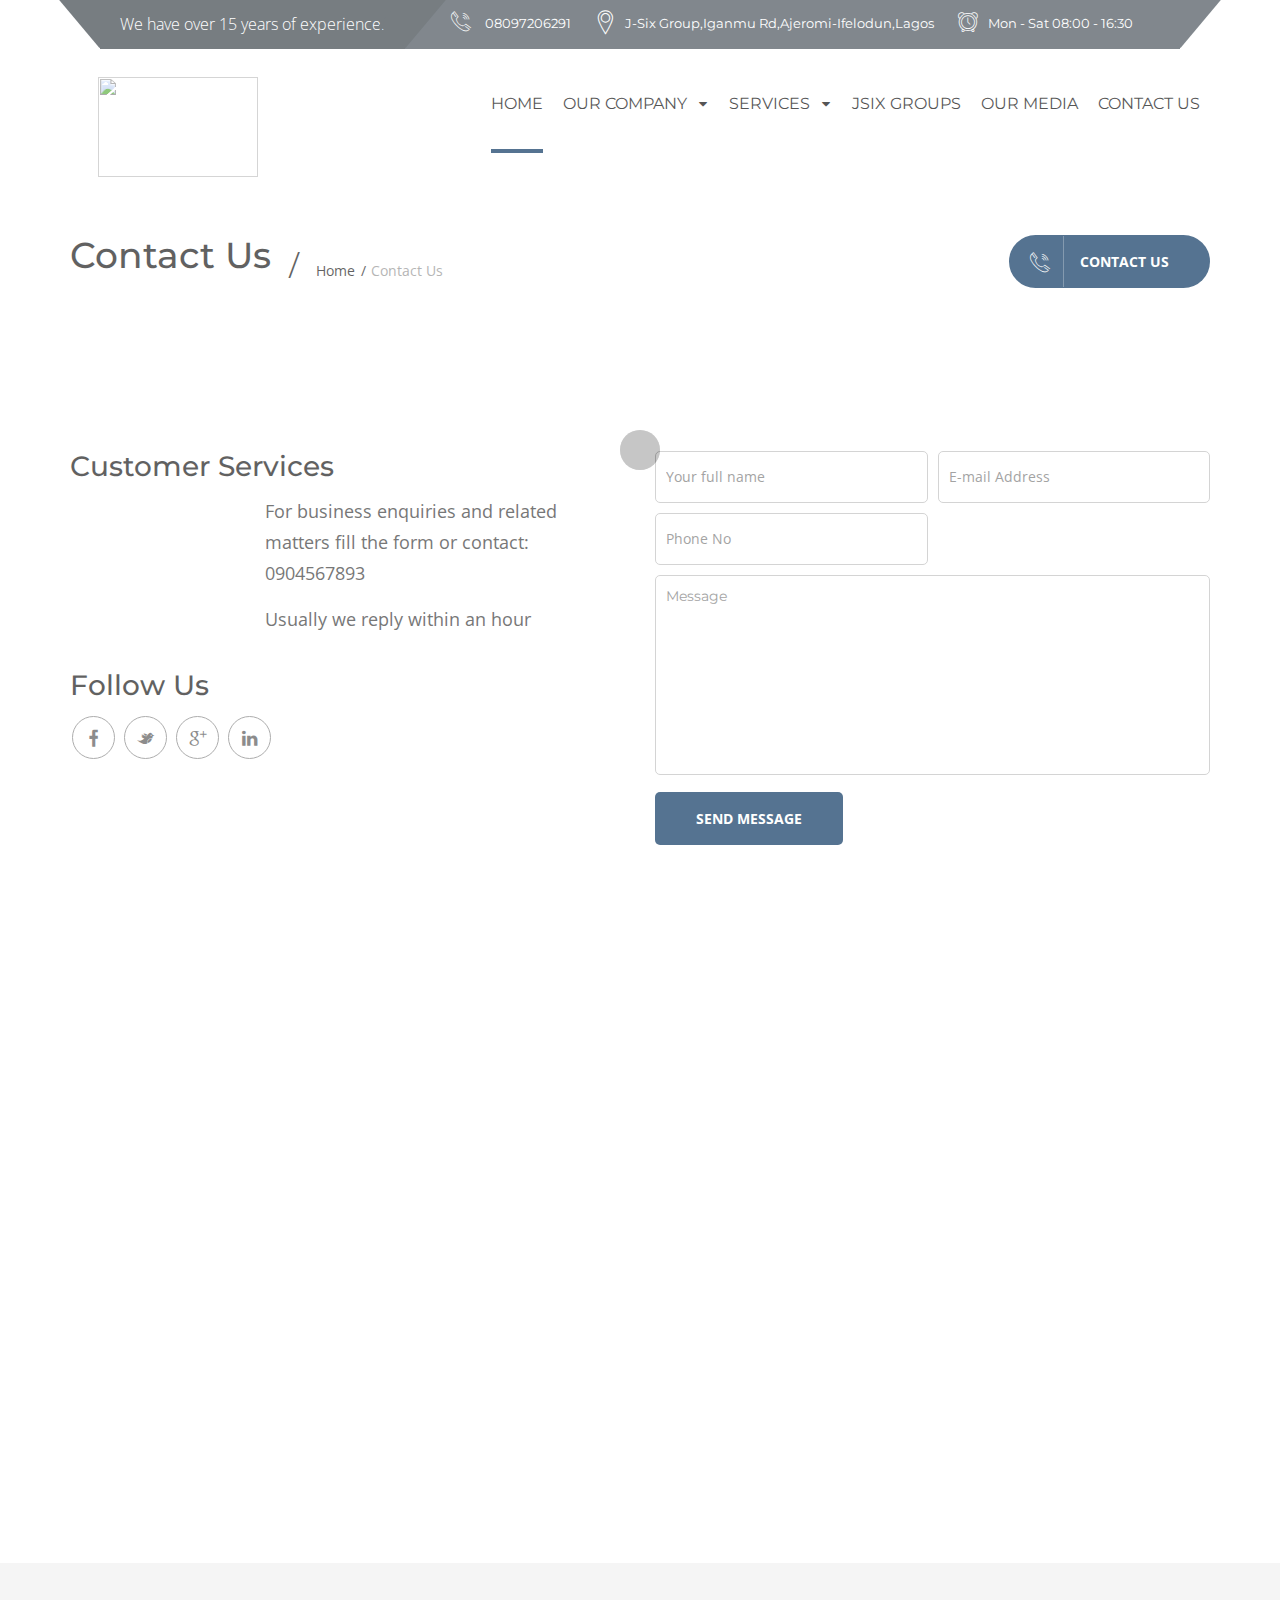
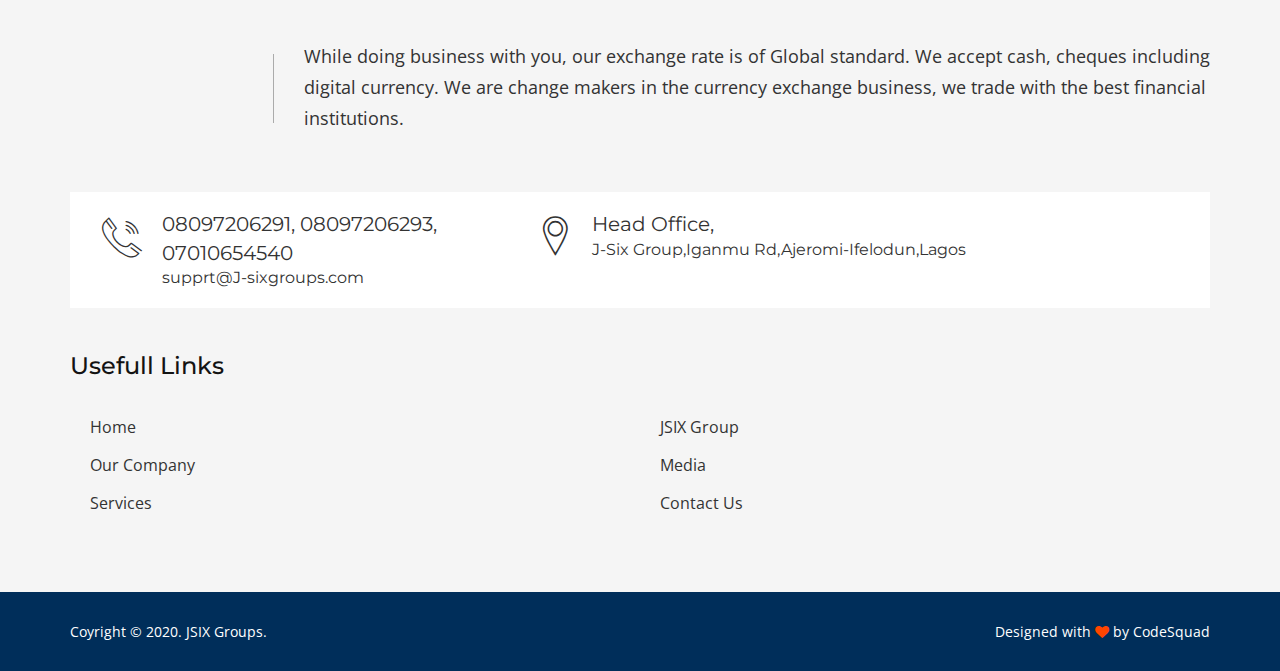
==== commit 558c7e83: "Add files via upload" ====
--- a/contact-us.html
+++ b/contact-us.html
@@ -96,7 +96,7 @@
 					<!-- HEADER INNER -->
 					<div class="header clearfix">
 						
-						<a href="index.html" class="logo"><img src="images/mylogo.jpg" alt="" height="120" width="180"></a>
+						<a href="index.html" class="logo"><img src="images/brand.jpg" alt="" height="100" width="160"></a>
 						
 						<button type="button" class="navbar-toggle collapsed" data-toggle="collapse" data-target="#primary-nav" aria-expanded="false">
 							<span class="sr-only">Toggle navigation</span>
@@ -180,8 +180,8 @@
 									<div class="height-20"></div>
 								</div>
 								<div class="col-md-8 col-sm-8">
-									<p>Lorem ipsum dolor sit amet, consectetur adipiscing elit. Aenean ac tortor at tellus feugiat congue quis ut nunc. Semper ac dolor Eaque ipsa quae.</p>
-									<p>ab illo inventore veritatis et quasi architecto beatae vitae dicta sunt explicabo. luptas sit aspernatur.</p>
+									<p>For business enquiries and related matters fill the form or contact: 0904567893</p>
+									<p>Usually we reply within an hour</p>
 								</div>
 							</div>
 							<div class="height-20"></div>
@@ -234,10 +234,10 @@
 						
 						<div class="row">
 							<div class="col-md-3 col-sm-3">
-								<div class="footer-logo animate fadeInLeft"><a href="index.html"><img src="images/logo.jpg" alt=""></a></div>
+								<div class="footer-logo animate fadeInLeft"><a href="index.html"><img src="images/brand.jpg" alt=""></a></div>
 							</div>
 							<div class="col-md-9 col-sm-9">
-								<p>Lorem ipsum dolor sit amet, consectetur adi pisi cing elit, sed do eiusmod tempor Neque porro quisquam est, qui dolorem ipsum quia dolor sit amet, consectetur, adipis civelit sed quia non qui dolorem or phone +11 987 654 3210 ipsum quia dolor sit amet, consectetur.</p>
+								<p>While doing business with you, our exchange rate is of Global standard. We accept cash, cheques including digital currency. We are change makers in the currency exchange business, we trade with the best financial institutions.</p>
 							</div>
 						</div>
 					
